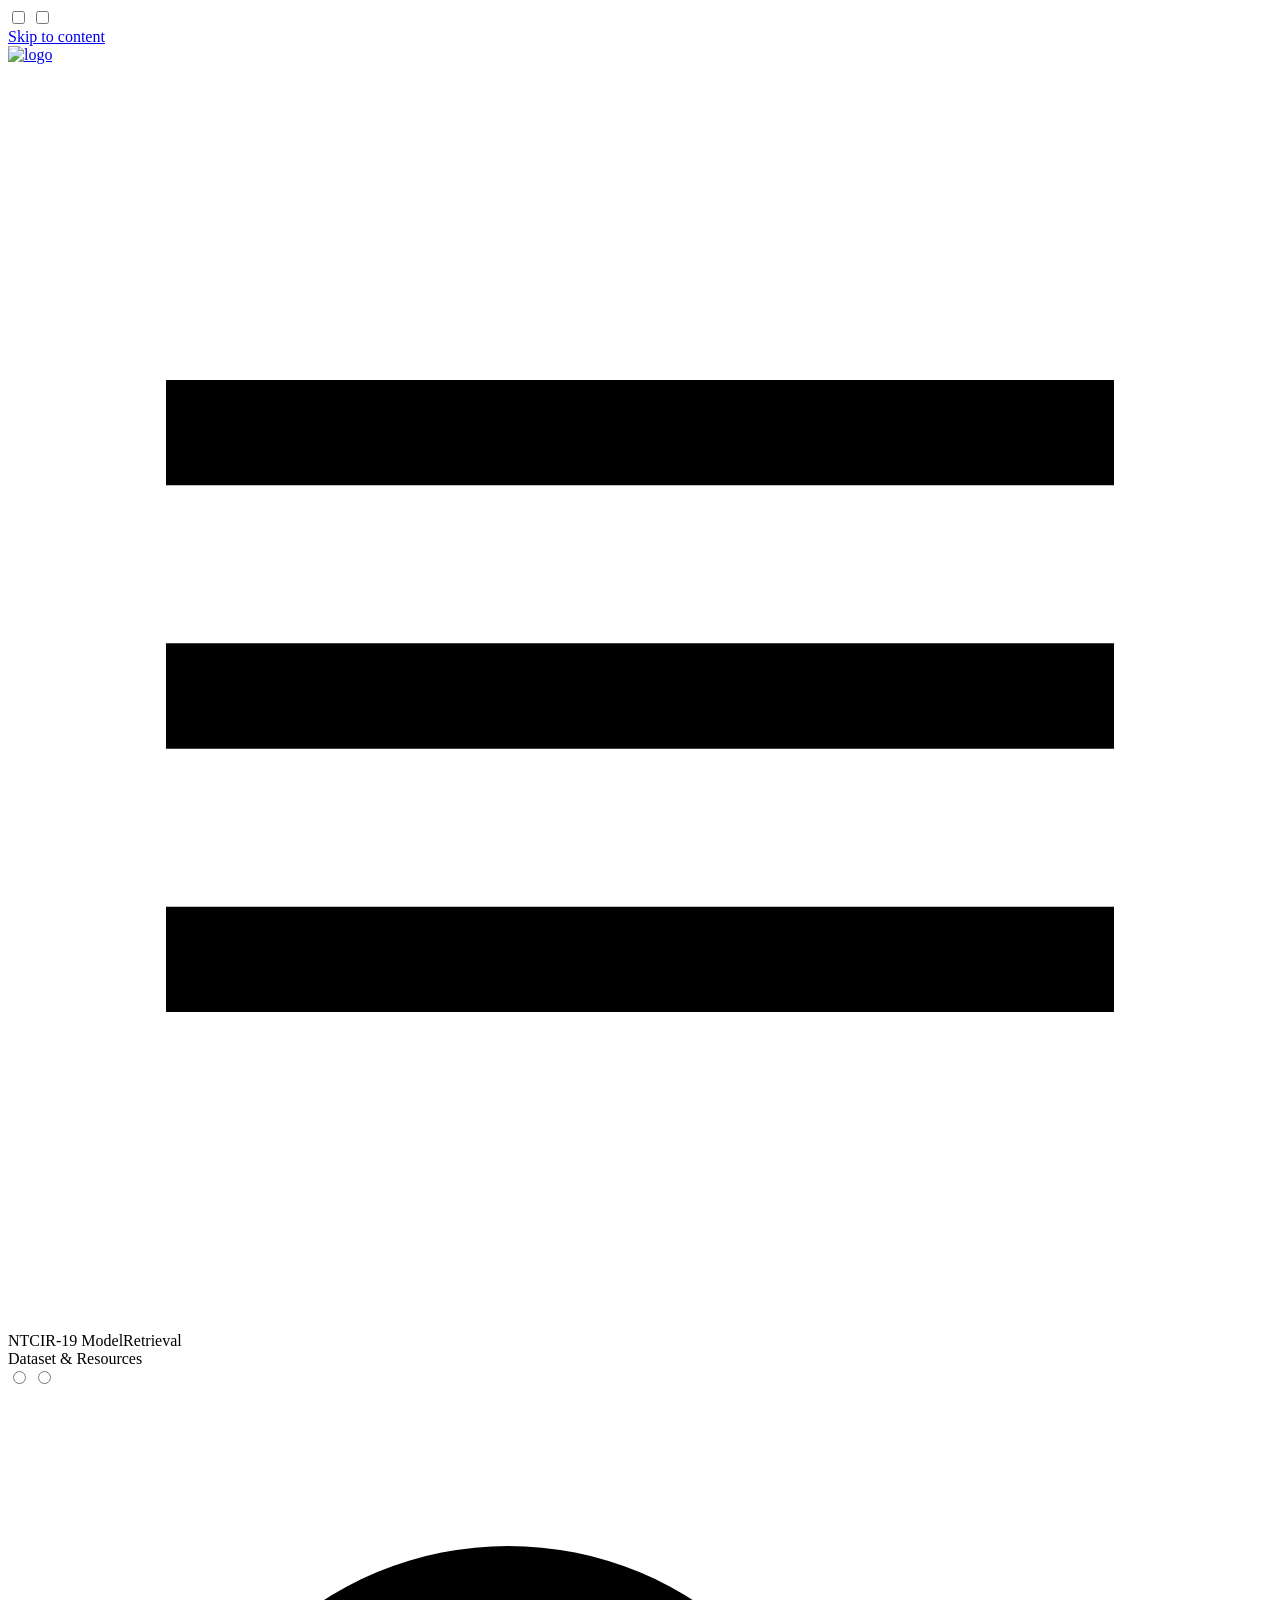
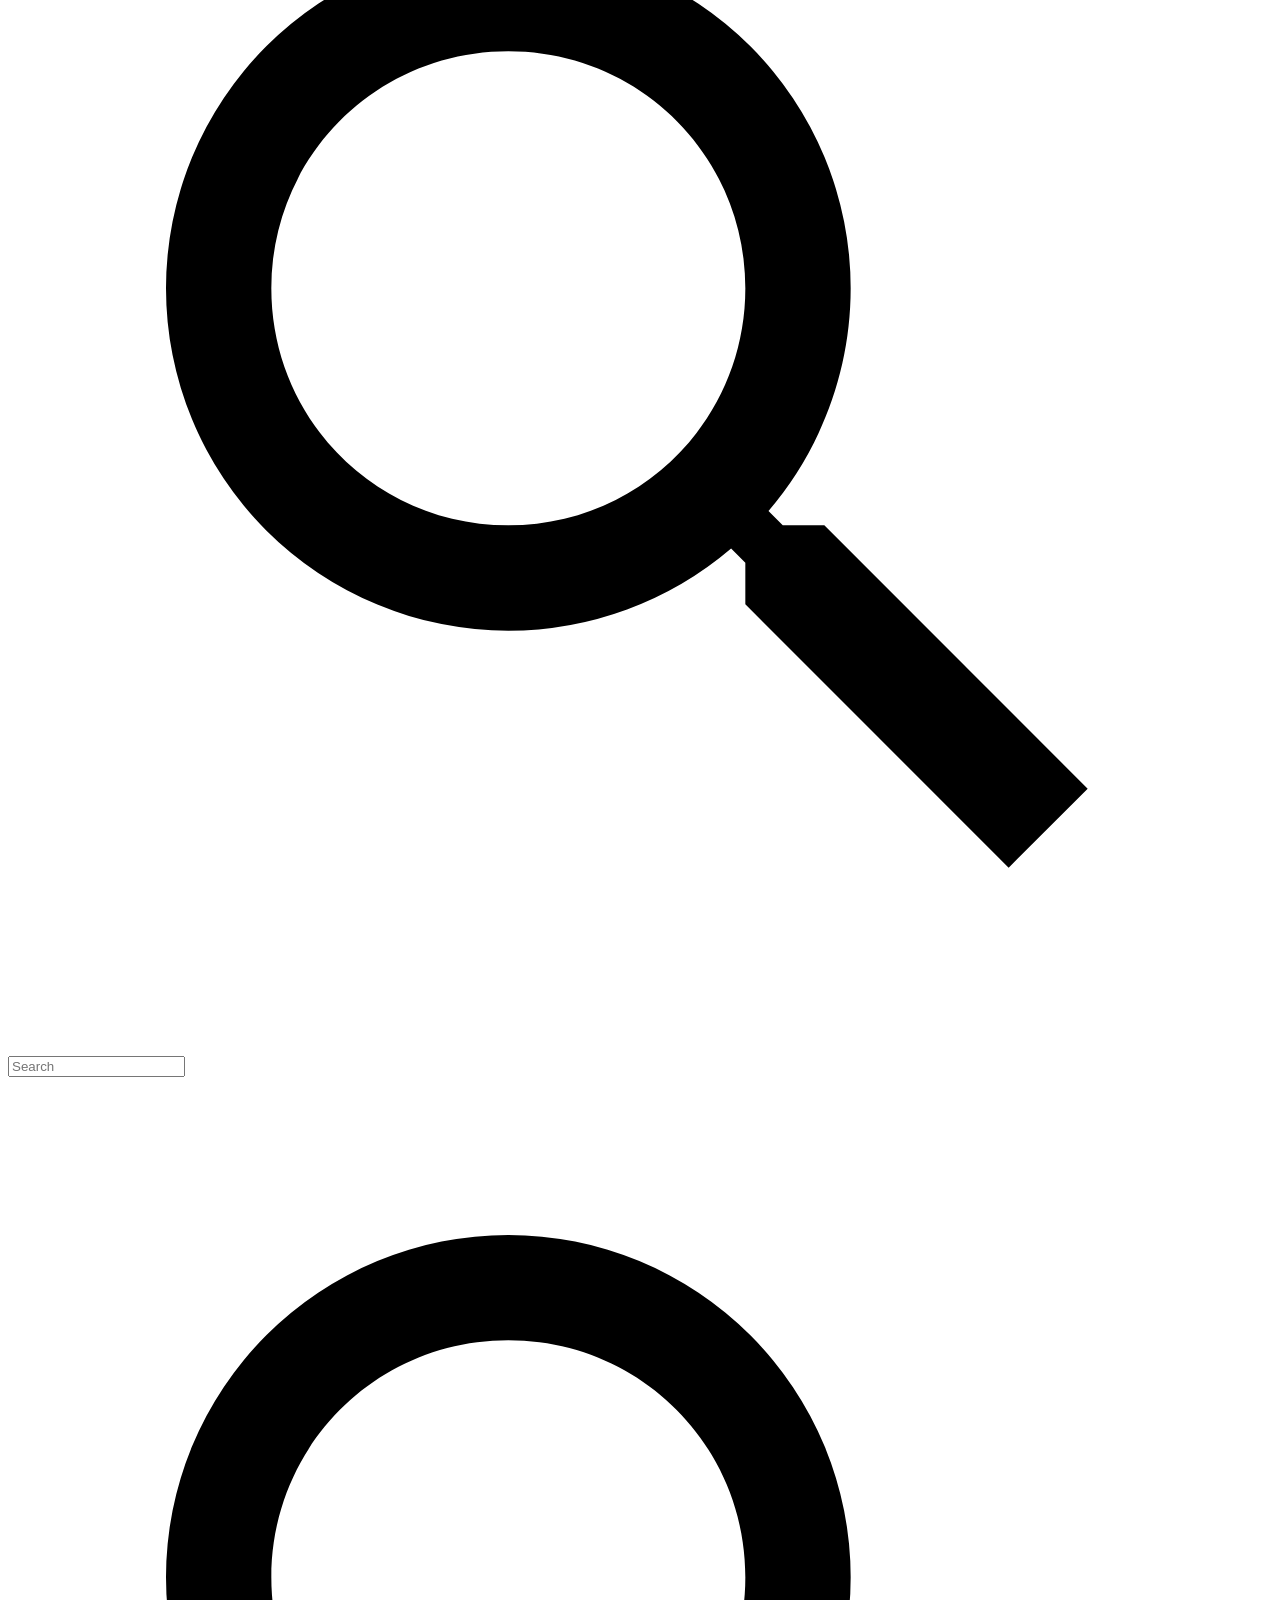
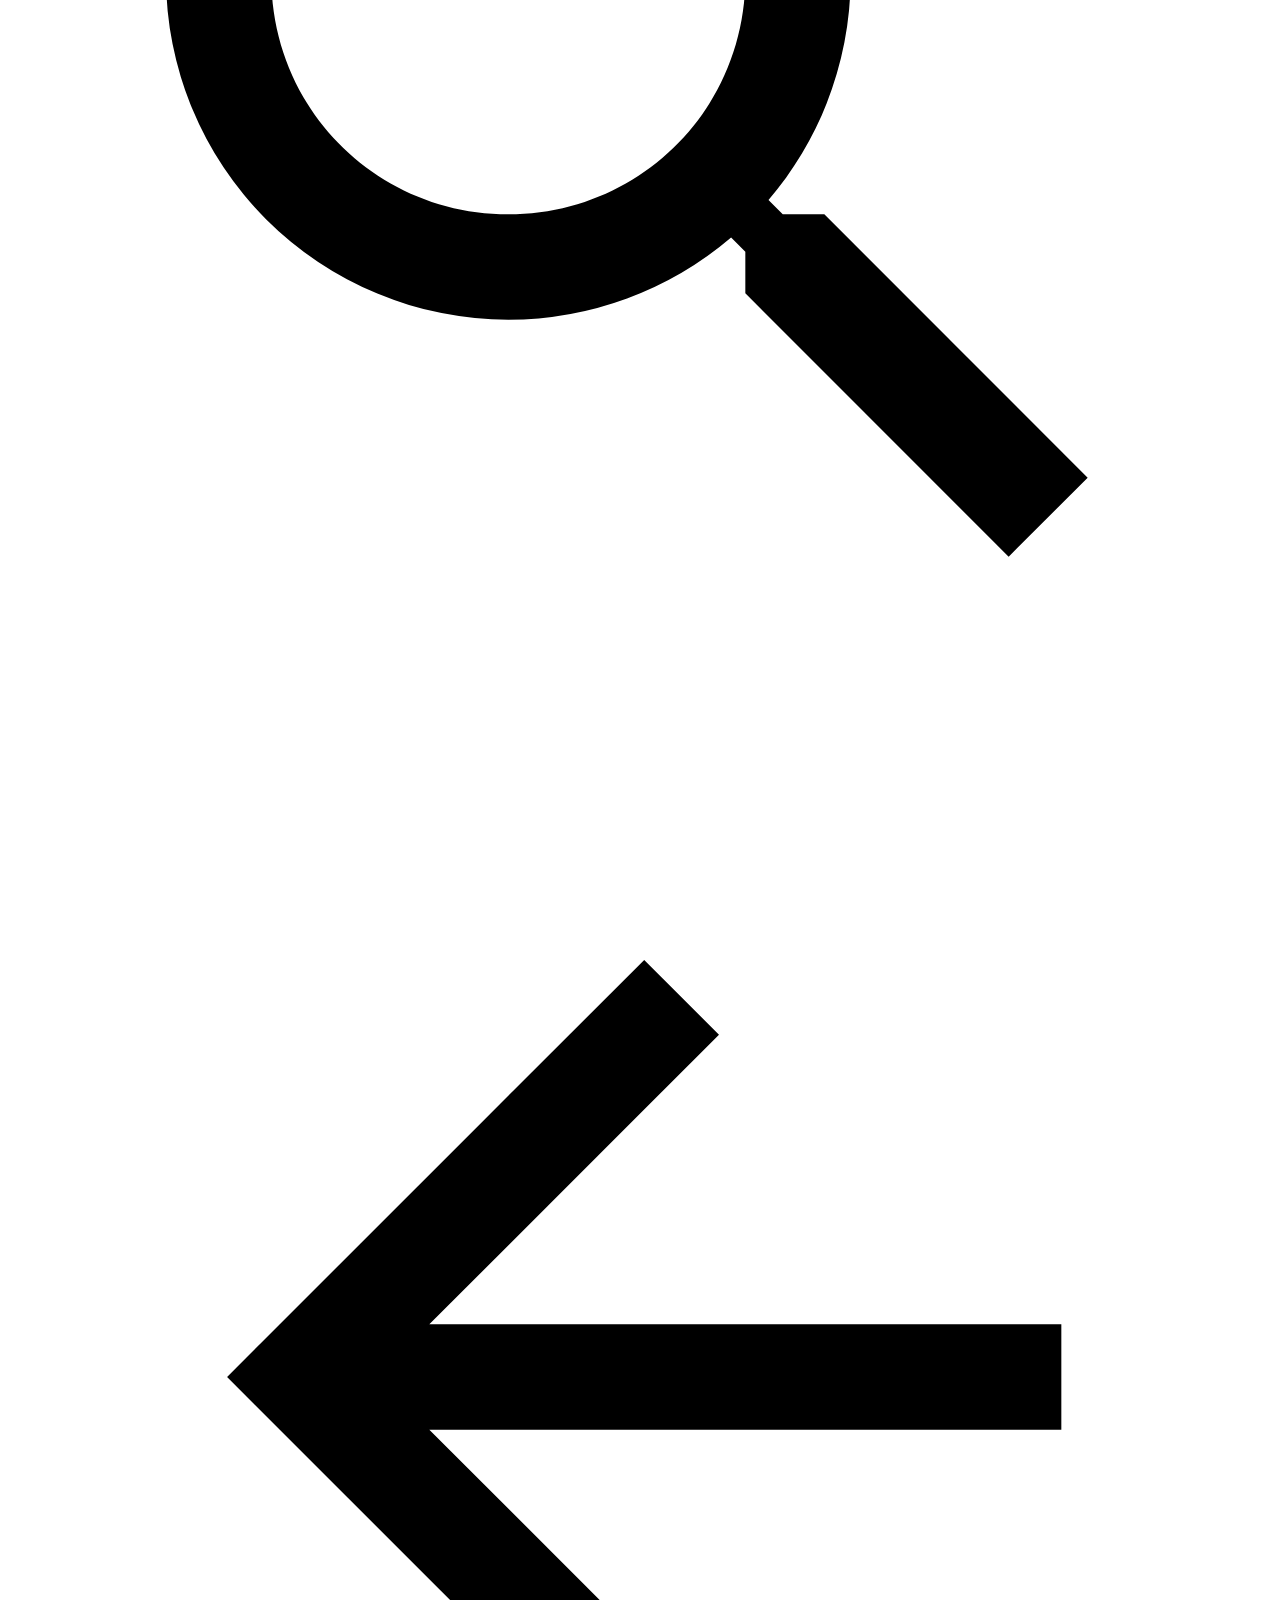
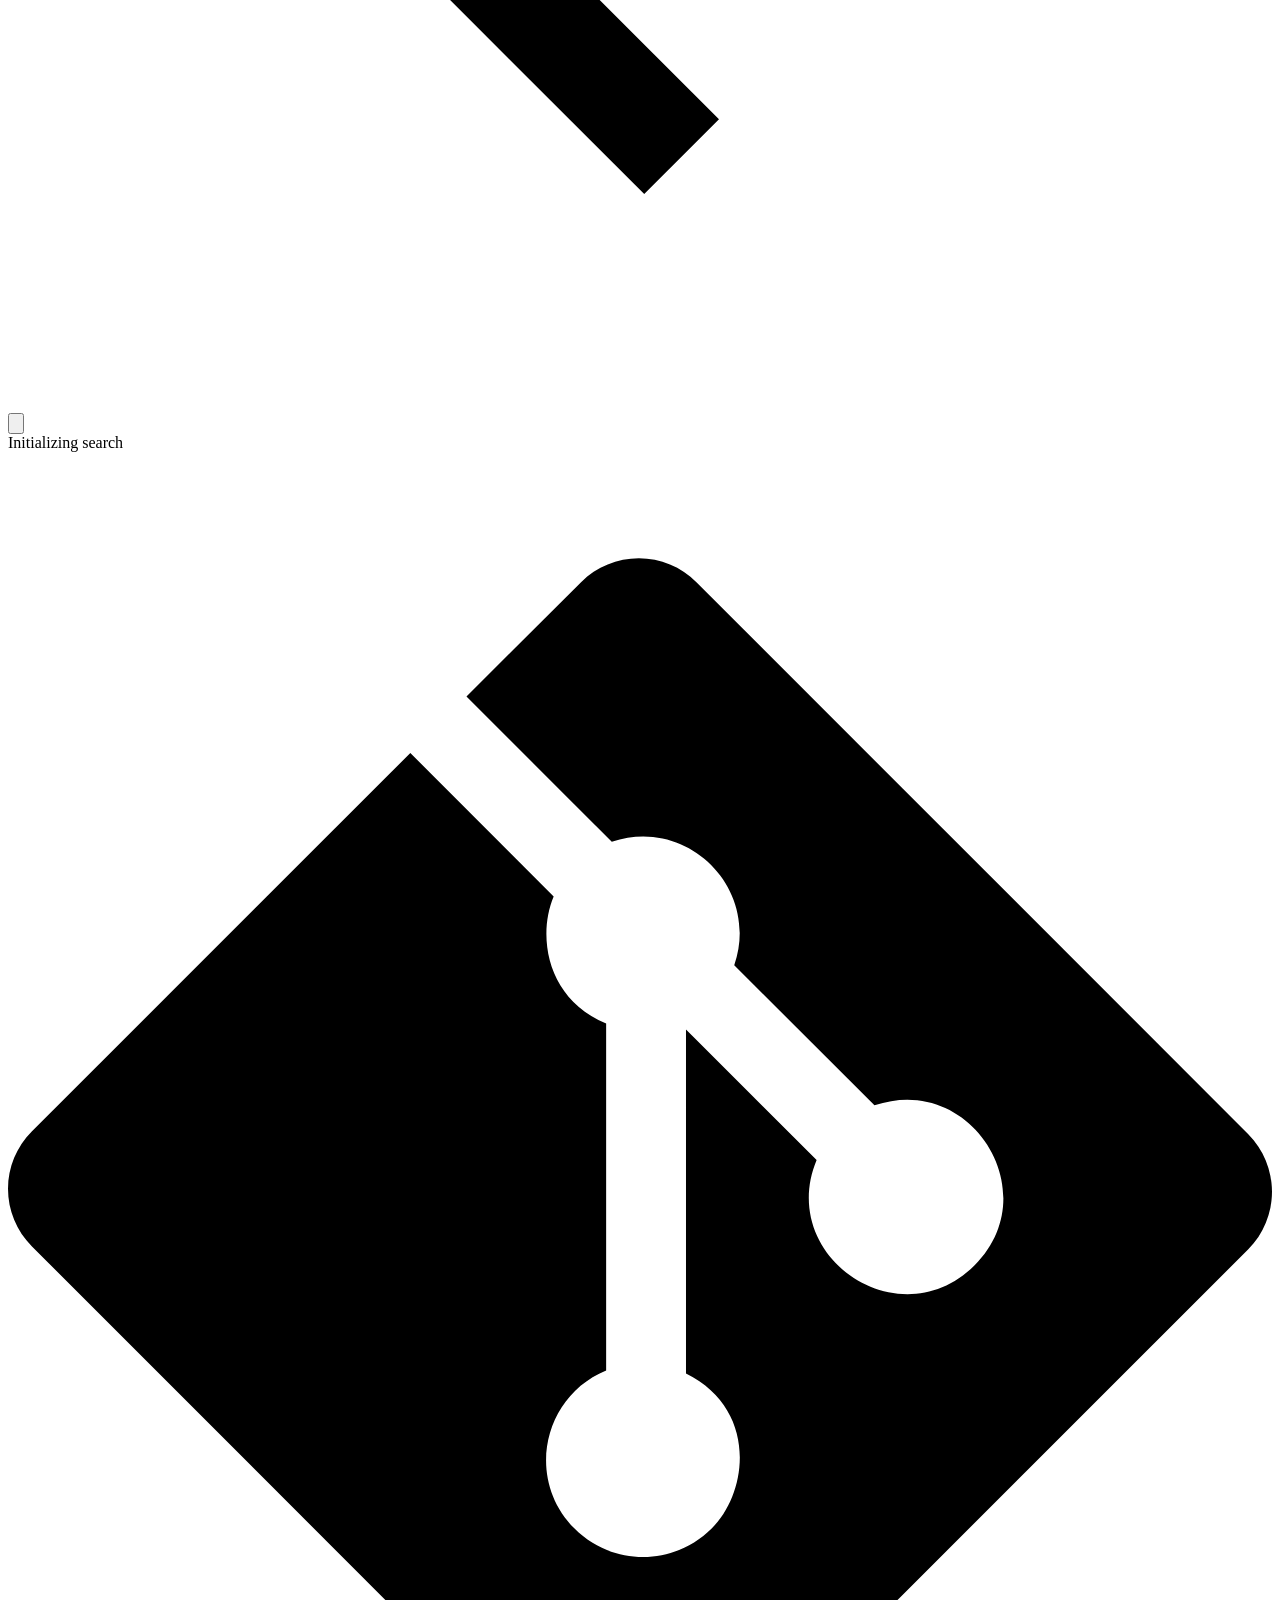
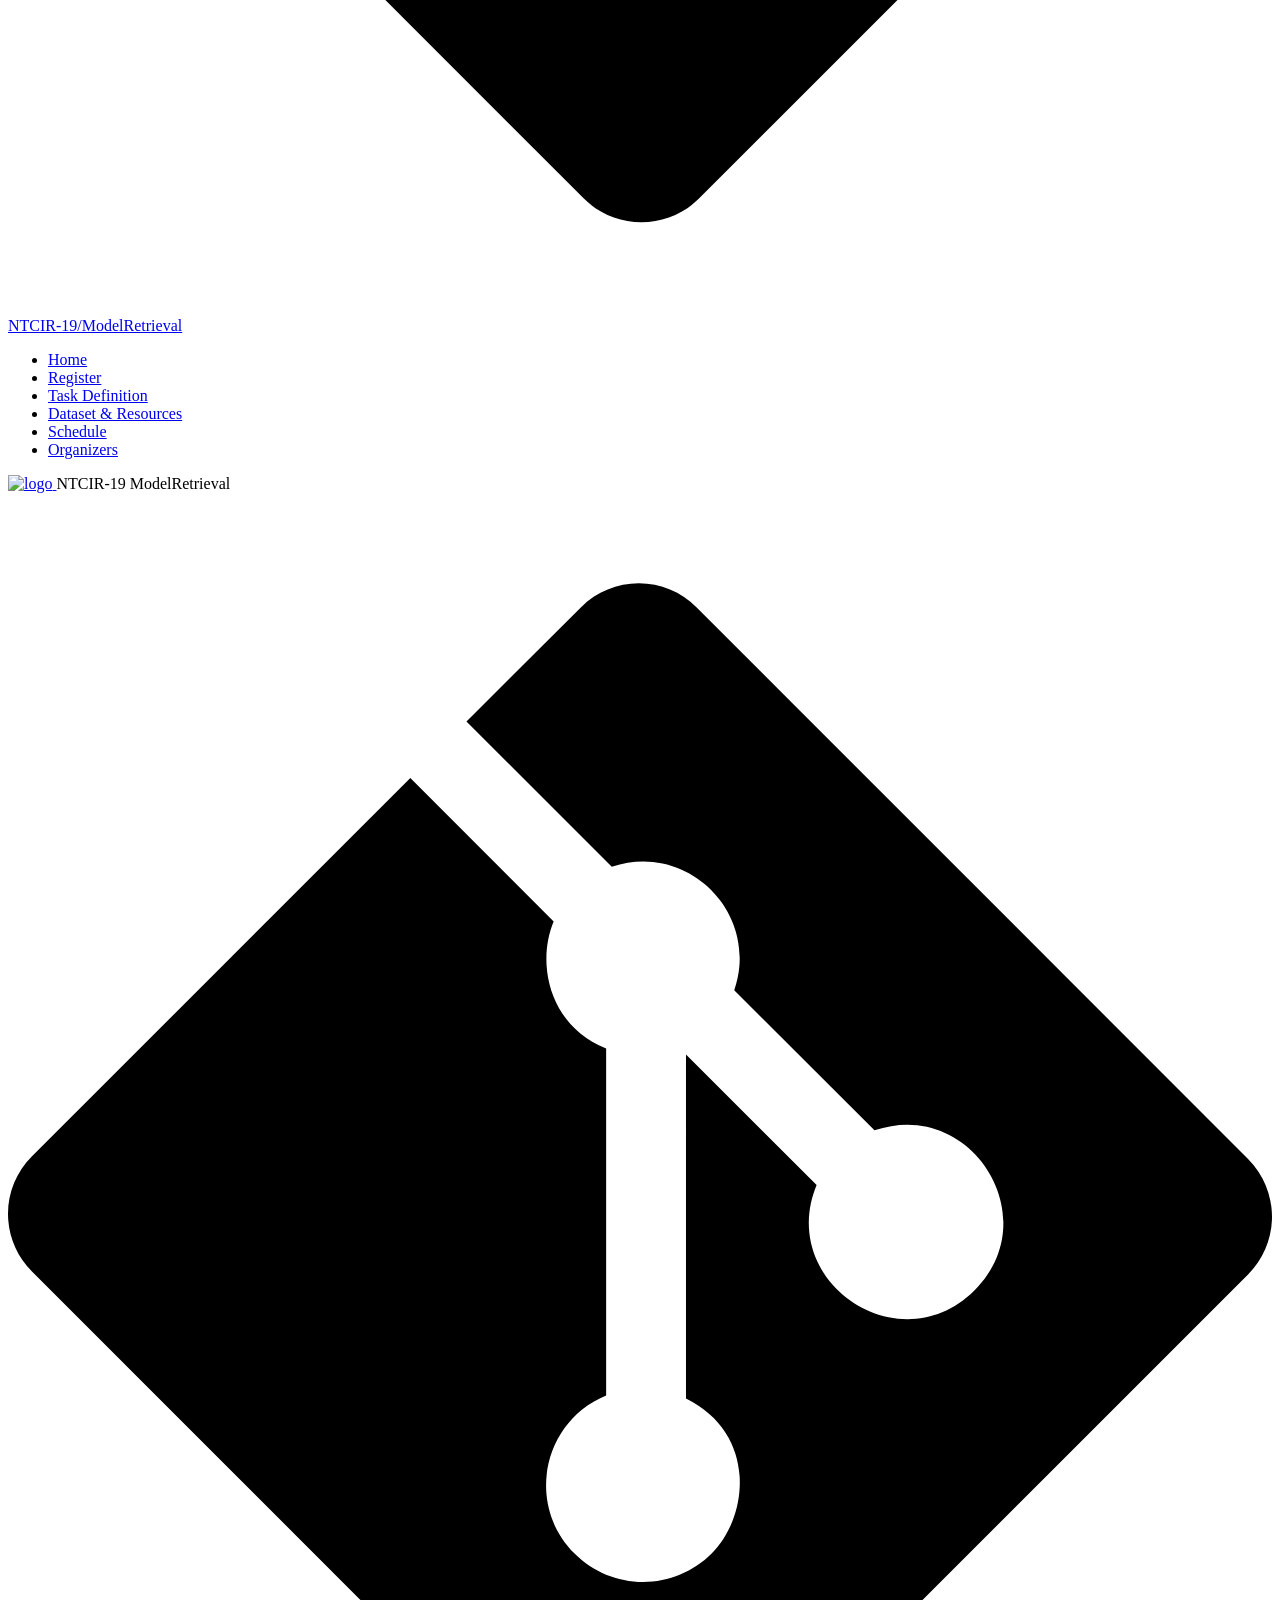
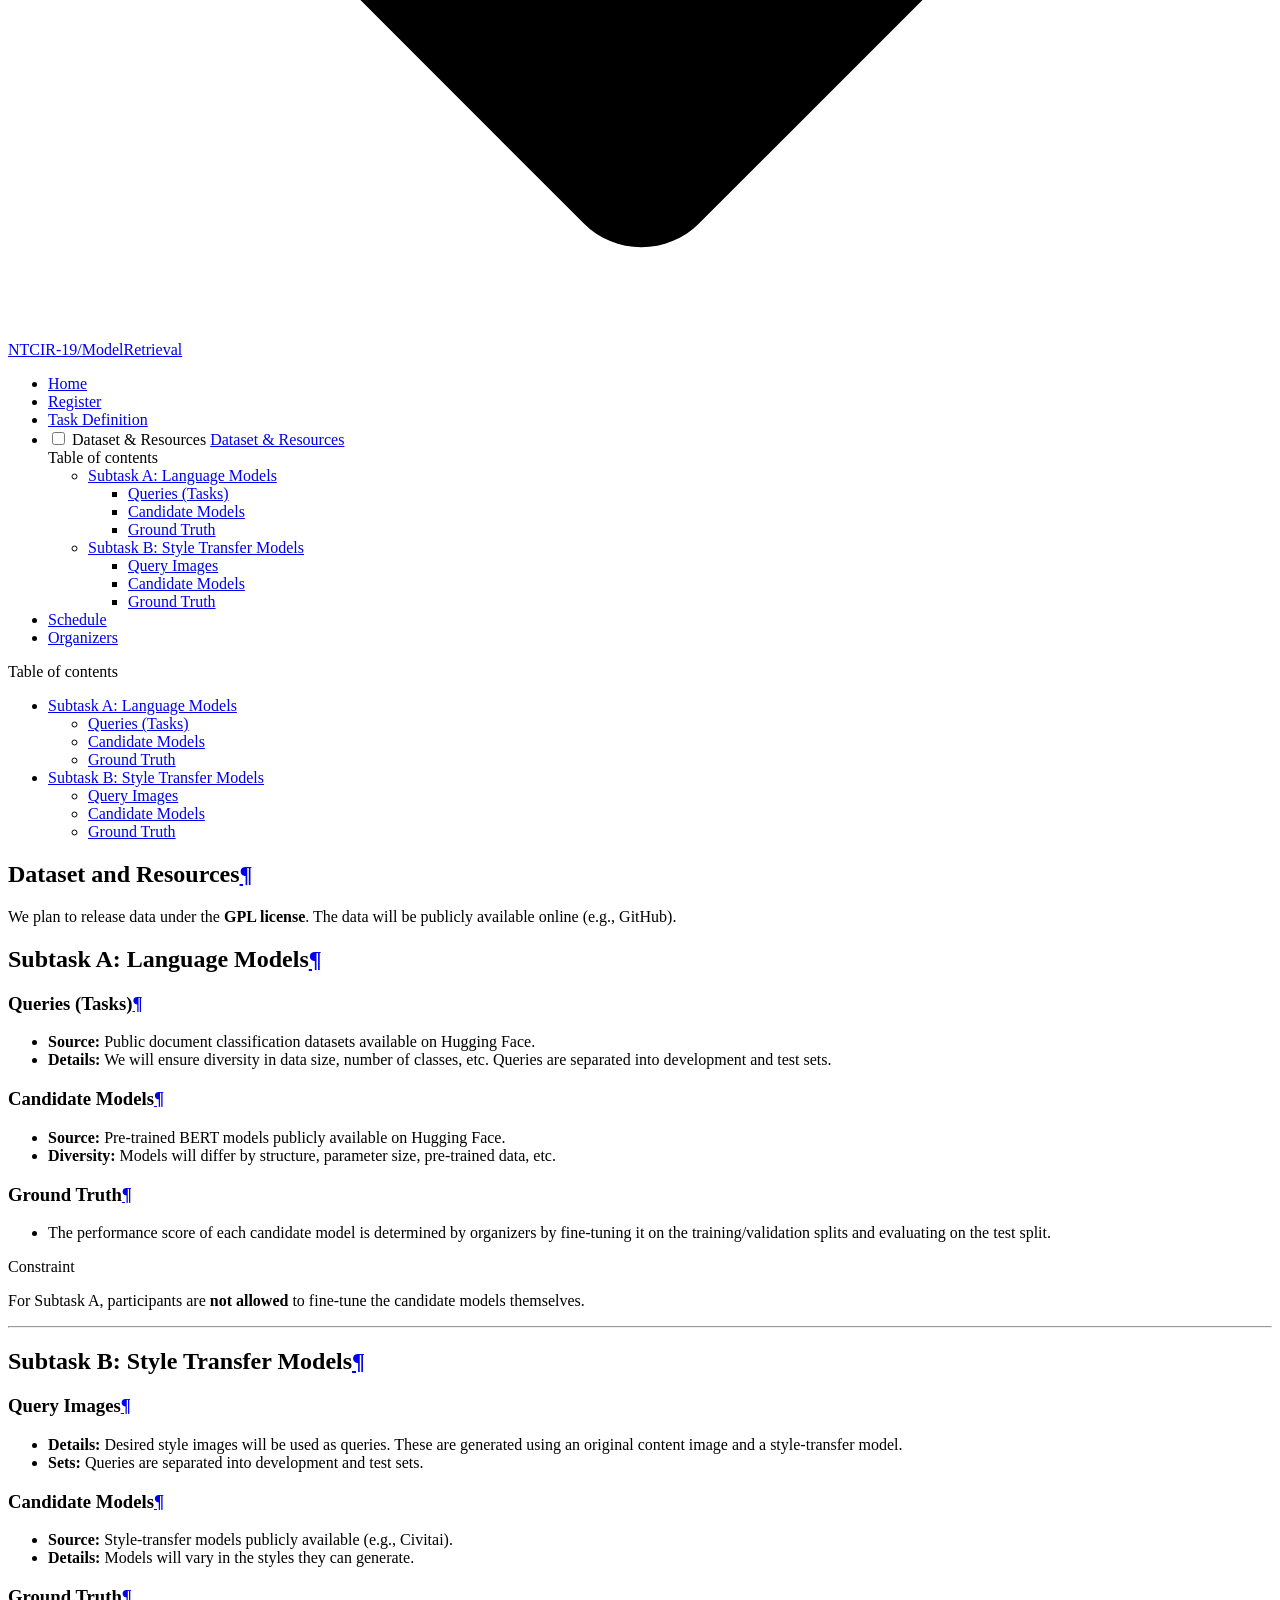
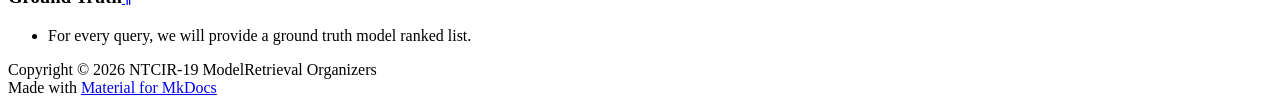
==== data/index.html @ 2cbc550e "deploy: 9612a3912453dc35750fc54db03a1aaf9abdf04e" ====
<!doctype html>
<html lang="en" class="no-js">
  <head>
    
      <meta charset="utf-8">
      <meta name="viewport" content="width=device-width,initial-scale=1">
      
        <meta name="description" content="NTCIR-19 Pre-trained Model Retrieval Task">
      
      
        <meta name="author" content="NTCIR-19 Organizers">
      
      
        <link rel="canonical" href="https://username.github.io/ntcir19-model-retrieval/data/">
      
      
        <link rel="prev" href="../tasks/">
      
      
        <link rel="next" href="../schedule/">
      
      
        
      
      
      <link rel="icon" href="../assets/images/favicon.png">
      <meta name="generator" content="mkdocs-1.6.1, mkdocs-material-9.7.0">
    
    
      
        <title>Dataset & Resources - NTCIR-19 ModelRetrieval</title>
      
    
    
      <link rel="stylesheet" href="../assets/stylesheets/main.618322db.min.css">
      
        
        <link rel="stylesheet" href="../assets/stylesheets/palette.ab4e12ef.min.css">
      
      


    
    
      
    
    
      
        
        
        <link rel="preconnect" href="https://fonts.gstatic.com" crossorigin>
        <link rel="stylesheet" href="https://fonts.googleapis.com/css?family=Roboto:300,300i,400,400i,700,700i%7CRoboto+Mono:400,400i,700,700i&display=fallback">
        <style>:root{--md-text-font:"Roboto";--md-code-font:"Roboto Mono"}</style>
      
    
    
      <link rel="stylesheet" href="../stylesheets/extra.css">
    
    <script>__md_scope=new URL("..",location),__md_hash=e=>[...e].reduce(((e,_)=>(e<<5)-e+_.charCodeAt(0)),0),__md_get=(e,_=localStorage,t=__md_scope)=>JSON.parse(_.getItem(t.pathname+"."+e)),__md_set=(e,_,t=localStorage,a=__md_scope)=>{try{t.setItem(a.pathname+"."+e,JSON.stringify(_))}catch(e){}}</script>
    
      

    
    
  </head>
  
  
    
    
      
    
    
    
    
    <body dir="ltr" data-md-color-scheme="default" data-md-color-primary="indigo" data-md-color-accent="indigo">
  
    
    <input class="md-toggle" data-md-toggle="drawer" type="checkbox" id="__drawer" autocomplete="off">
    <input class="md-toggle" data-md-toggle="search" type="checkbox" id="__search" autocomplete="off">
    <label class="md-overlay" for="__drawer"></label>
    <div data-md-component="skip">
      
        
        <a href="#dataset-and-resources" class="md-skip">
          Skip to content
        </a>
      
    </div>
    <div data-md-component="announce">
      
    </div>
    
    
      

  

<header class="md-header md-header--shadow md-header--lifted" data-md-component="header">
  <nav class="md-header__inner md-grid" aria-label="Header">
    <a href=".." title="NTCIR-19 ModelRetrieval" class="md-header__button md-logo" aria-label="NTCIR-19 ModelRetrieval" data-md-component="logo">
      
  <img src="../assets/images/favicon.png" alt="logo">

    </a>
    <label class="md-header__button md-icon" for="__drawer">
      
      <svg xmlns="http://www.w3.org/2000/svg" viewBox="0 0 24 24"><path d="M3 6h18v2H3zm0 5h18v2H3zm0 5h18v2H3z"/></svg>
    </label>
    <div class="md-header__title" data-md-component="header-title">
      <div class="md-header__ellipsis">
        <div class="md-header__topic">
          <span class="md-ellipsis">
            NTCIR-19 ModelRetrieval
          </span>
        </div>
        <div class="md-header__topic" data-md-component="header-topic">
          <span class="md-ellipsis">
            
              Dataset & Resources
            
          </span>
        </div>
      </div>
    </div>
    
      
        <form class="md-header__option" data-md-component="palette">
  
    
    
    
    <input class="md-option" data-md-color-media="" data-md-color-scheme="default" data-md-color-primary="indigo" data-md-color-accent="indigo"  aria-label="Switch to dark mode"  type="radio" name="__palette" id="__palette_0">
    
      <label class="md-header__button md-icon" title="Switch to dark mode" for="__palette_1" hidden>
        <svg xmlns="http://www.w3.org/2000/svg" viewBox="0 0 24 24"><path d="M17 6H7c-3.31 0-6 2.69-6 6s2.69 6 6 6h10c3.31 0 6-2.69 6-6s-2.69-6-6-6m0 10H7c-2.21 0-4-1.79-4-4s1.79-4 4-4h10c2.21 0 4 1.79 4 4s-1.79 4-4 4M7 9c-1.66 0-3 1.34-3 3s1.34 3 3 3 3-1.34 3-3-1.34-3-3-3"/></svg>
      </label>
    
  
    
    
    
    <input class="md-option" data-md-color-media="" data-md-color-scheme="slate" data-md-color-primary="indigo" data-md-color-accent="indigo"  aria-label="Switch to light mode"  type="radio" name="__palette" id="__palette_1">
    
      <label class="md-header__button md-icon" title="Switch to light mode" for="__palette_0" hidden>
        <svg xmlns="http://www.w3.org/2000/svg" viewBox="0 0 24 24"><path d="M17 7H7a5 5 0 0 0-5 5 5 5 0 0 0 5 5h10a5 5 0 0 0 5-5 5 5 0 0 0-5-5m0 8a3 3 0 0 1-3-3 3 3 0 0 1 3-3 3 3 0 0 1 3 3 3 3 0 0 1-3 3"/></svg>
      </label>
    
  
</form>
      
    
    
      <script>var palette=__md_get("__palette");if(palette&&palette.color){if("(prefers-color-scheme)"===palette.color.media){var media=matchMedia("(prefers-color-scheme: light)"),input=document.querySelector(media.matches?"[data-md-color-media='(prefers-color-scheme: light)']":"[data-md-color-media='(prefers-color-scheme: dark)']");palette.color.media=input.getAttribute("data-md-color-media"),palette.color.scheme=input.getAttribute("data-md-color-scheme"),palette.color.primary=input.getAttribute("data-md-color-primary"),palette.color.accent=input.getAttribute("data-md-color-accent")}for(var[key,value]of Object.entries(palette.color))document.body.setAttribute("data-md-color-"+key,value)}</script>
    
    
    
      
      
        <label class="md-header__button md-icon" for="__search">
          
          <svg xmlns="http://www.w3.org/2000/svg" viewBox="0 0 24 24"><path d="M9.5 3A6.5 6.5 0 0 1 16 9.5c0 1.61-.59 3.09-1.56 4.23l.27.27h.79l5 5-1.5 1.5-5-5v-.79l-.27-.27A6.52 6.52 0 0 1 9.5 16 6.5 6.5 0 0 1 3 9.5 6.5 6.5 0 0 1 9.5 3m0 2C7 5 5 7 5 9.5S7 14 9.5 14 14 12 14 9.5 12 5 9.5 5"/></svg>
        </label>
        <div class="md-search" data-md-component="search" role="dialog">
  <label class="md-search__overlay" for="__search"></label>
  <div class="md-search__inner" role="search">
    <form class="md-search__form" name="search">
      <input type="text" class="md-search__input" name="query" aria-label="Search" placeholder="Search" autocapitalize="off" autocorrect="off" autocomplete="off" spellcheck="false" data-md-component="search-query" required>
      <label class="md-search__icon md-icon" for="__search">
        
        <svg xmlns="http://www.w3.org/2000/svg" viewBox="0 0 24 24"><path d="M9.5 3A6.5 6.5 0 0 1 16 9.5c0 1.61-.59 3.09-1.56 4.23l.27.27h.79l5 5-1.5 1.5-5-5v-.79l-.27-.27A6.52 6.52 0 0 1 9.5 16 6.5 6.5 0 0 1 3 9.5 6.5 6.5 0 0 1 9.5 3m0 2C7 5 5 7 5 9.5S7 14 9.5 14 14 12 14 9.5 12 5 9.5 5"/></svg>
        
        <svg xmlns="http://www.w3.org/2000/svg" viewBox="0 0 24 24"><path d="M20 11v2H8l5.5 5.5-1.42 1.42L4.16 12l7.92-7.92L13.5 5.5 8 11z"/></svg>
      </label>
      <nav class="md-search__options" aria-label="Search">
        
        <button type="reset" class="md-search__icon md-icon" title="Clear" aria-label="Clear" tabindex="-1">
          
          <svg xmlns="http://www.w3.org/2000/svg" viewBox="0 0 24 24"><path d="M19 6.41 17.59 5 12 10.59 6.41 5 5 6.41 10.59 12 5 17.59 6.41 19 12 13.41 17.59 19 19 17.59 13.41 12z"/></svg>
        </button>
      </nav>
      
        <div class="md-search__suggest" data-md-component="search-suggest"></div>
      
    </form>
    <div class="md-search__output">
      <div class="md-search__scrollwrap" tabindex="0" data-md-scrollfix>
        <div class="md-search-result" data-md-component="search-result">
          <div class="md-search-result__meta">
            Initializing search
          </div>
          <ol class="md-search-result__list" role="presentation"></ol>
        </div>
      </div>
    </div>
  </div>
</div>
      
    
    
      <div class="md-header__source">
        <a href="https://github.com/username/ntcir19-model-retrieval" title="Go to repository" class="md-source" data-md-component="source">
  <div class="md-source__icon md-icon">
    
    <svg xmlns="http://www.w3.org/2000/svg" viewBox="0 0 448 512"><!--! Font Awesome Free 7.1.0 by @fontawesome - https://fontawesome.com License - https://fontawesome.com/license/free (Icons: CC BY 4.0, Fonts: SIL OFL 1.1, Code: MIT License) Copyright 2025 Fonticons, Inc.--><path d="M439.6 236.1 244 40.5c-5.4-5.5-12.8-8.5-20.4-8.5s-15 3-20.4 8.4L162.5 81l51.5 51.5c27.1-9.1 52.7 16.8 43.4 43.7l49.7 49.7c34.2-11.8 61.2 31 35.5 56.7-26.5 26.5-70.2-2.9-56-37.3L240.3 199v121.9c25.3 12.5 22.3 41.8 9.1 55-6.4 6.4-15.2 10.1-24.3 10.1s-17.8-3.6-24.3-10.1c-17.6-17.6-11.1-46.9 11.2-56v-123c-20.8-8.5-24.6-30.7-18.6-45L142.6 101 8.5 235.1C3 240.6 0 247.9 0 255.5s3 15 8.5 20.4l195.6 195.7c5.4 5.4 12.7 8.4 20.4 8.4s15-3 20.4-8.4l194.7-194.7c5.4-5.4 8.4-12.8 8.4-20.4s-3-15-8.4-20.4"/></svg>
  </div>
  <div class="md-source__repository">
    NTCIR-19/ModelRetrieval
  </div>
</a>
      </div>
    
  </nav>
  
    
      
<nav class="md-tabs" aria-label="Tabs" data-md-component="tabs">
  <div class="md-grid">
    <ul class="md-tabs__list">
      
        
  
  
  
  
    <li class="md-tabs__item">
      <a href=".." class="md-tabs__link">
        
  
  
    
  
  Home

      </a>
    </li>
  

      
        
  
  
  
  
    <li class="md-tabs__item">
      <a href="https://research.nii.ac.jp/ntcir/ntcir-19/howto.html" class="md-tabs__link">
        
  
  
    
  
  Register

      </a>
    </li>
  

      
        
  
  
  
  
    <li class="md-tabs__item">
      <a href="../tasks/" class="md-tabs__link">
        
  
  
    
  
  Task Definition

      </a>
    </li>
  

      
        
  
  
  
    
  
  
    <li class="md-tabs__item md-tabs__item--active">
      <a href="./" class="md-tabs__link">
        
  
  
    
  
  Dataset & Resources

      </a>
    </li>
  

      
        
  
  
  
  
    <li class="md-tabs__item">
      <a href="../schedule/" class="md-tabs__link">
        
  
  
    
  
  Schedule

      </a>
    </li>
  

      
        
  
  
  
  
    <li class="md-tabs__item">
      <a href="../organizers/" class="md-tabs__link">
        
  
  
    
  
  Organizers

      </a>
    </li>
  

      
    </ul>
  </div>
</nav>
    
  
</header>
    
    <div class="md-container" data-md-component="container">
      
      
        
      
      <main class="md-main" data-md-component="main">
        <div class="md-main__inner md-grid">
          
            
              
              <div class="md-sidebar md-sidebar--primary" data-md-component="sidebar" data-md-type="navigation" >
                <div class="md-sidebar__scrollwrap">
                  <div class="md-sidebar__inner">
                    


  


<nav class="md-nav md-nav--primary md-nav--lifted" aria-label="Navigation" data-md-level="0">
  <label class="md-nav__title" for="__drawer">
    <a href=".." title="NTCIR-19 ModelRetrieval" class="md-nav__button md-logo" aria-label="NTCIR-19 ModelRetrieval" data-md-component="logo">
      
  <img src="../assets/images/favicon.png" alt="logo">

    </a>
    NTCIR-19 ModelRetrieval
  </label>
  
    <div class="md-nav__source">
      <a href="https://github.com/username/ntcir19-model-retrieval" title="Go to repository" class="md-source" data-md-component="source">
  <div class="md-source__icon md-icon">
    
    <svg xmlns="http://www.w3.org/2000/svg" viewBox="0 0 448 512"><!--! Font Awesome Free 7.1.0 by @fontawesome - https://fontawesome.com License - https://fontawesome.com/license/free (Icons: CC BY 4.0, Fonts: SIL OFL 1.1, Code: MIT License) Copyright 2025 Fonticons, Inc.--><path d="M439.6 236.1 244 40.5c-5.4-5.5-12.8-8.5-20.4-8.5s-15 3-20.4 8.4L162.5 81l51.5 51.5c27.1-9.1 52.7 16.8 43.4 43.7l49.7 49.7c34.2-11.8 61.2 31 35.5 56.7-26.5 26.5-70.2-2.9-56-37.3L240.3 199v121.9c25.3 12.5 22.3 41.8 9.1 55-6.4 6.4-15.2 10.1-24.3 10.1s-17.8-3.6-24.3-10.1c-17.6-17.6-11.1-46.9 11.2-56v-123c-20.8-8.5-24.6-30.7-18.6-45L142.6 101 8.5 235.1C3 240.6 0 247.9 0 255.5s3 15 8.5 20.4l195.6 195.7c5.4 5.4 12.7 8.4 20.4 8.4s15-3 20.4-8.4l194.7-194.7c5.4-5.4 8.4-12.8 8.4-20.4s-3-15-8.4-20.4"/></svg>
  </div>
  <div class="md-source__repository">
    NTCIR-19/ModelRetrieval
  </div>
</a>
    </div>
  
  <ul class="md-nav__list" data-md-scrollfix>
    
      
      
  
  
  
  
    <li class="md-nav__item">
      <a href=".." class="md-nav__link">
        
  
  
  <span class="md-ellipsis">
    
  
    Home
  

    
  </span>
  
  

      </a>
    </li>
  

    
      
      
  
  
  
  
    <li class="md-nav__item">
      <a href="https://research.nii.ac.jp/ntcir/ntcir-19/howto.html" class="md-nav__link">
        
  
  
  <span class="md-ellipsis">
    
  
    Register
  

    
  </span>
  
  

      </a>
    </li>
  

    
      
      
  
  
  
  
    <li class="md-nav__item">
      <a href="../tasks/" class="md-nav__link">
        
  
  
  <span class="md-ellipsis">
    
  
    Task Definition
  

    
  </span>
  
  

      </a>
    </li>
  

    
      
      
  
  
    
  
  
  
    <li class="md-nav__item md-nav__item--active">
      
      <input class="md-nav__toggle md-toggle" type="checkbox" id="__toc">
      
      
        
      
      
        <label class="md-nav__link md-nav__link--active" for="__toc">
          
  
  
  <span class="md-ellipsis">
    
  
    Dataset & Resources
  

    
  </span>
  
  

          <span class="md-nav__icon md-icon"></span>
        </label>
      
      <a href="./" class="md-nav__link md-nav__link--active">
        
  
  
  <span class="md-ellipsis">
    
  
    Dataset & Resources
  

    
  </span>
  
  

      </a>
      
        

<nav class="md-nav md-nav--secondary" aria-label="Table of contents">
  
  
  
    
  
  
    <label class="md-nav__title" for="__toc">
      <span class="md-nav__icon md-icon"></span>
      Table of contents
    </label>
    <ul class="md-nav__list" data-md-component="toc" data-md-scrollfix>
      
        <li class="md-nav__item">
  <a href="#subtask-a-language-models" class="md-nav__link">
    <span class="md-ellipsis">
      
        Subtask A: Language Models
      
    </span>
  </a>
  
    <nav class="md-nav" aria-label="Subtask A: Language Models">
      <ul class="md-nav__list">
        
          <li class="md-nav__item">
  <a href="#queries-tasks" class="md-nav__link">
    <span class="md-ellipsis">
      
        Queries (Tasks)
      
    </span>
  </a>
  
</li>
        
          <li class="md-nav__item">
  <a href="#candidate-models" class="md-nav__link">
    <span class="md-ellipsis">
      
        Candidate Models
      
    </span>
  </a>
  
</li>
        
          <li class="md-nav__item">
  <a href="#ground-truth" class="md-nav__link">
    <span class="md-ellipsis">
      
        Ground Truth
      
    </span>
  </a>
  
</li>
        
      </ul>
    </nav>
  
</li>
      
        <li class="md-nav__item">
  <a href="#subtask-b-style-transfer-models" class="md-nav__link">
    <span class="md-ellipsis">
      
        Subtask B: Style Transfer Models
      
    </span>
  </a>
  
    <nav class="md-nav" aria-label="Subtask B: Style Transfer Models">
      <ul class="md-nav__list">
        
          <li class="md-nav__item">
  <a href="#query-images" class="md-nav__link">
    <span class="md-ellipsis">
      
        Query Images
      
    </span>
  </a>
  
</li>
        
          <li class="md-nav__item">
  <a href="#candidate-models_1" class="md-nav__link">
    <span class="md-ellipsis">
      
        Candidate Models
      
    </span>
  </a>
  
</li>
        
          <li class="md-nav__item">
  <a href="#ground-truth_1" class="md-nav__link">
    <span class="md-ellipsis">
      
        Ground Truth
      
    </span>
  </a>
  
</li>
        
      </ul>
    </nav>
  
</li>
      
    </ul>
  
</nav>
      
    </li>
  

    
      
      
  
  
  
  
    <li class="md-nav__item">
      <a href="../schedule/" class="md-nav__link">
        
  
  
  <span class="md-ellipsis">
    
  
    Schedule
  

    
  </span>
  
  

      </a>
    </li>
  

    
      
      
  
  
  
  
    <li class="md-nav__item">
      <a href="../organizers/" class="md-nav__link">
        
  
  
  <span class="md-ellipsis">
    
  
    Organizers
  

    
  </span>
  
  

      </a>
    </li>
  

    
  </ul>
</nav>
                  </div>
                </div>
              </div>
            
            
              
              <div class="md-sidebar md-sidebar--secondary" data-md-component="sidebar" data-md-type="toc" >
                <div class="md-sidebar__scrollwrap">
                  <div class="md-sidebar__inner">
                    

<nav class="md-nav md-nav--secondary" aria-label="Table of contents">
  
  
  
    
  
  
    <label class="md-nav__title" for="__toc">
      <span class="md-nav__icon md-icon"></span>
      Table of contents
    </label>
    <ul class="md-nav__list" data-md-component="toc" data-md-scrollfix>
      
        <li class="md-nav__item">
  <a href="#subtask-a-language-models" class="md-nav__link">
    <span class="md-ellipsis">
      
        Subtask A: Language Models
      
    </span>
  </a>
  
    <nav class="md-nav" aria-label="Subtask A: Language Models">
      <ul class="md-nav__list">
        
          <li class="md-nav__item">
  <a href="#queries-tasks" class="md-nav__link">
    <span class="md-ellipsis">
      
        Queries (Tasks)
      
    </span>
  </a>
  
</li>
        
          <li class="md-nav__item">
  <a href="#candidate-models" class="md-nav__link">
    <span class="md-ellipsis">
      
        Candidate Models
      
    </span>
  </a>
  
</li>
        
          <li class="md-nav__item">
  <a href="#ground-truth" class="md-nav__link">
    <span class="md-ellipsis">
      
        Ground Truth
      
    </span>
  </a>
  
</li>
        
      </ul>
    </nav>
  
</li>
      
        <li class="md-nav__item">
  <a href="#subtask-b-style-transfer-models" class="md-nav__link">
    <span class="md-ellipsis">
      
        Subtask B: Style Transfer Models
      
    </span>
  </a>
  
    <nav class="md-nav" aria-label="Subtask B: Style Transfer Models">
      <ul class="md-nav__list">
        
          <li class="md-nav__item">
  <a href="#query-images" class="md-nav__link">
    <span class="md-ellipsis">
      
        Query Images
      
    </span>
  </a>
  
</li>
        
          <li class="md-nav__item">
  <a href="#candidate-models_1" class="md-nav__link">
    <span class="md-ellipsis">
      
        Candidate Models
      
    </span>
  </a>
  
</li>
        
          <li class="md-nav__item">
  <a href="#ground-truth_1" class="md-nav__link">
    <span class="md-ellipsis">
      
        Ground Truth
      
    </span>
  </a>
  
</li>
        
      </ul>
    </nav>
  
</li>
      
    </ul>
  
</nav>
                  </div>
                </div>
              </div>
            
          
          
            <div class="md-content" data-md-component="content">
              
              <article class="md-content__inner md-typeset">
                
                  


  
  


<h1 id="dataset-and-resources">Dataset and Resources<a class="headerlink" href="#dataset-and-resources" title="Permanent link">&para;</a></h1>
<p>We plan to release data under the <strong>GPL license</strong>. The data will be publicly available online (e.g., GitHub).</p>
<h2 id="subtask-a-language-models">Subtask A: Language Models<a class="headerlink" href="#subtask-a-language-models" title="Permanent link">&para;</a></h2>
<h3 id="queries-tasks">Queries (Tasks)<a class="headerlink" href="#queries-tasks" title="Permanent link">&para;</a></h3>
<ul>
<li><strong>Source:</strong> Public document classification datasets available on Hugging Face.</li>
<li><strong>Details:</strong> We will ensure diversity in data size, number of classes, etc. Queries are separated into development and test sets.</li>
</ul>
<h3 id="candidate-models">Candidate Models<a class="headerlink" href="#candidate-models" title="Permanent link">&para;</a></h3>
<ul>
<li><strong>Source:</strong> Pre-trained BERT models publicly available on Hugging Face.</li>
<li><strong>Diversity:</strong> Models will differ by structure, parameter size, pre-trained data, etc.</li>
</ul>
<h3 id="ground-truth">Ground Truth<a class="headerlink" href="#ground-truth" title="Permanent link">&para;</a></h3>
<ul>
<li>The performance score of each candidate model is determined by organizers by fine-tuning it on the training/validation splits and evaluating on the test split.</li>
</ul>
<div class="admonition warning">
<p class="admonition-title">Constraint</p>
</div>
<p>For Subtask A, participants are <strong>not allowed</strong> to fine-tune the candidate models themselves.</p>
<hr />
<h2 id="subtask-b-style-transfer-models">Subtask B: Style Transfer Models<a class="headerlink" href="#subtask-b-style-transfer-models" title="Permanent link">&para;</a></h2>
<h3 id="query-images">Query Images<a class="headerlink" href="#query-images" title="Permanent link">&para;</a></h3>
<ul>
<li><strong>Details:</strong> Desired style images will be used as queries. These are generated using an original content image and a style-transfer model.</li>
<li><strong>Sets:</strong> Queries are separated into development and test sets.</li>
</ul>
<h3 id="candidate-models_1">Candidate Models<a class="headerlink" href="#candidate-models_1" title="Permanent link">&para;</a></h3>
<ul>
<li><strong>Source:</strong> Style-transfer models publicly available (e.g., Civitai).</li>
<li><strong>Details:</strong> Models will vary in the styles they can generate.</li>
</ul>
<h3 id="ground-truth_1">Ground Truth<a class="headerlink" href="#ground-truth_1" title="Permanent link">&para;</a></h3>
<ul>
<li>For every query, we will provide a ground truth model ranked list.</li>
</ul>












                
              </article>
            </div>
          
          
  <script>var tabs=__md_get("__tabs");if(Array.isArray(tabs))e:for(var set of document.querySelectorAll(".tabbed-set")){var labels=set.querySelector(".tabbed-labels");for(var tab of tabs)for(var label of labels.getElementsByTagName("label"))if(label.innerText.trim()===tab){var input=document.getElementById(label.htmlFor);input.checked=!0;continue e}}</script>

<script>var target=document.getElementById(location.hash.slice(1));target&&target.name&&(target.checked=target.name.startsWith("__tabbed_"))</script>
        </div>
        
          <button type="button" class="md-top md-icon" data-md-component="top" hidden>
  
  <svg xmlns="http://www.w3.org/2000/svg" viewBox="0 0 24 24"><path d="M13 20h-2V8l-5.5 5.5-1.42-1.42L12 4.16l7.92 7.92-1.42 1.42L13 8z"/></svg>
  Back to top
</button>
        
      </main>
      
        <footer class="md-footer">
  
  <div class="md-footer-meta md-typeset">
    <div class="md-footer-meta__inner md-grid">
      <div class="md-copyright">
  
    <div class="md-copyright__highlight">
      Copyright &copy; 2026 NTCIR-19 ModelRetrieval Organizers
    </div>
  
  
    Made with
    <a href="https://squidfunk.github.io/mkdocs-material/" target="_blank" rel="noopener">
      Material for MkDocs
    </a>
  
</div>
      
    </div>
  </div>
</footer>
      
    </div>
    <div class="md-dialog" data-md-component="dialog">
      <div class="md-dialog__inner md-typeset"></div>
    </div>
    
    
    
      
      
      <script id="__config" type="application/json">{"annotate": null, "base": "..", "features": ["navigation.tabs", "navigation.tabs.sticky", "navigation.sections", "navigation.top", "search.suggest", "search.highlight", "content.code.copy", "content.tabs.link"], "search": "../assets/javascripts/workers/search.7a47a382.min.js", "tags": null, "translations": {"clipboard.copied": "Copied to clipboard", "clipboard.copy": "Copy to clipboard", "search.result.more.one": "1 more on this page", "search.result.more.other": "# more on this page", "search.result.none": "No matching documents", "search.result.one": "1 matching document", "search.result.other": "# matching documents", "search.result.placeholder": "Type to start searching", "search.result.term.missing": "Missing", "select.version": "Select version"}, "version": null}</script>
    
    
      <script src="../assets/javascripts/bundle.e71a0d61.min.js"></script>
      
        <script src="../javascripts/mathjax.js"></script>
      
        <script src="https://polyfill.io/v3/polyfill.min.js?features=es6"></script>
      
        <script src="https://cdn.jsdelivr.net/npm/mathjax@3/es5/tex-mml-chtml.js"></script>
      
    
  </body>
</html>
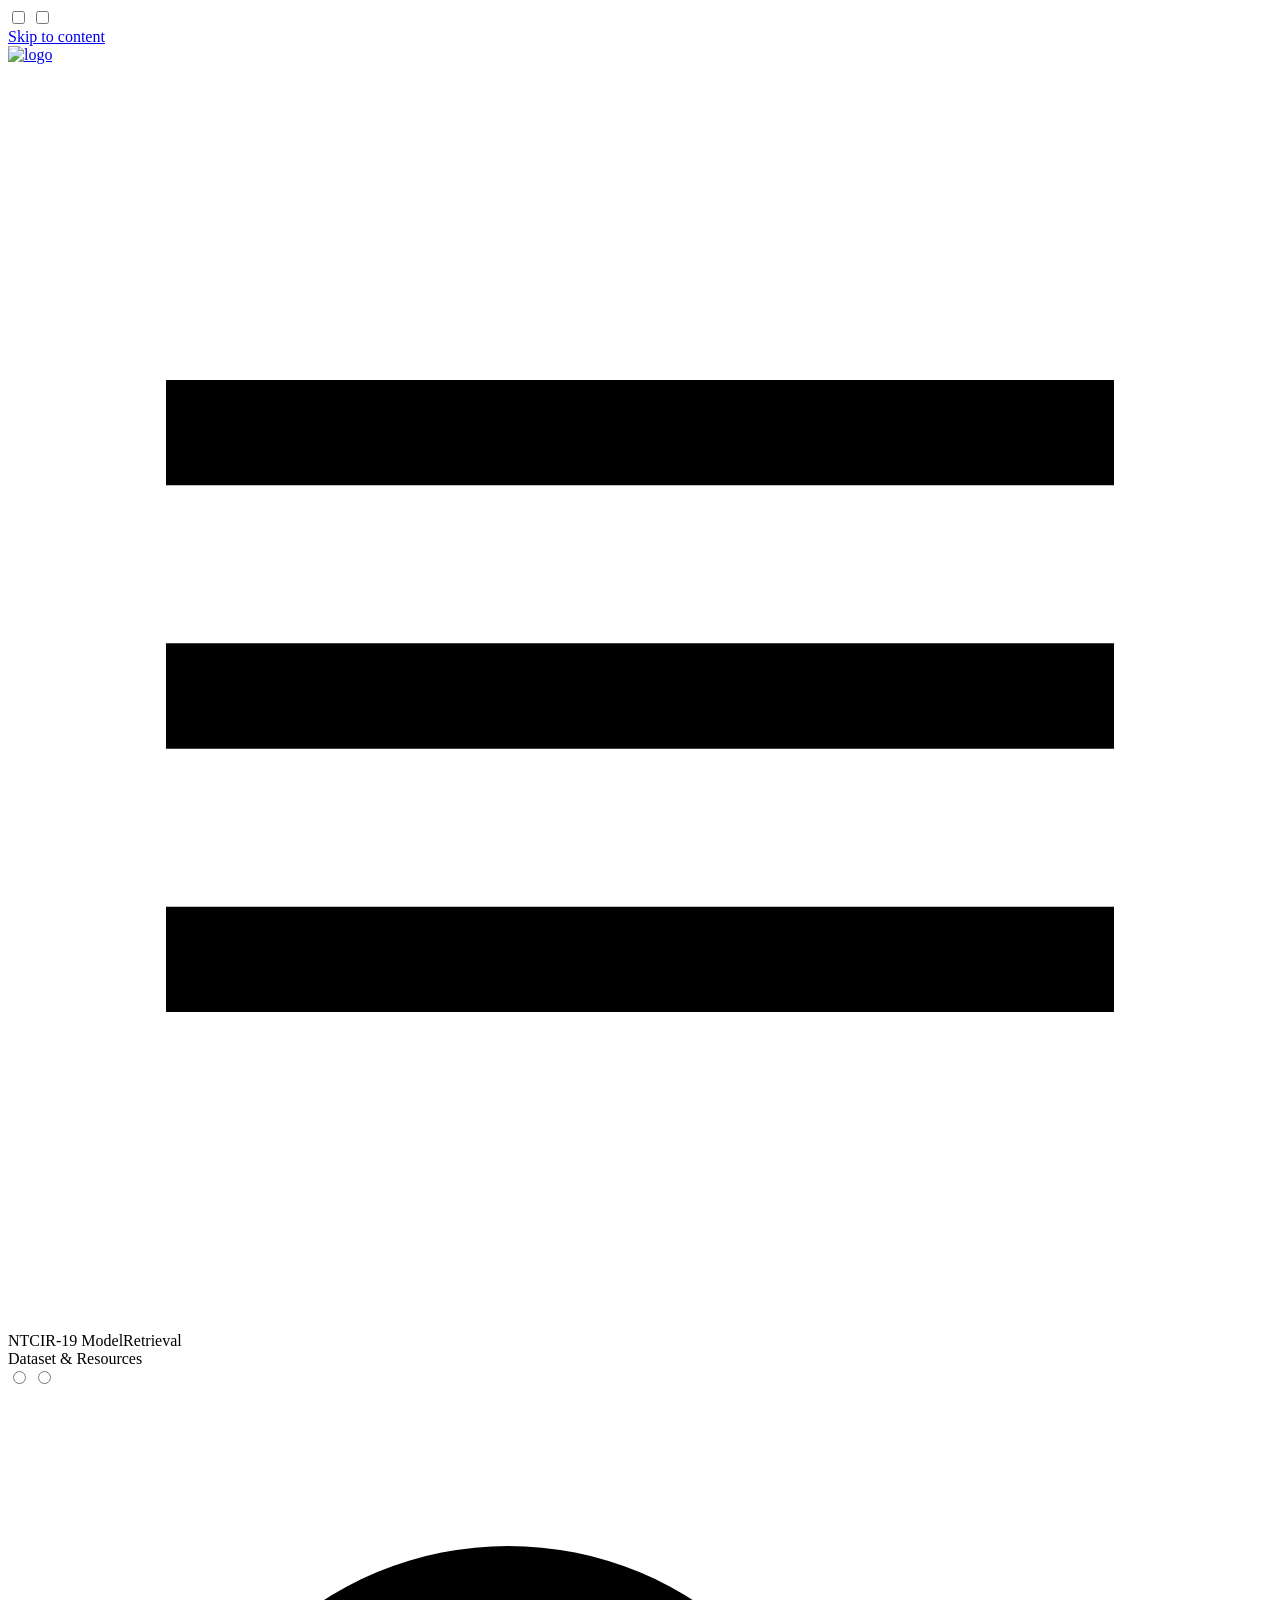
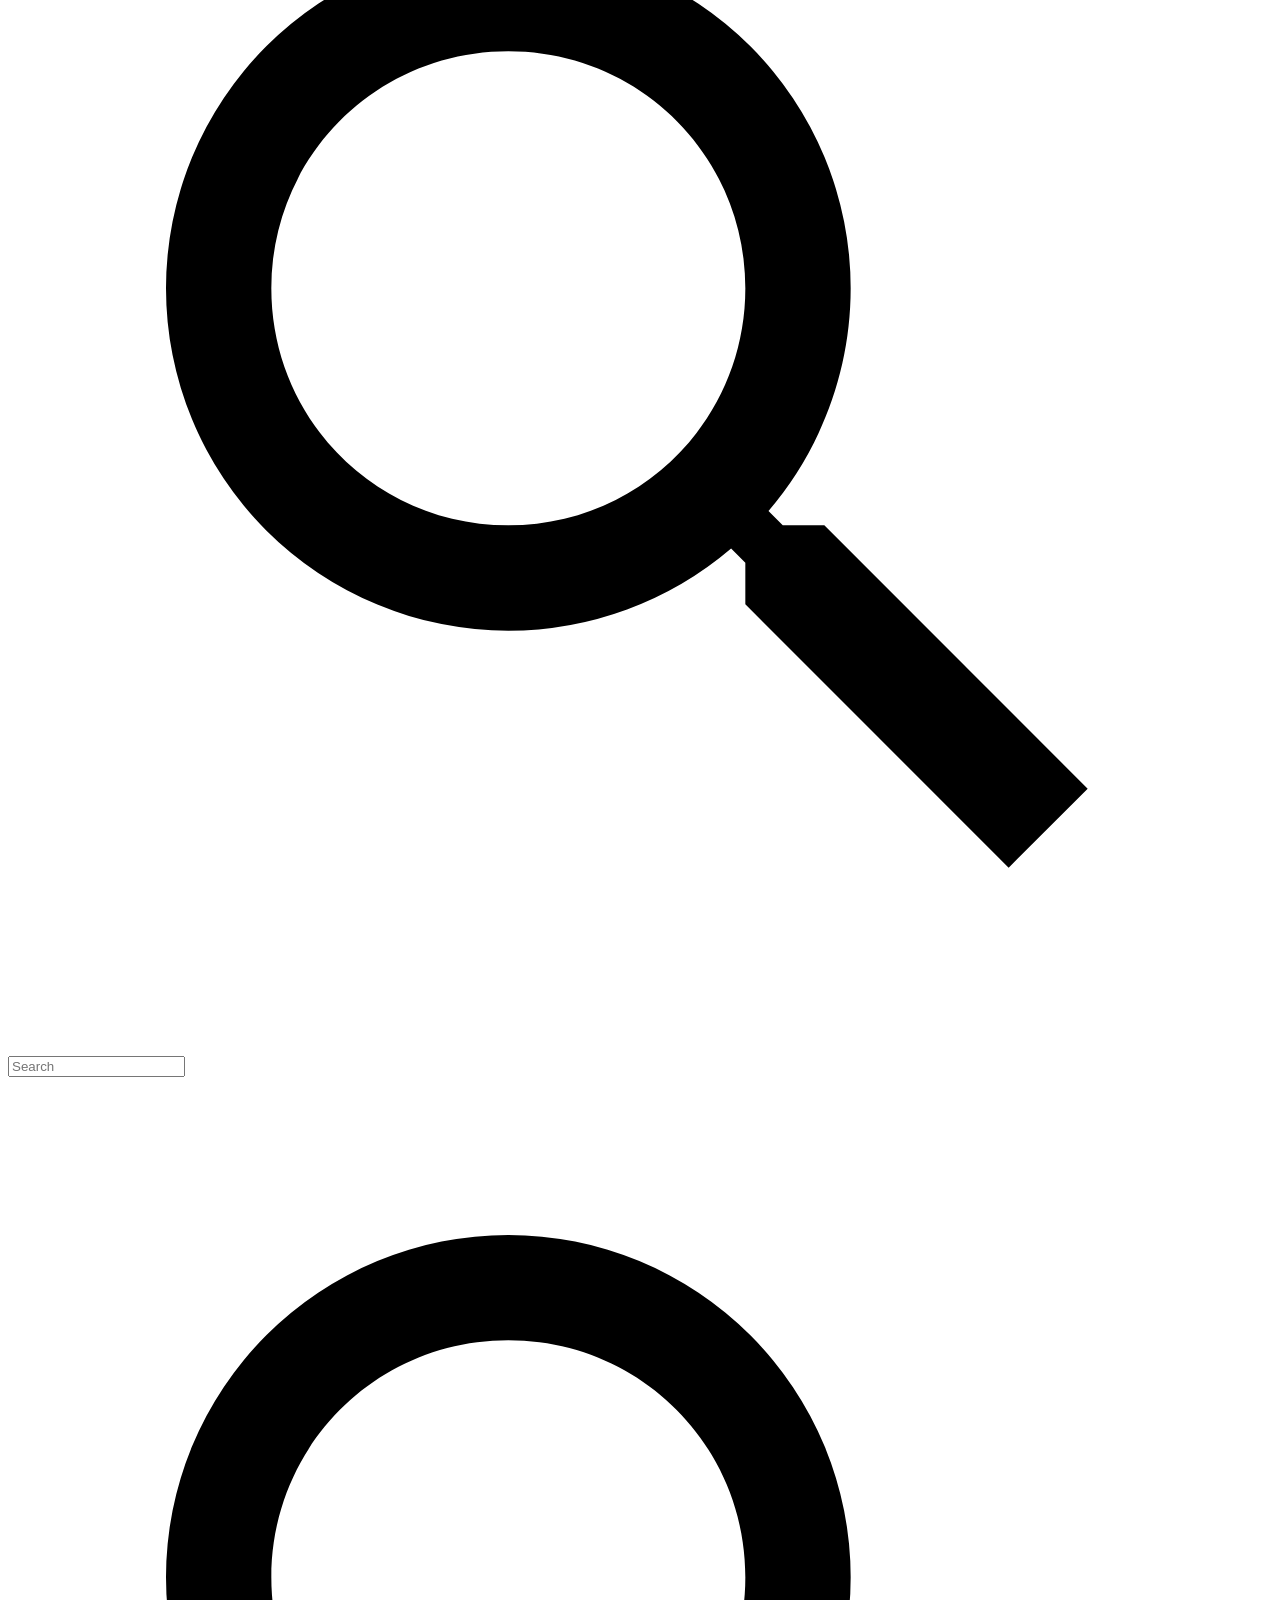
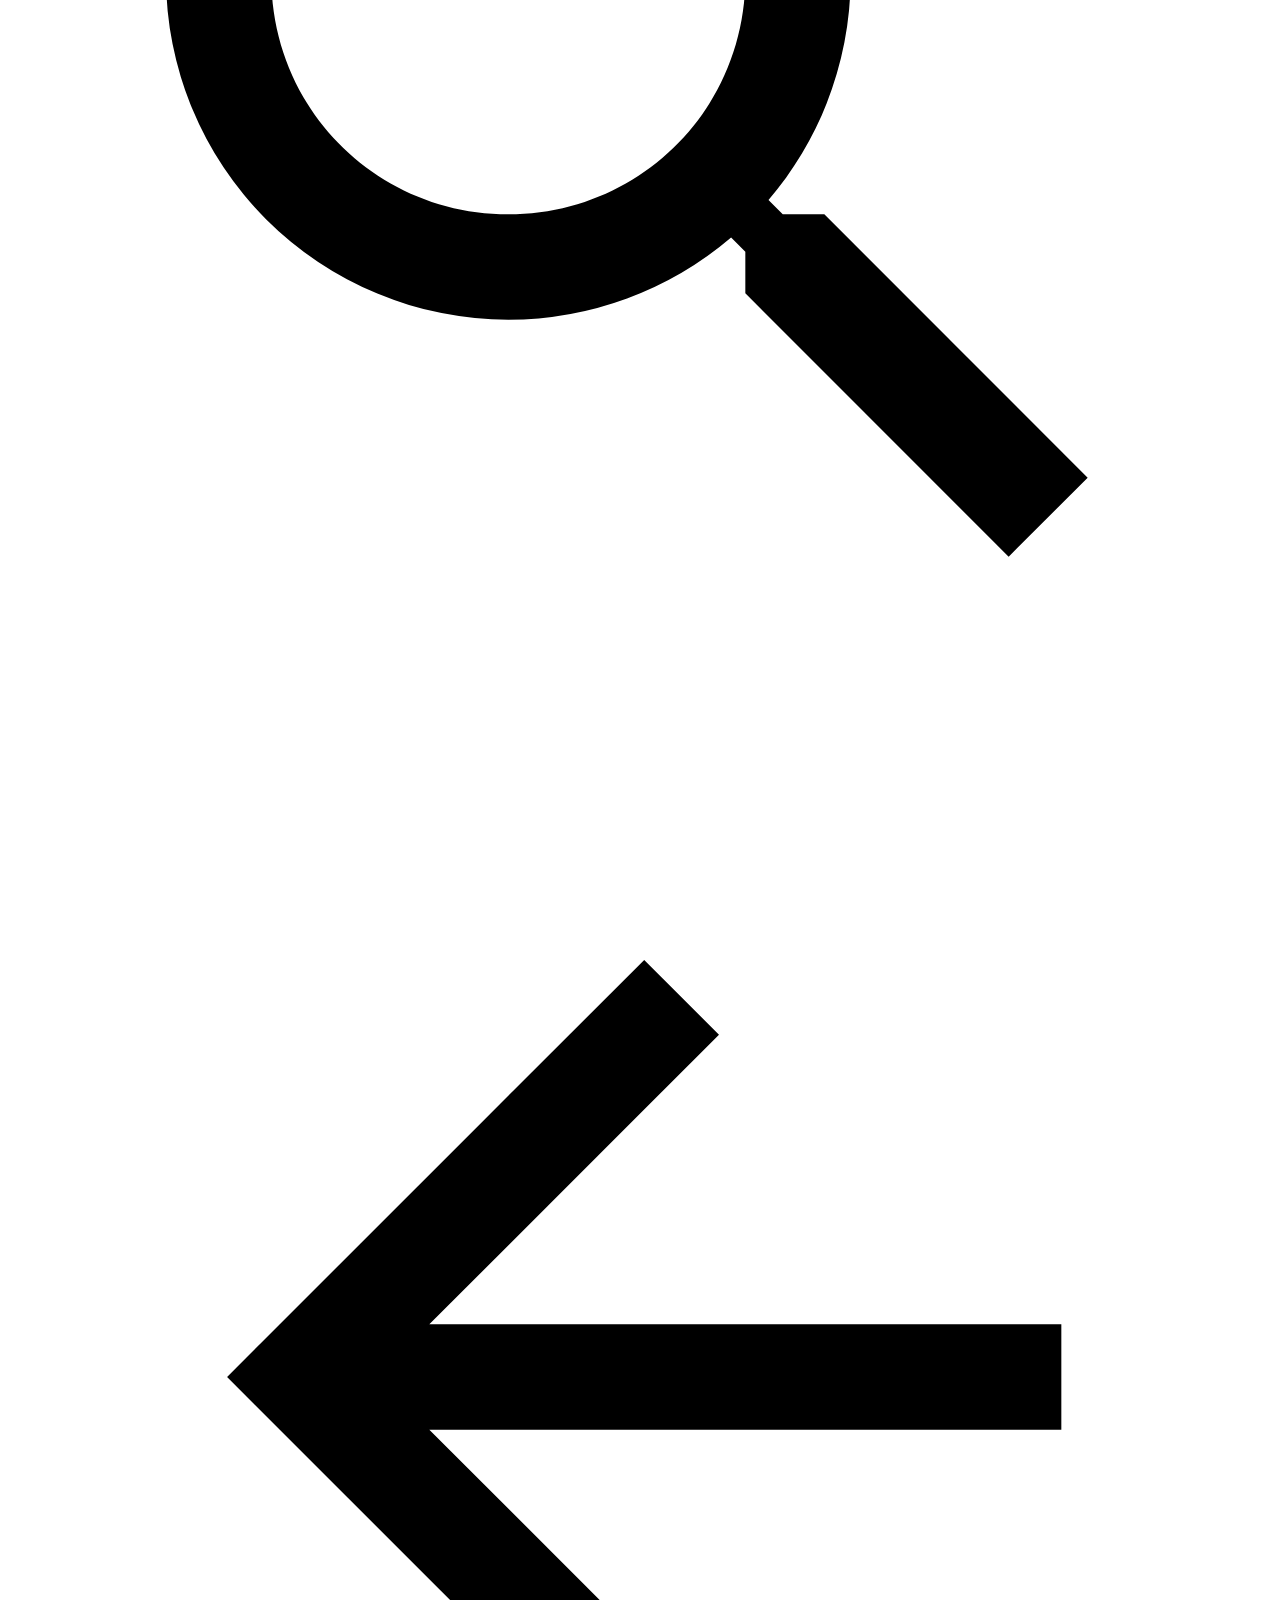
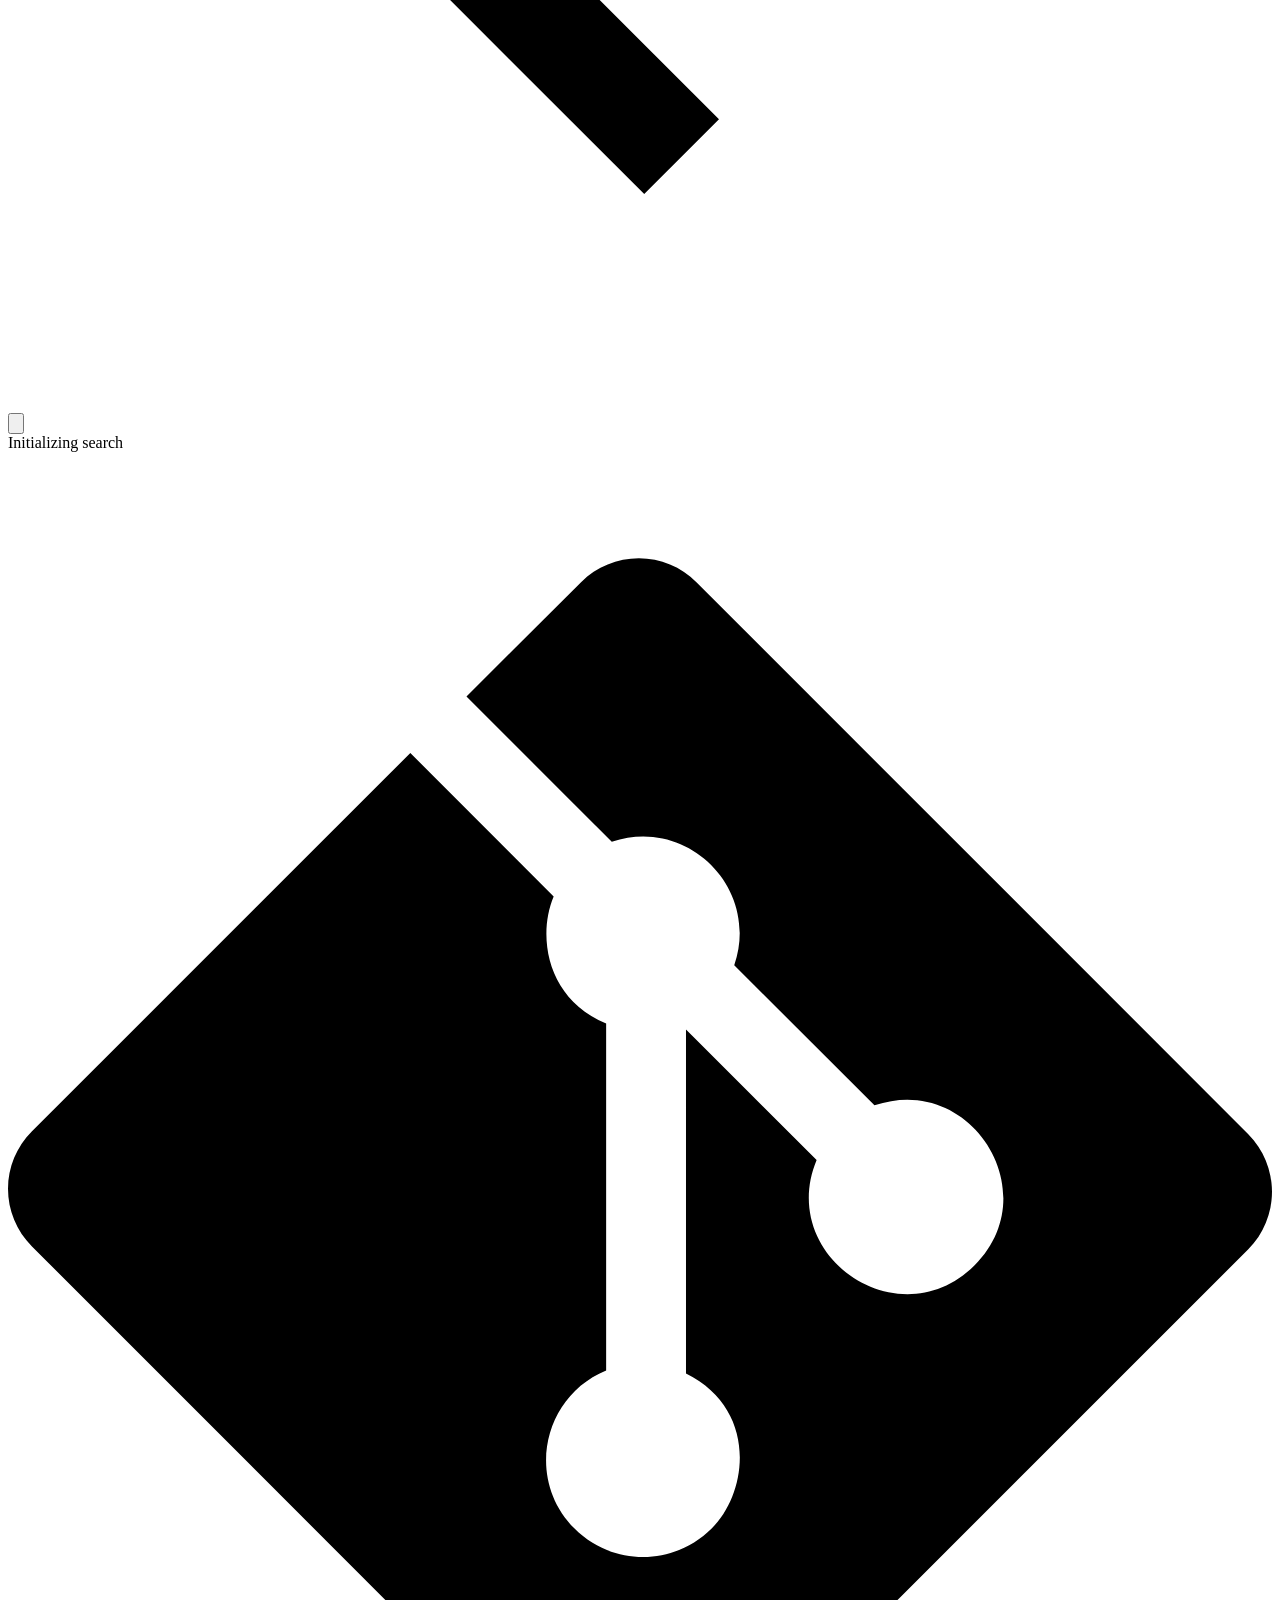
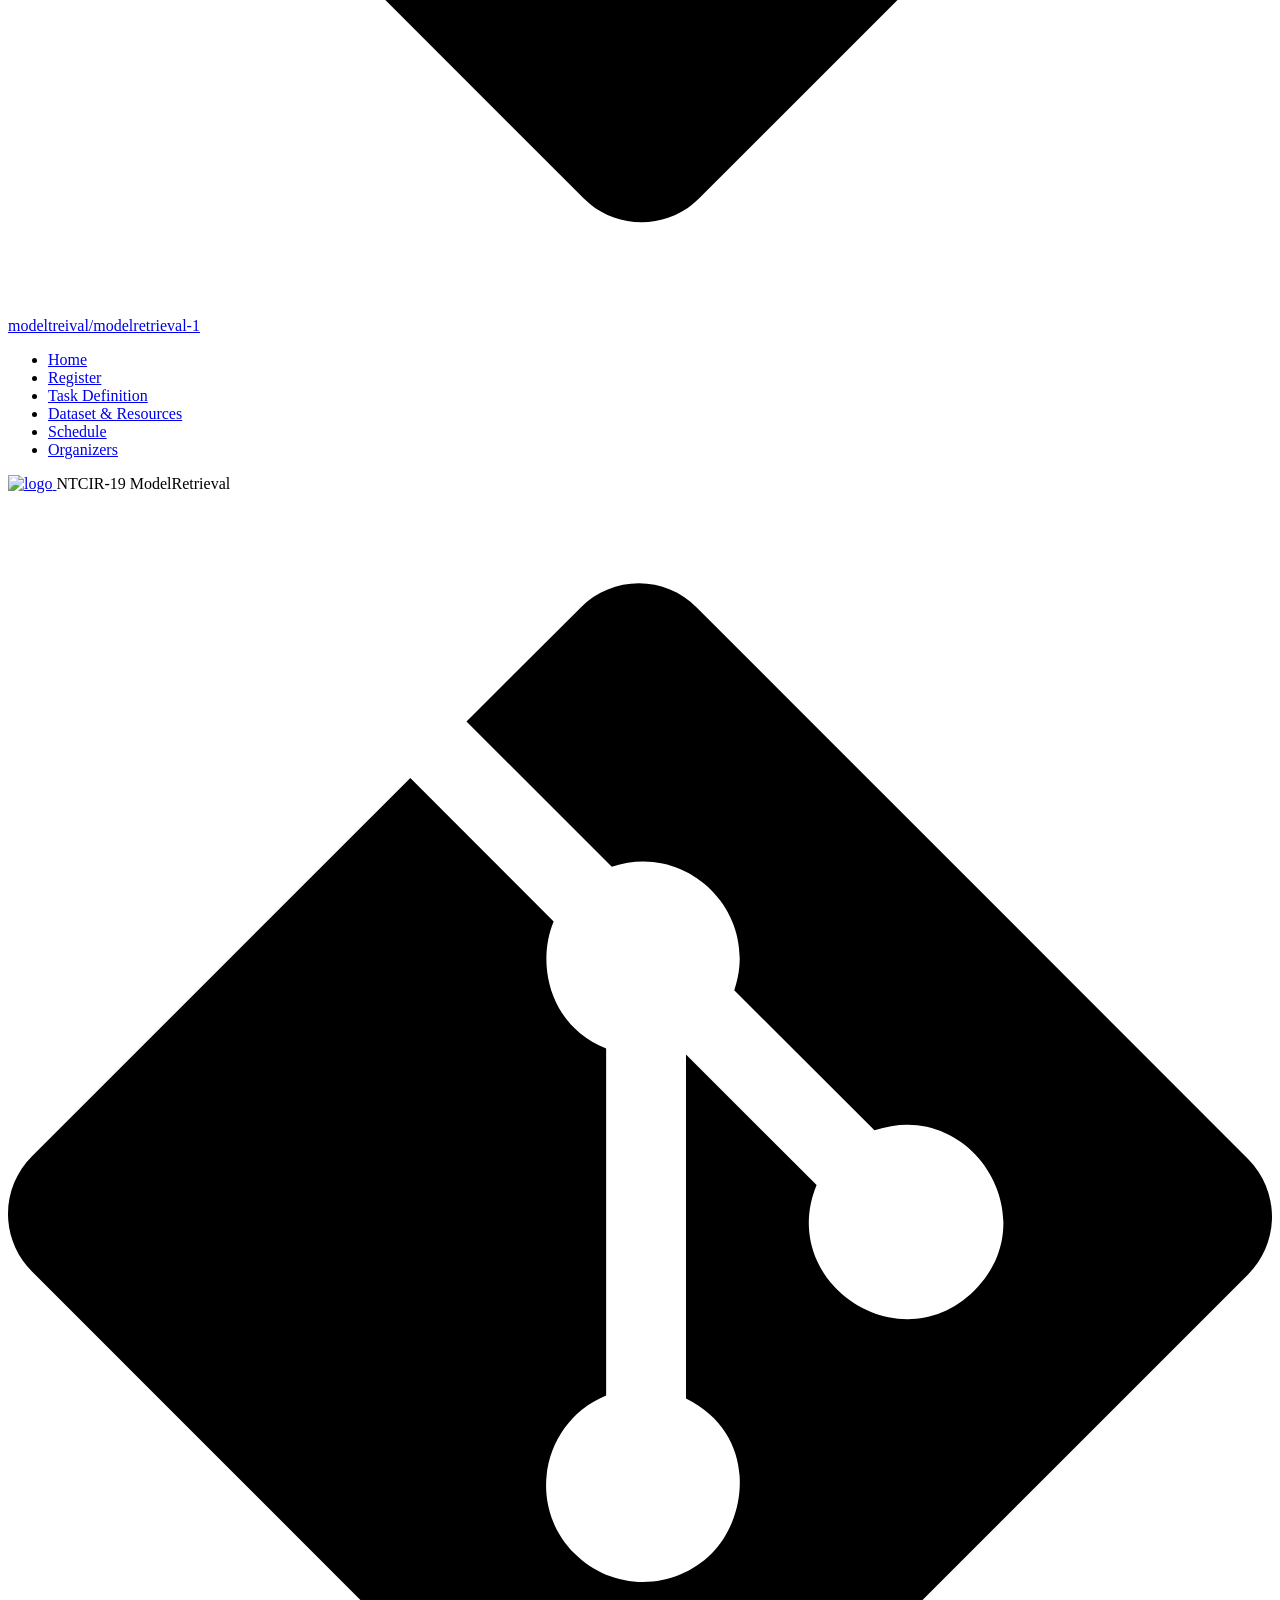
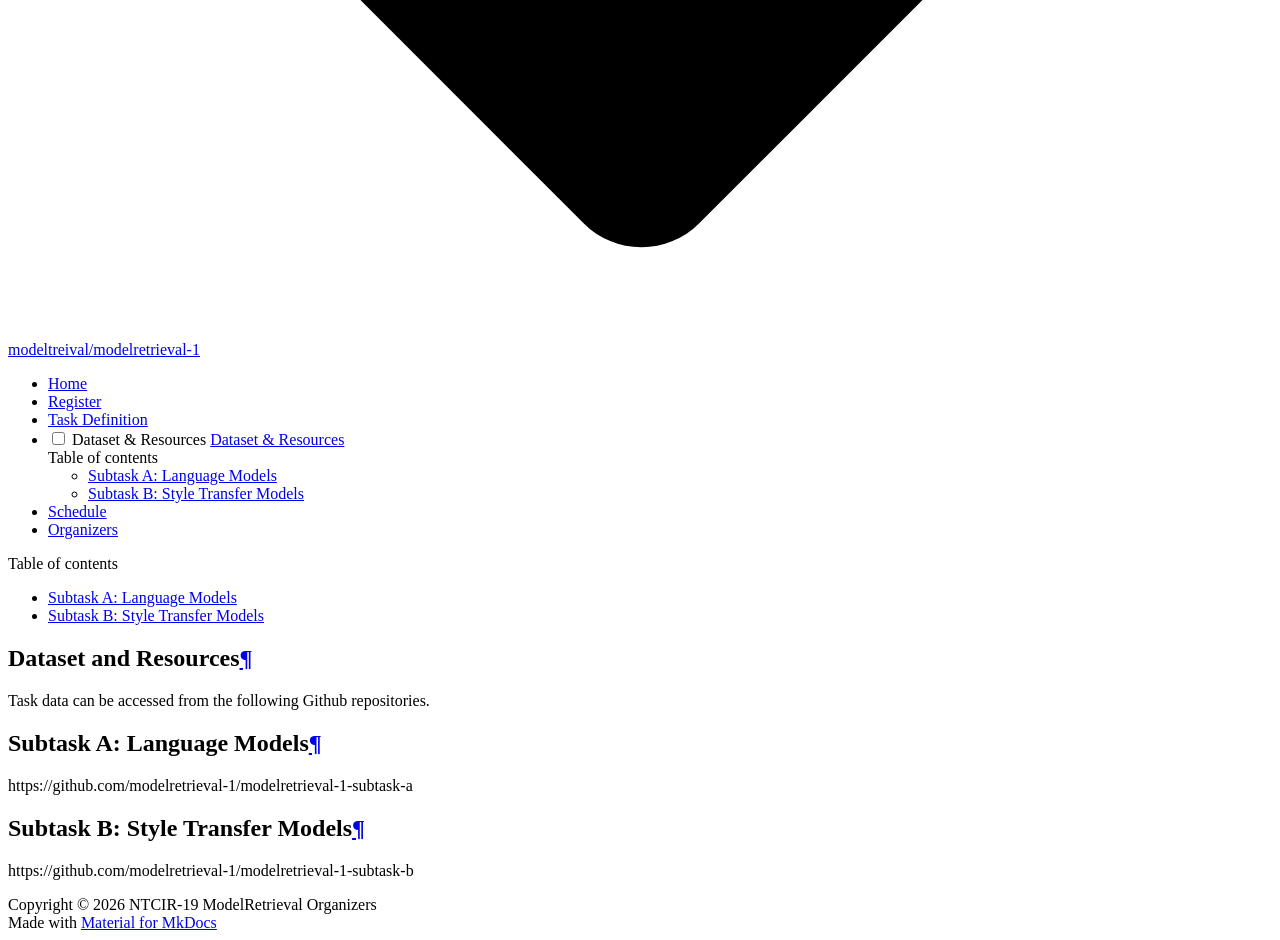
==== commit f69f66ee: "deploy: 17ab7d399f82da0a4861fdcf185252782f73903d" ====
--- a/data/index.html
+++ b/data/index.html
@@ -12,7 +12,7 @@
         <meta name="author" content="NTCIR-19 Organizers">
       
       
-        <link rel="canonical" href="https://username.github.io/ntcir19-model-retrieval/data/">
+        <link rel="canonical" href="https://modeltreival.github.io/modelretrieval-1/data/">
       
       
         <link rel="prev" href="../tasks/">
@@ -199,13 +199,13 @@
     
     
       <div class="md-header__source">
-        <a href="https://github.com/username/ntcir19-model-retrieval" title="Go to repository" class="md-source" data-md-component="source">
+        <a href="https://github.com/modeltreival/modelretrieval-1" title="Go to repository" class="md-source" data-md-component="source">
   <div class="md-source__icon md-icon">
     
     <svg xmlns="http://www.w3.org/2000/svg" viewBox="0 0 448 512"><!--! Font Awesome Free 7.1.0 by @fontawesome - https://fontawesome.com License - https://fontawesome.com/license/free (Icons: CC BY 4.0, Fonts: SIL OFL 1.1, Code: MIT License) Copyright 2025 Fonticons, Inc.--><path d="M439.6 236.1 244 40.5c-5.4-5.5-12.8-8.5-20.4-8.5s-15 3-20.4 8.4L162.5 81l51.5 51.5c27.1-9.1 52.7 16.8 43.4 43.7l49.7 49.7c34.2-11.8 61.2 31 35.5 56.7-26.5 26.5-70.2-2.9-56-37.3L240.3 199v121.9c25.3 12.5 22.3 41.8 9.1 55-6.4 6.4-15.2 10.1-24.3 10.1s-17.8-3.6-24.3-10.1c-17.6-17.6-11.1-46.9 11.2-56v-123c-20.8-8.5-24.6-30.7-18.6-45L142.6 101 8.5 235.1C3 240.6 0 247.9 0 255.5s3 15 8.5 20.4l195.6 195.7c5.4 5.4 12.7 8.4 20.4 8.4s15-3 20.4-8.4l194.7-194.7c5.4-5.4 8.4-12.8 8.4-20.4s-3-15-8.4-20.4"/></svg>
   </div>
   <div class="md-source__repository">
-    NTCIR-19/ModelRetrieval
+    modeltreival/modelretrieval-1
   </div>
 </a>
       </div>
@@ -371,13 +371,13 @@
   </label>
   
     <div class="md-nav__source">
-      <a href="https://github.com/username/ntcir19-model-retrieval" title="Go to repository" class="md-source" data-md-component="source">
+      <a href="https://github.com/modeltreival/modelretrieval-1" title="Go to repository" class="md-source" data-md-component="source">
   <div class="md-source__icon md-icon">
     
     <svg xmlns="http://www.w3.org/2000/svg" viewBox="0 0 448 512"><!--! Font Awesome Free 7.1.0 by @fontawesome - https://fontawesome.com License - https://fontawesome.com/license/free (Icons: CC BY 4.0, Fonts: SIL OFL 1.1, Code: MIT License) Copyright 2025 Fonticons, Inc.--><path d="M439.6 236.1 244 40.5c-5.4-5.5-12.8-8.5-20.4-8.5s-15 3-20.4 8.4L162.5 81l51.5 51.5c27.1-9.1 52.7 16.8 43.4 43.7l49.7 49.7c34.2-11.8 61.2 31 35.5 56.7-26.5 26.5-70.2-2.9-56-37.3L240.3 199v121.9c25.3 12.5 22.3 41.8 9.1 55-6.4 6.4-15.2 10.1-24.3 10.1s-17.8-3.6-24.3-10.1c-17.6-17.6-11.1-46.9 11.2-56v-123c-20.8-8.5-24.6-30.7-18.6-45L142.6 101 8.5 235.1C3 240.6 0 247.9 0 255.5s3 15 8.5 20.4l195.6 195.7c5.4 5.4 12.7 8.4 20.4 8.4s15-3 20.4-8.4l194.7-194.7c5.4-5.4 8.4-12.8 8.4-20.4s-3-15-8.4-20.4"/></svg>
   </div>
   <div class="md-source__repository">
-    NTCIR-19/ModelRetrieval
+    modeltreival/modelretrieval-1
   </div>
 </a>
     </div>
@@ -540,45 +540,6 @@
     </span>
   </a>
   
-    <nav class="md-nav" aria-label="Subtask A: Language Models">
-      <ul class="md-nav__list">
-        
-          <li class="md-nav__item">
-  <a href="#queries-tasks" class="md-nav__link">
-    <span class="md-ellipsis">
-      
-        Queries (Tasks)
-      
-    </span>
-  </a>
-  
-</li>
-        
-          <li class="md-nav__item">
-  <a href="#candidate-models" class="md-nav__link">
-    <span class="md-ellipsis">
-      
-        Candidate Models
-      
-    </span>
-  </a>
-  
-</li>
-        
-          <li class="md-nav__item">
-  <a href="#ground-truth" class="md-nav__link">
-    <span class="md-ellipsis">
-      
-        Ground Truth
-      
-    </span>
-  </a>
-  
-</li>
-        
-      </ul>
-    </nav>
-  
 </li>
       
         <li class="md-nav__item">
@@ -589,45 +550,6 @@
       
     </span>
   </a>
-  
-    <nav class="md-nav" aria-label="Subtask B: Style Transfer Models">
-      <ul class="md-nav__list">
-        
-          <li class="md-nav__item">
-  <a href="#query-images" class="md-nav__link">
-    <span class="md-ellipsis">
-      
-        Query Images
-      
-    </span>
-  </a>
-  
-</li>
-        
-          <li class="md-nav__item">
-  <a href="#candidate-models_1" class="md-nav__link">
-    <span class="md-ellipsis">
-      
-        Candidate Models
-      
-    </span>
-  </a>
-  
-</li>
-        
-          <li class="md-nav__item">
-  <a href="#ground-truth_1" class="md-nav__link">
-    <span class="md-ellipsis">
-      
-        Ground Truth
-      
-    </span>
-  </a>
-  
-</li>
-        
-      </ul>
-    </nav>
   
 </li>
       
@@ -728,45 +650,6 @@
     </span>
   </a>
   
-    <nav class="md-nav" aria-label="Subtask A: Language Models">
-      <ul class="md-nav__list">
-        
-          <li class="md-nav__item">
-  <a href="#queries-tasks" class="md-nav__link">
-    <span class="md-ellipsis">
-      
-        Queries (Tasks)
-      
-    </span>
-  </a>
-  
-</li>
-        
-          <li class="md-nav__item">
-  <a href="#candidate-models" class="md-nav__link">
-    <span class="md-ellipsis">
-      
-        Candidate Models
-      
-    </span>
-  </a>
-  
-</li>
-        
-          <li class="md-nav__item">
-  <a href="#ground-truth" class="md-nav__link">
-    <span class="md-ellipsis">
-      
-        Ground Truth
-      
-    </span>
-  </a>
-  
-</li>
-        
-      </ul>
-    </nav>
-  
 </li>
       
         <li class="md-nav__item">
@@ -777,45 +660,6 @@
       
     </span>
   </a>
-  
-    <nav class="md-nav" aria-label="Subtask B: Style Transfer Models">
-      <ul class="md-nav__list">
-        
-          <li class="md-nav__item">
-  <a href="#query-images" class="md-nav__link">
-    <span class="md-ellipsis">
-      
-        Query Images
-      
-    </span>
-  </a>
-  
-</li>
-        
-          <li class="md-nav__item">
-  <a href="#candidate-models_1" class="md-nav__link">
-    <span class="md-ellipsis">
-      
-        Candidate Models
-      
-    </span>
-  </a>
-  
-</li>
-        
-          <li class="md-nav__item">
-  <a href="#ground-truth_1" class="md-nav__link">
-    <span class="md-ellipsis">
-      
-        Ground Truth
-      
-    </span>
-  </a>
-  
-</li>
-        
-      </ul>
-    </nav>
   
 </li>
       
@@ -840,42 +684,11 @@
 
 
 <h1 id="dataset-and-resources">Dataset and Resources<a class="headerlink" href="#dataset-and-resources" title="Permanent link">&para;</a></h1>
-<p>We plan to release data under the <strong>GPL license</strong>. The data will be publicly available online (e.g., GitHub).</p>
+<p>Task data can be accessed from the following Github repositories.</p>
 <h2 id="subtask-a-language-models">Subtask A: Language Models<a class="headerlink" href="#subtask-a-language-models" title="Permanent link">&para;</a></h2>
-<h3 id="queries-tasks">Queries (Tasks)<a class="headerlink" href="#queries-tasks" title="Permanent link">&para;</a></h3>
-<ul>
-<li><strong>Source:</strong> Public document classification datasets available on Hugging Face.</li>
-<li><strong>Details:</strong> We will ensure diversity in data size, number of classes, etc. Queries are separated into development and test sets.</li>
-</ul>
-<h3 id="candidate-models">Candidate Models<a class="headerlink" href="#candidate-models" title="Permanent link">&para;</a></h3>
-<ul>
-<li><strong>Source:</strong> Pre-trained BERT models publicly available on Hugging Face.</li>
-<li><strong>Diversity:</strong> Models will differ by structure, parameter size, pre-trained data, etc.</li>
-</ul>
-<h3 id="ground-truth">Ground Truth<a class="headerlink" href="#ground-truth" title="Permanent link">&para;</a></h3>
-<ul>
-<li>The performance score of each candidate model is determined by organizers by fine-tuning it on the training/validation splits and evaluating on the test split.</li>
-</ul>
-<div class="admonition warning">
-<p class="admonition-title">Constraint</p>
-</div>
-<p>For Subtask A, participants are <strong>not allowed</strong> to fine-tune the candidate models themselves.</p>
-<hr />
+<p>https://github.com/modelretrieval-1/modelretrieval-1-subtask-a</p>
 <h2 id="subtask-b-style-transfer-models">Subtask B: Style Transfer Models<a class="headerlink" href="#subtask-b-style-transfer-models" title="Permanent link">&para;</a></h2>
-<h3 id="query-images">Query Images<a class="headerlink" href="#query-images" title="Permanent link">&para;</a></h3>
-<ul>
-<li><strong>Details:</strong> Desired style images will be used as queries. These are generated using an original content image and a style-transfer model.</li>
-<li><strong>Sets:</strong> Queries are separated into development and test sets.</li>
-</ul>
-<h3 id="candidate-models_1">Candidate Models<a class="headerlink" href="#candidate-models_1" title="Permanent link">&para;</a></h3>
-<ul>
-<li><strong>Source:</strong> Style-transfer models publicly available (e.g., Civitai).</li>
-<li><strong>Details:</strong> Models will vary in the styles they can generate.</li>
-</ul>
-<h3 id="ground-truth_1">Ground Truth<a class="headerlink" href="#ground-truth_1" title="Permanent link">&para;</a></h3>
-<ul>
-<li>For every query, we will provide a ground truth model ranked list.</li>
-</ul>
+<p>https://github.com/modelretrieval-1/modelretrieval-1-subtask-b</p>
 
 
 
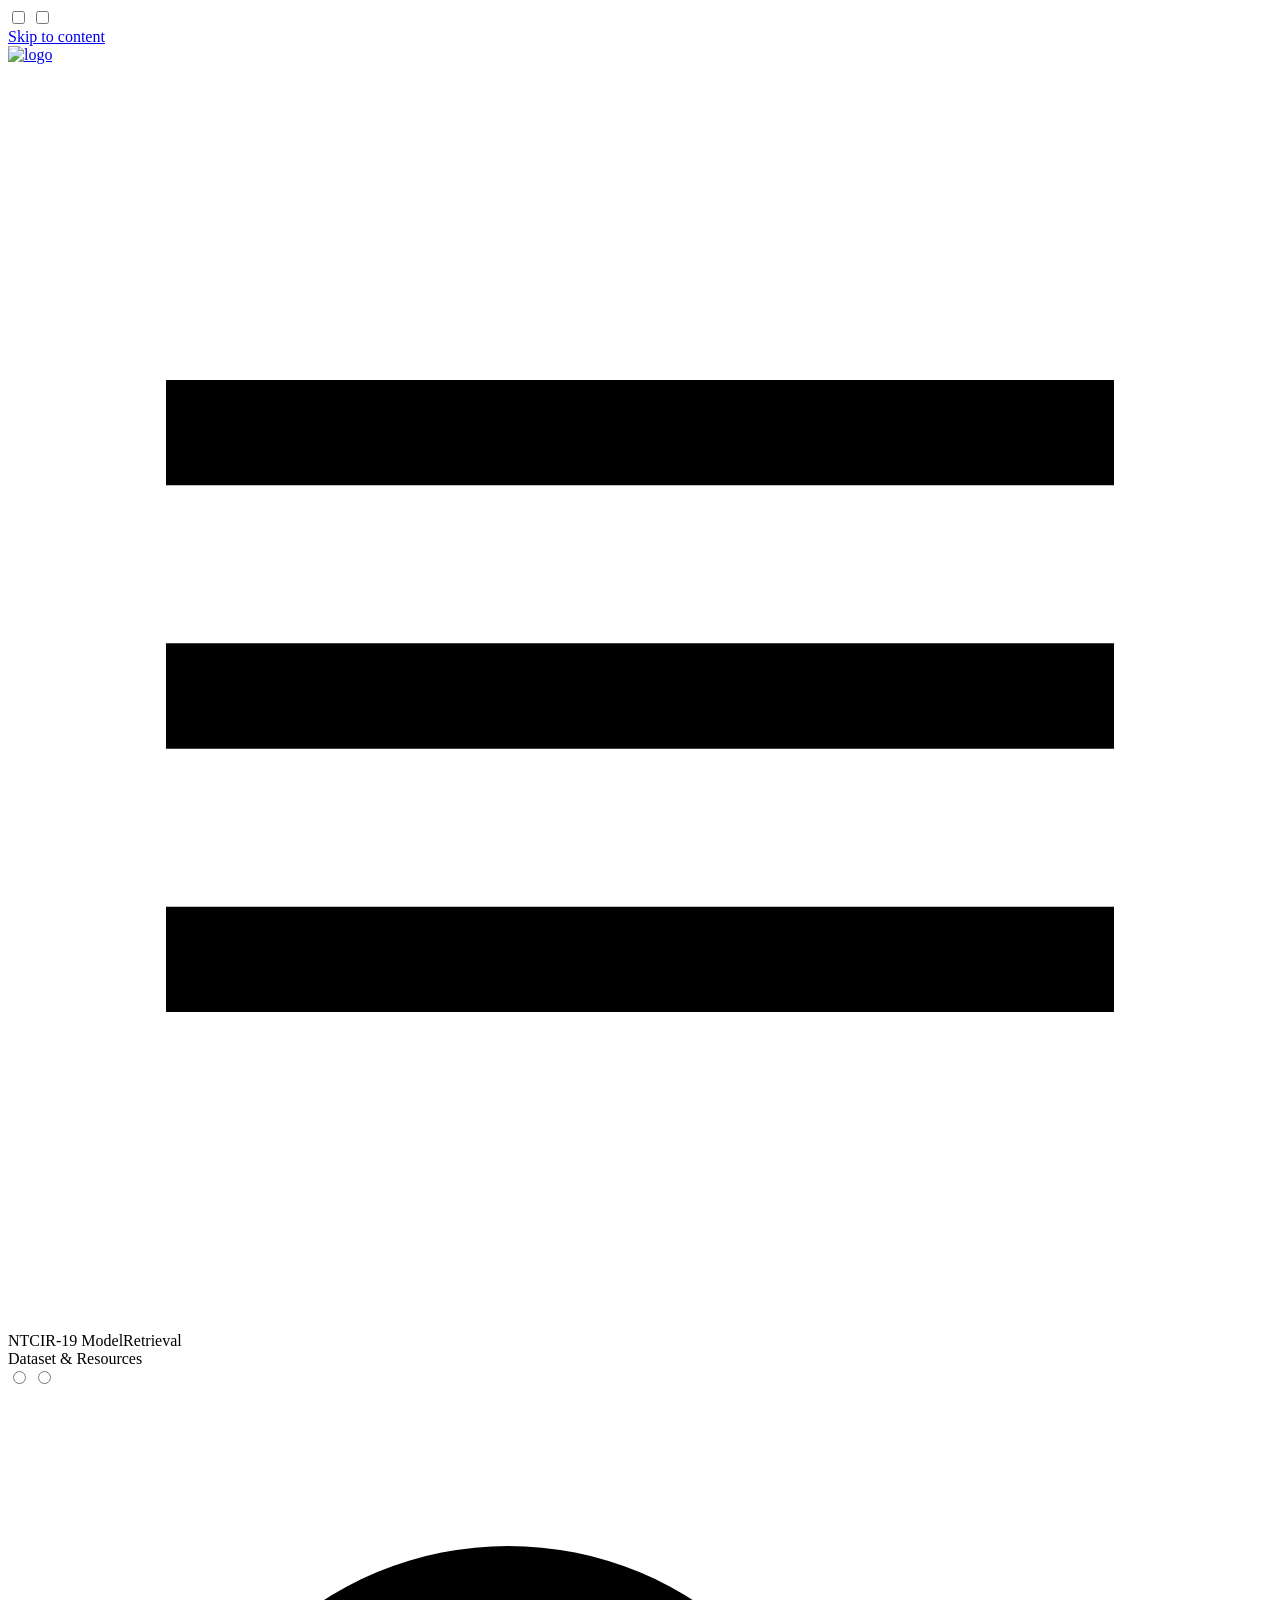
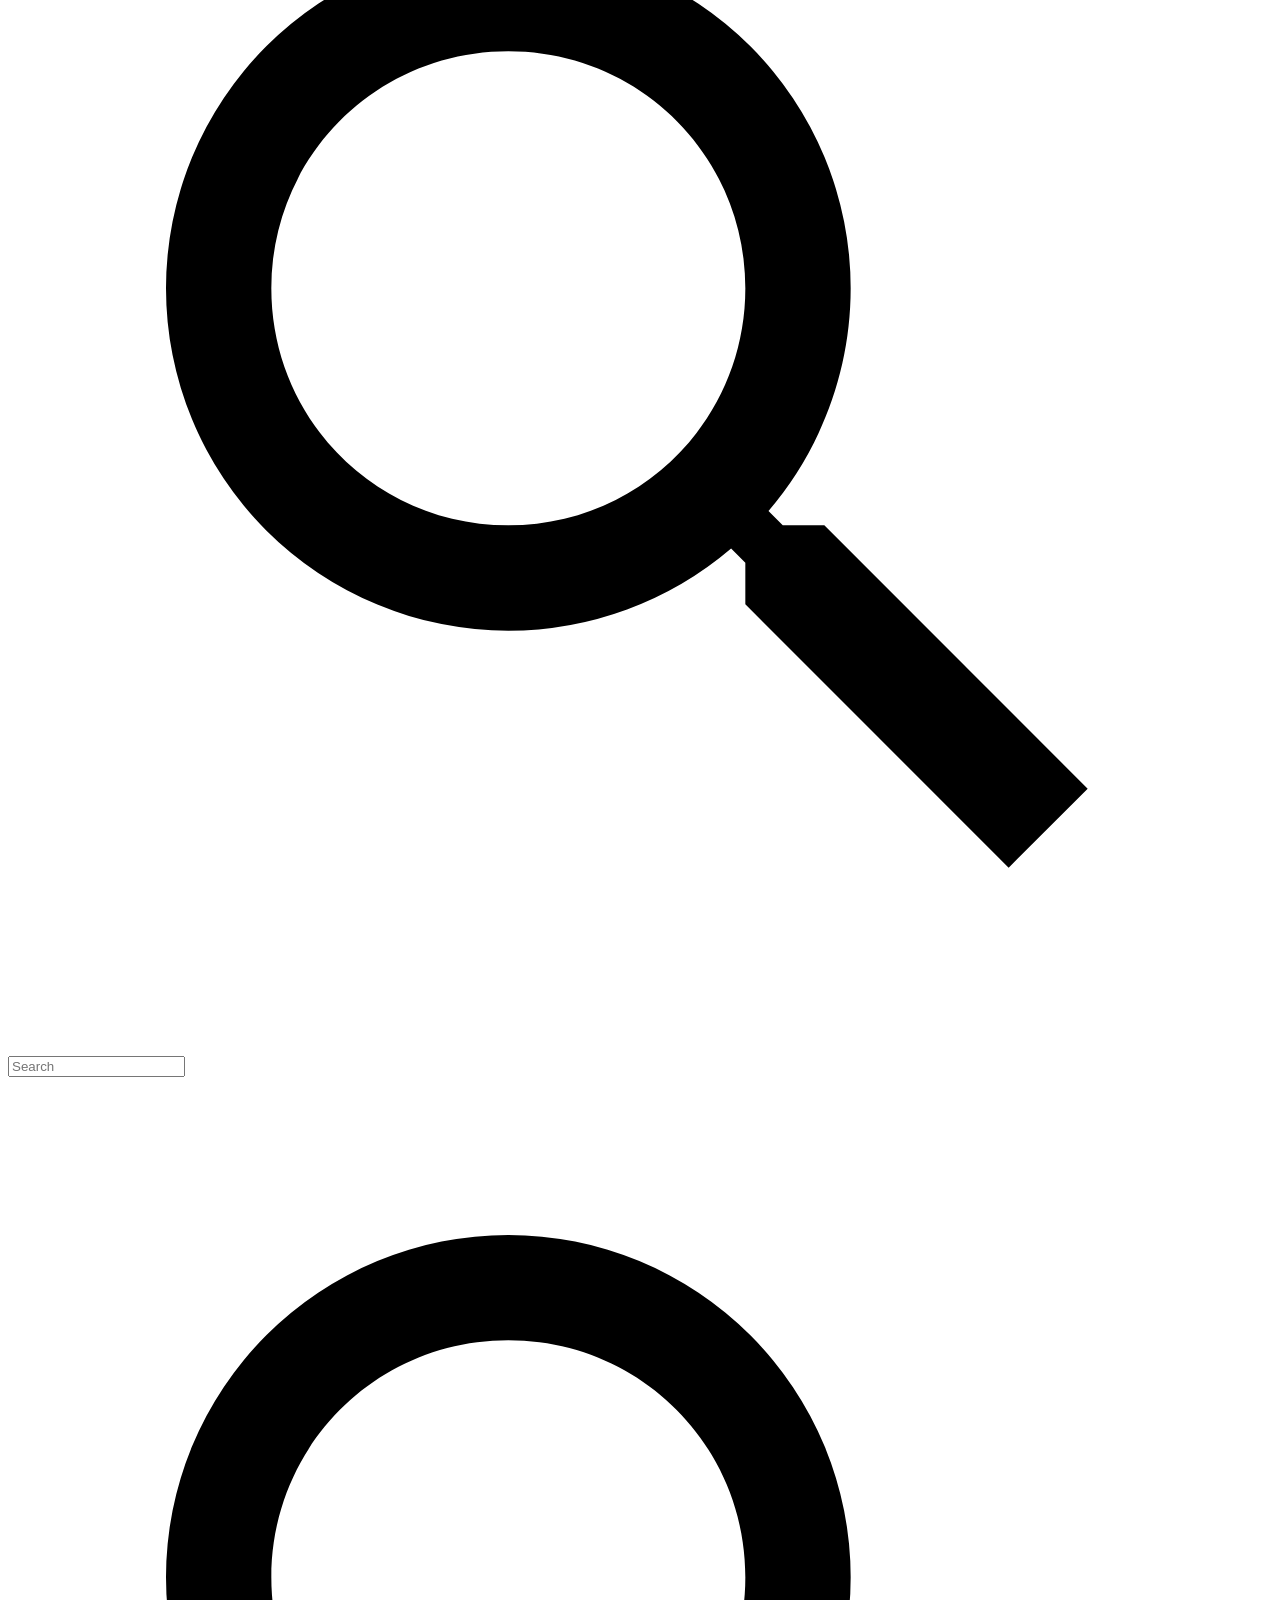
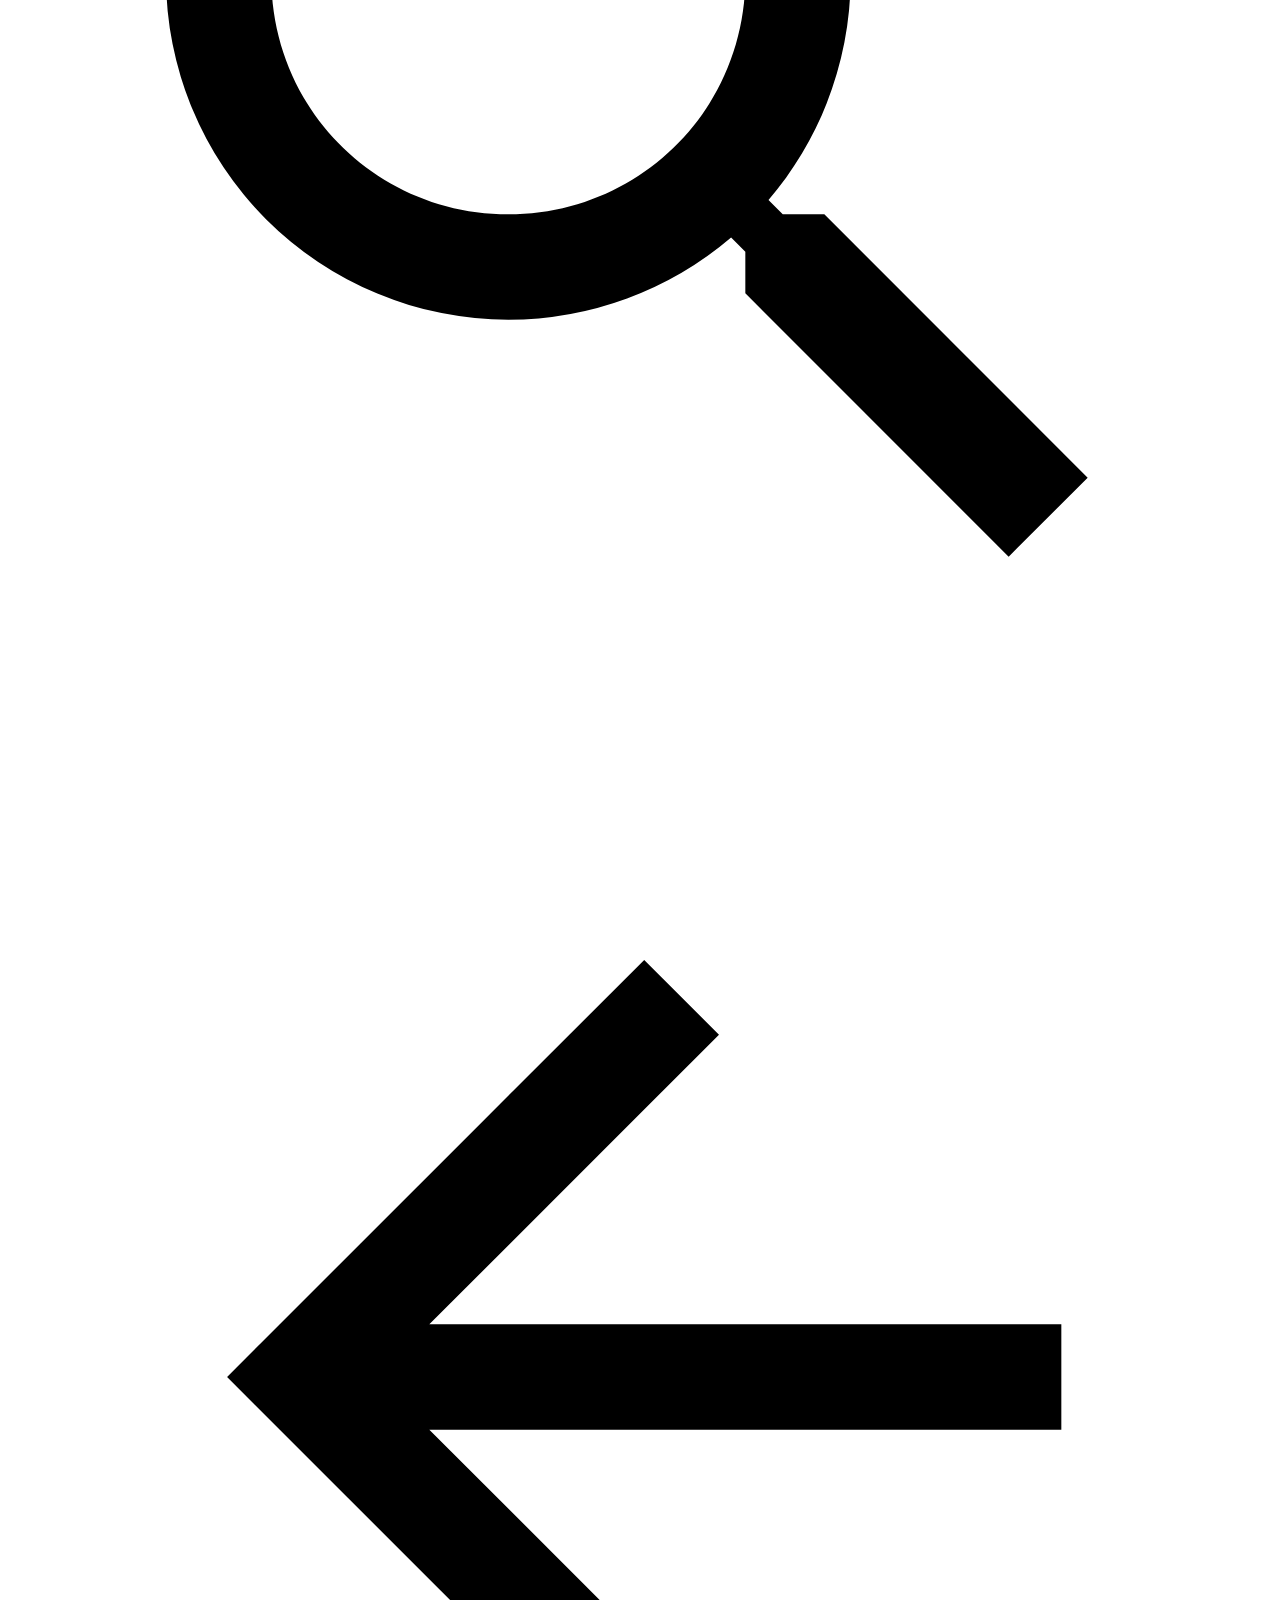
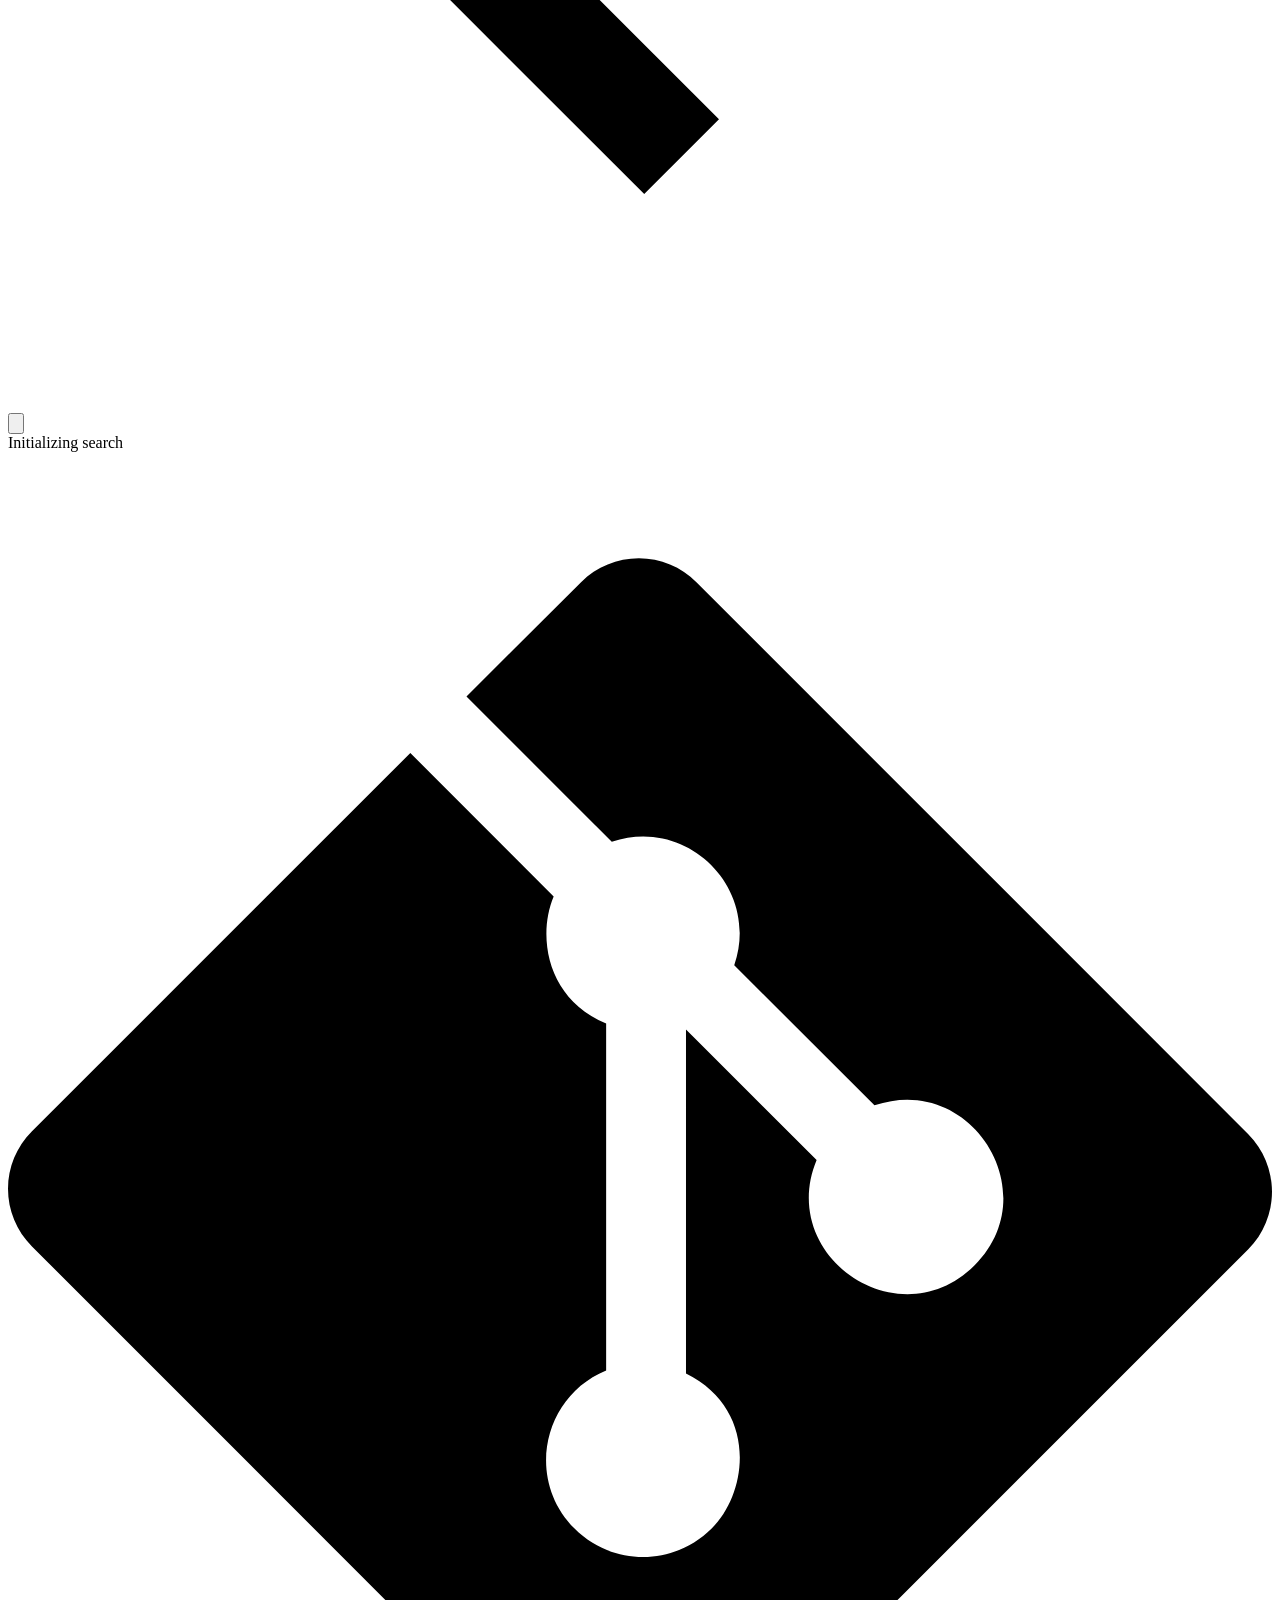
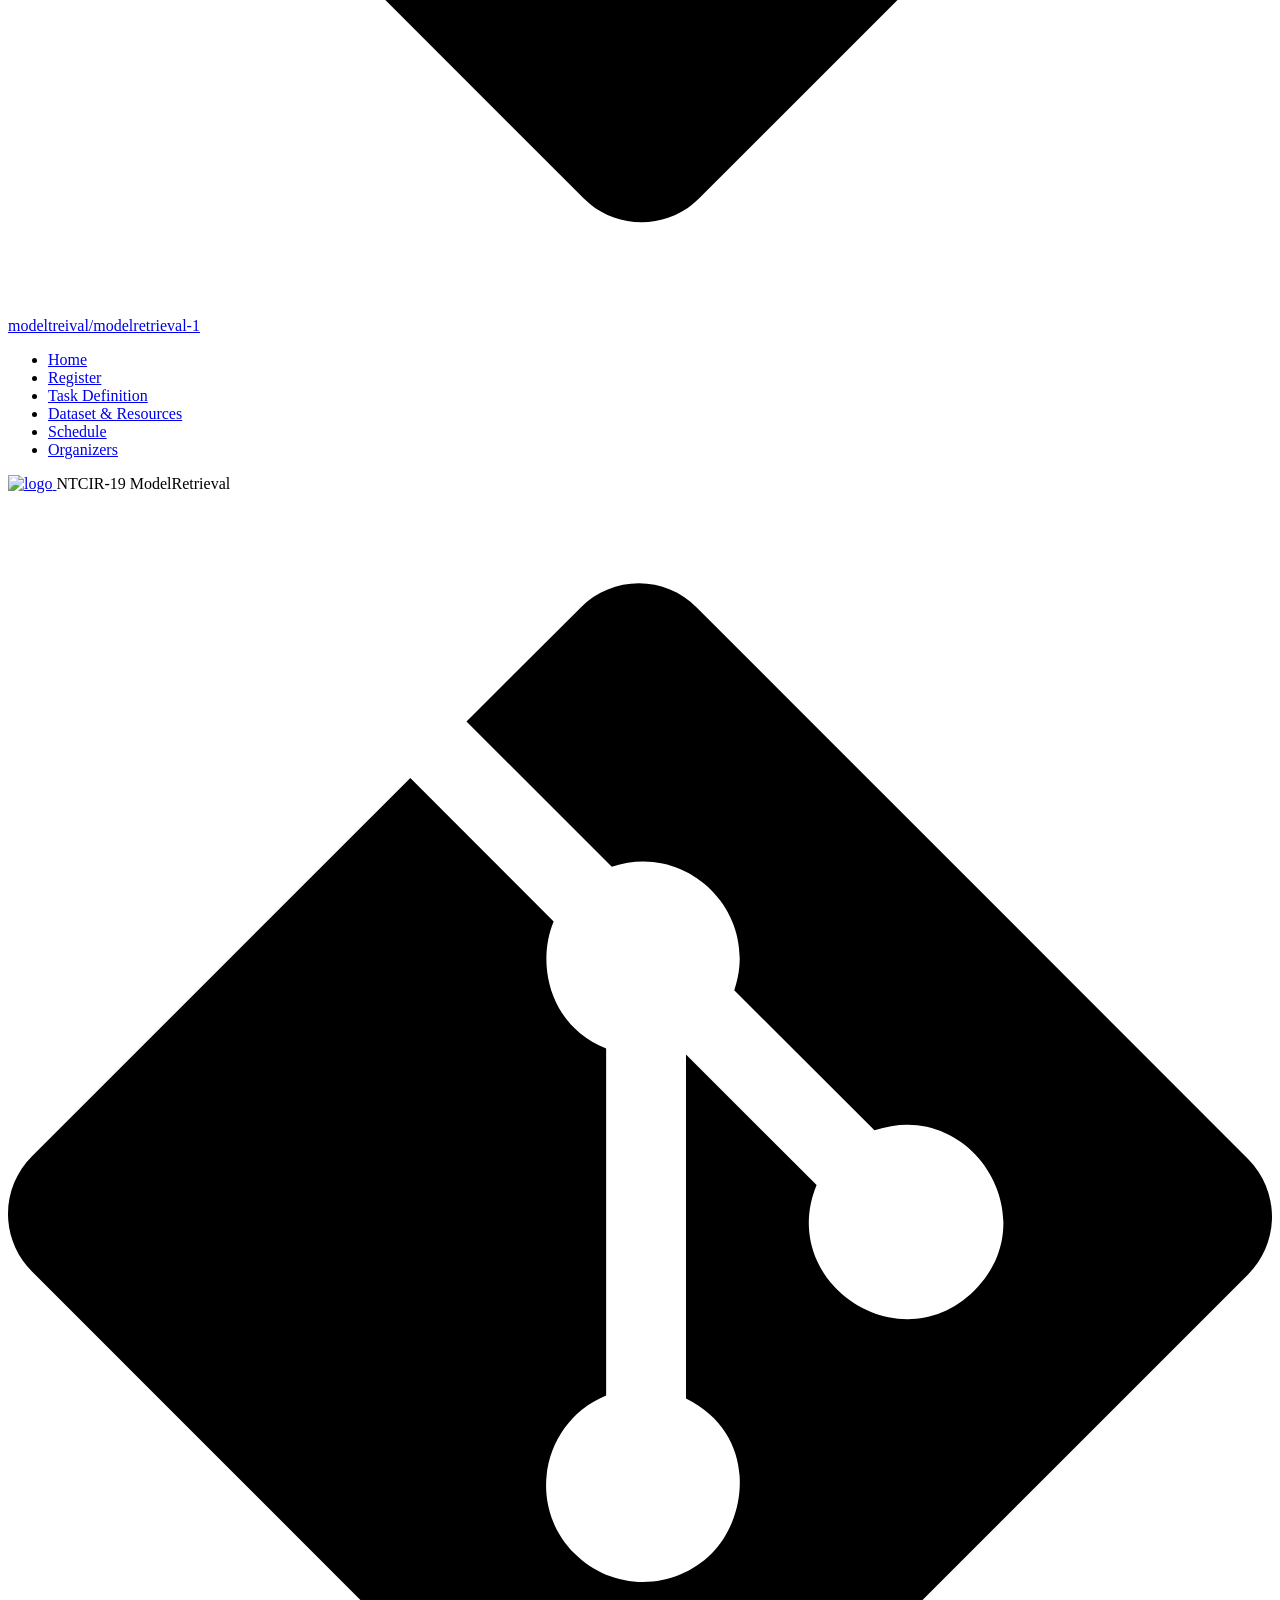
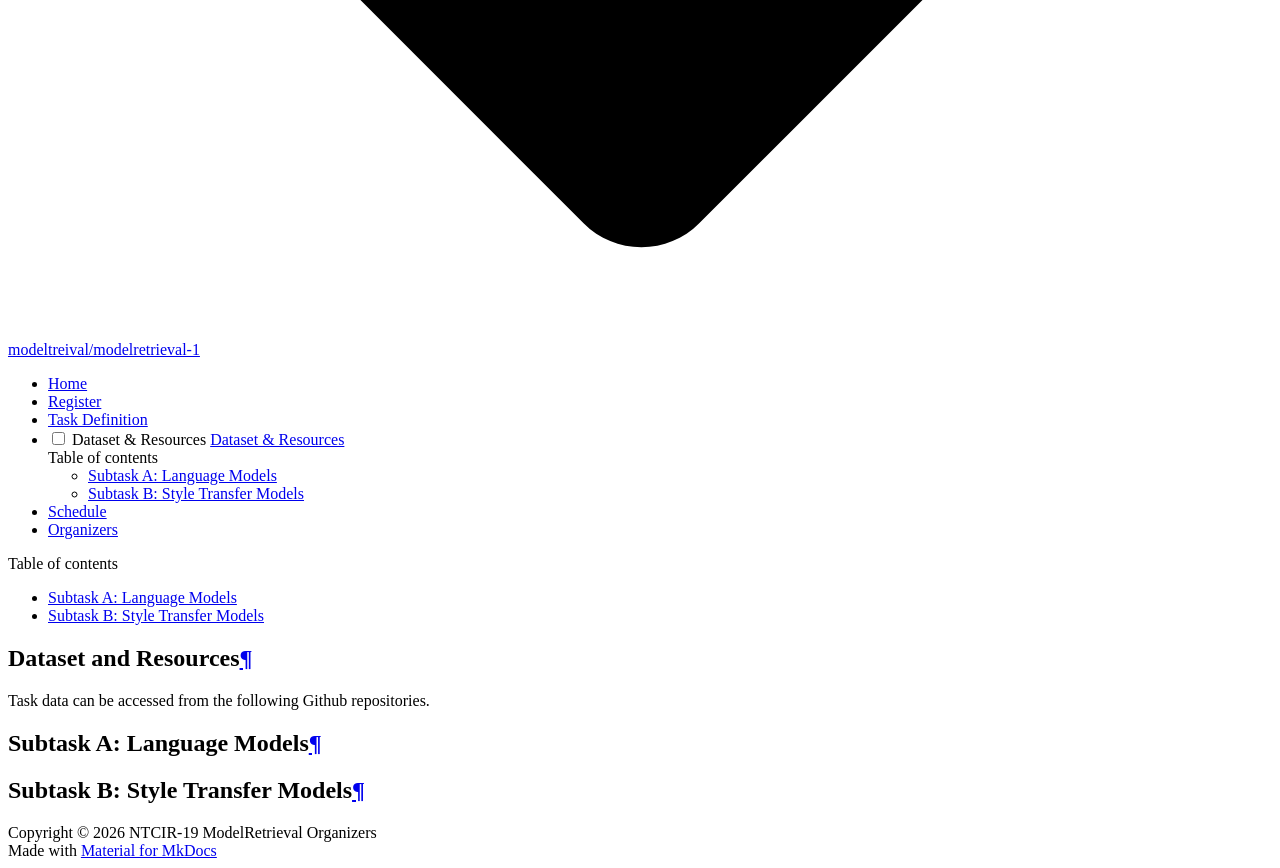
==== commit b1d009bb: "deploy: 4f87d45821cb03436c0f458fb4af75e12150ffce" ====
--- a/data/index.html
+++ b/data/index.html
@@ -686,9 +686,9 @@
 <h1 id="dataset-and-resources">Dataset and Resources<a class="headerlink" href="#dataset-and-resources" title="Permanent link">&para;</a></h1>
 <p>Task data can be accessed from the following Github repositories.</p>
 <h2 id="subtask-a-language-models">Subtask A: Language Models<a class="headerlink" href="#subtask-a-language-models" title="Permanent link">&para;</a></h2>
-<p>https://github.com/modelretrieval-1/modelretrieval-1-subtask-a</p>
+<p><a href="https://github.com/modelretrieval-1/modelretrieval-1-subtask-a"></a></p>
 <h2 id="subtask-b-style-transfer-models">Subtask B: Style Transfer Models<a class="headerlink" href="#subtask-b-style-transfer-models" title="Permanent link">&para;</a></h2>
-<p>https://github.com/modelretrieval-1/modelretrieval-1-subtask-b</p>
+<p><a href="https://github.com/modelretrieval-1/modelretrieval-1-subtask-b"></a></p>
 
 
 
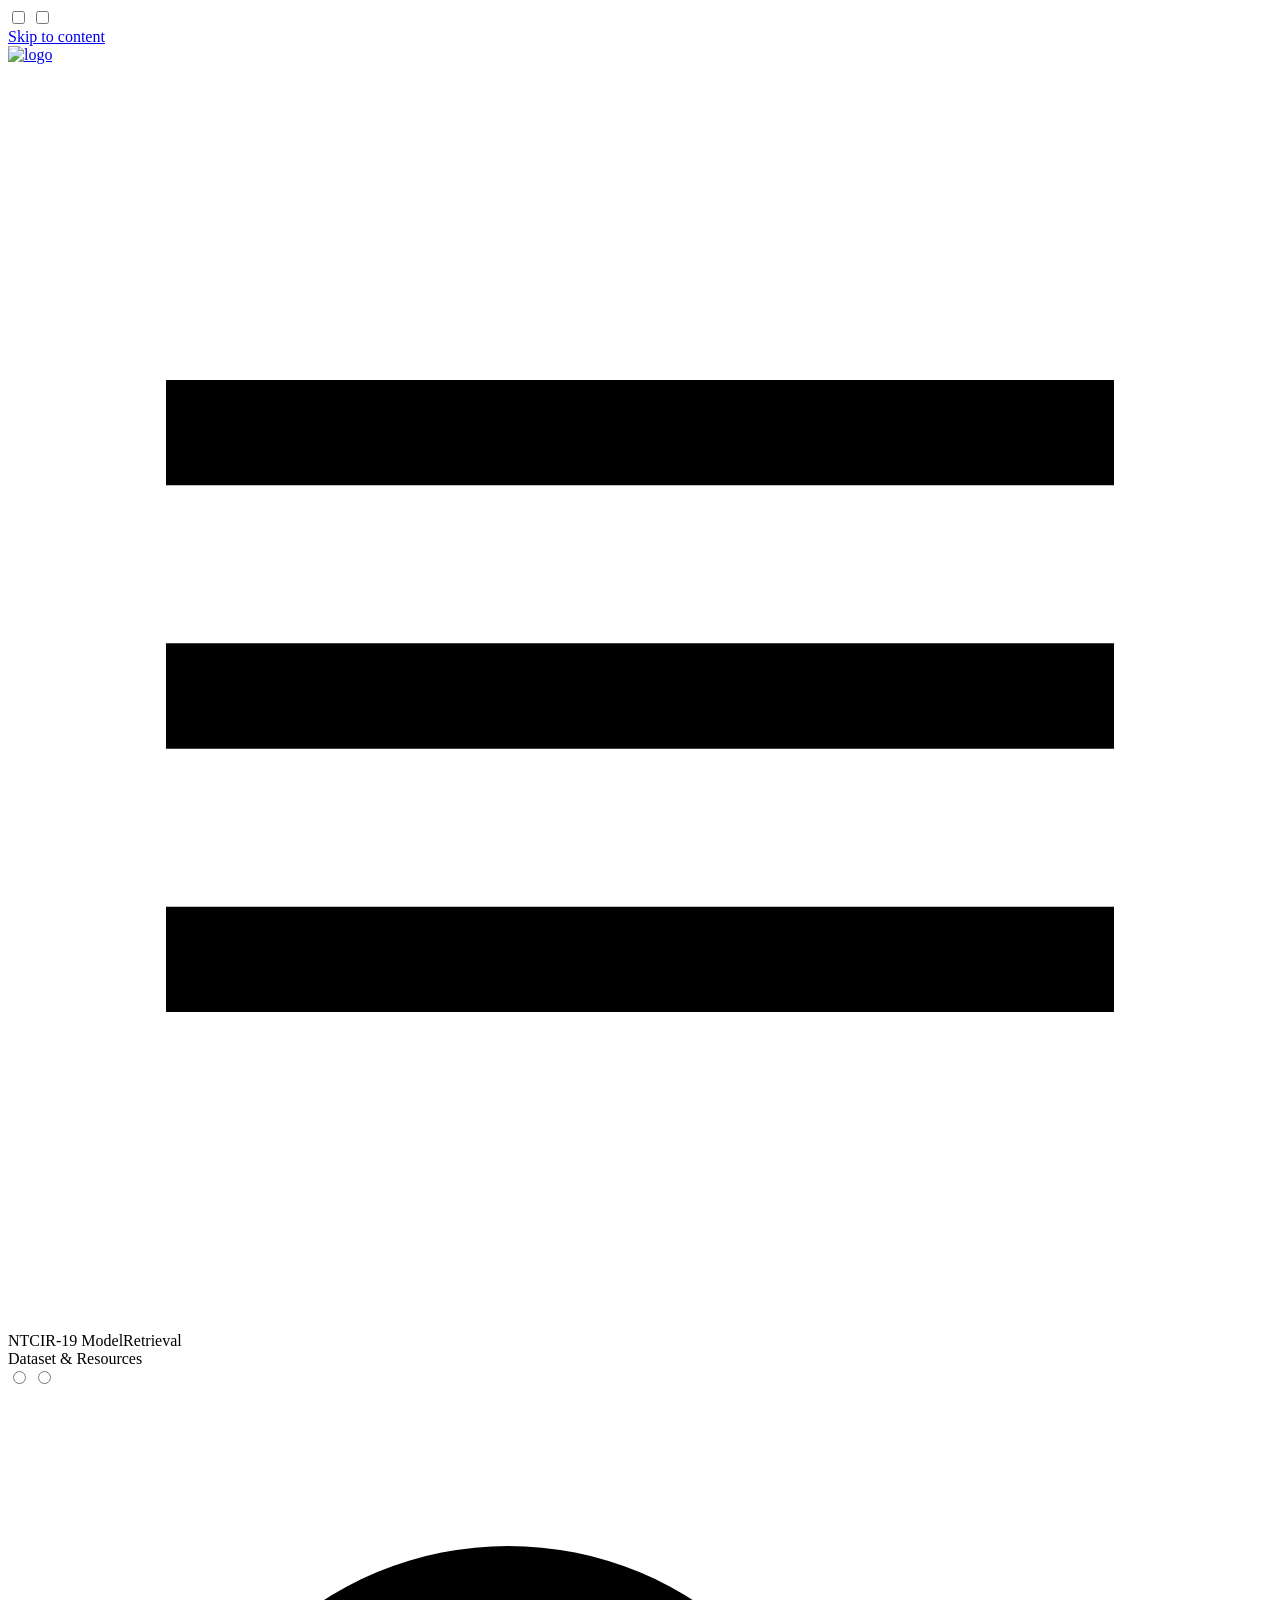
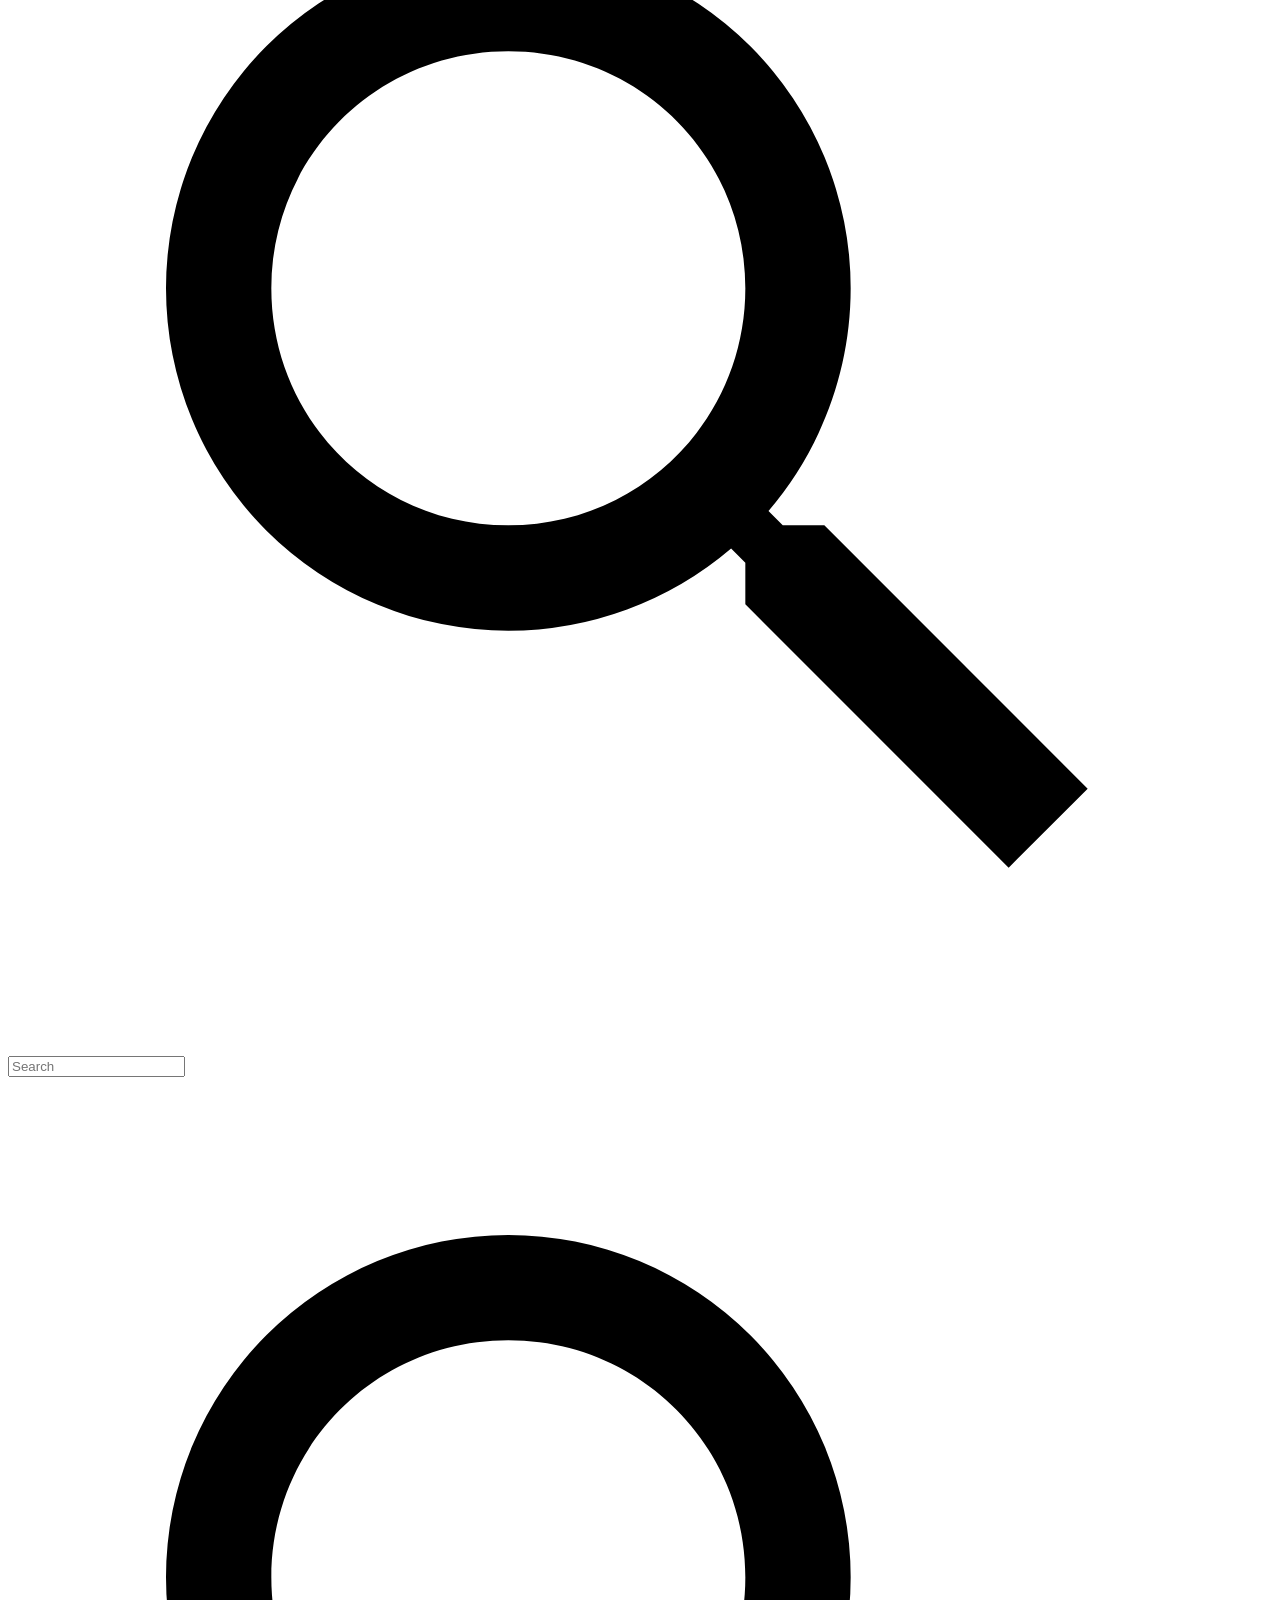
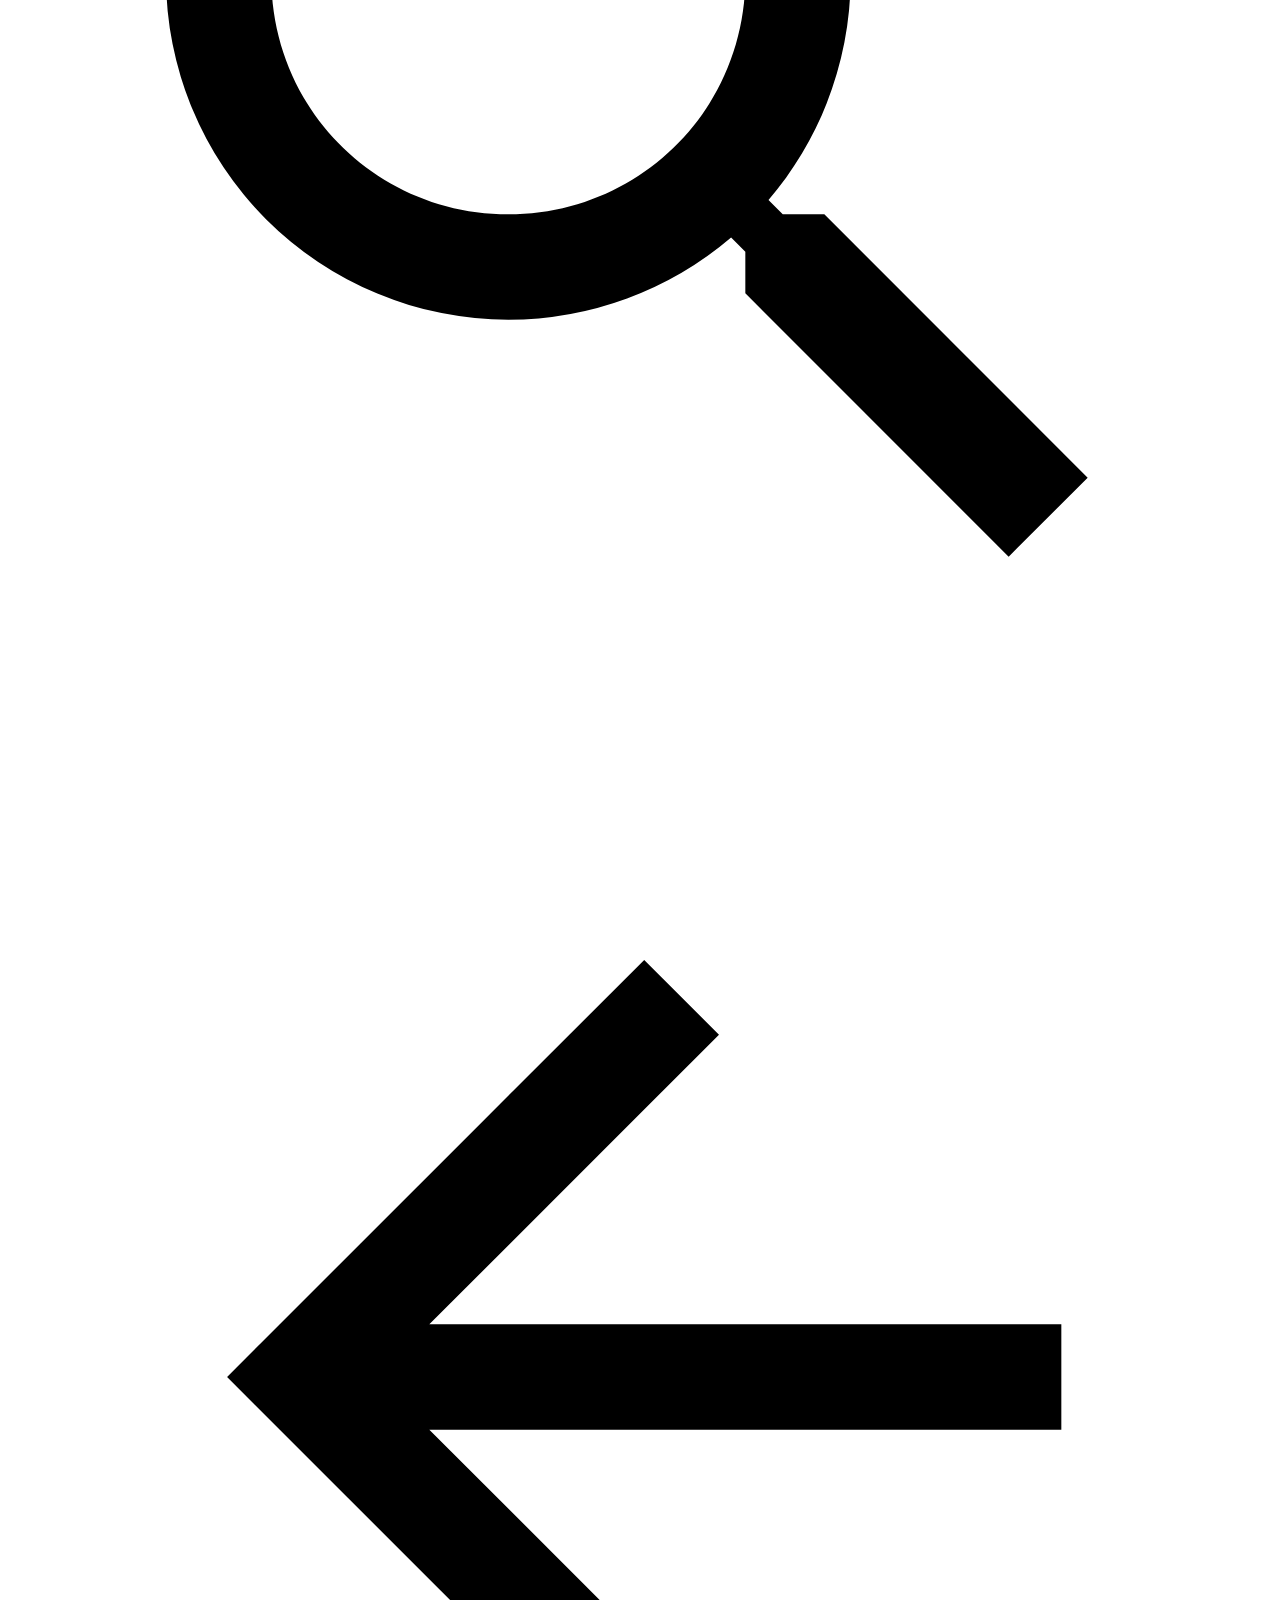
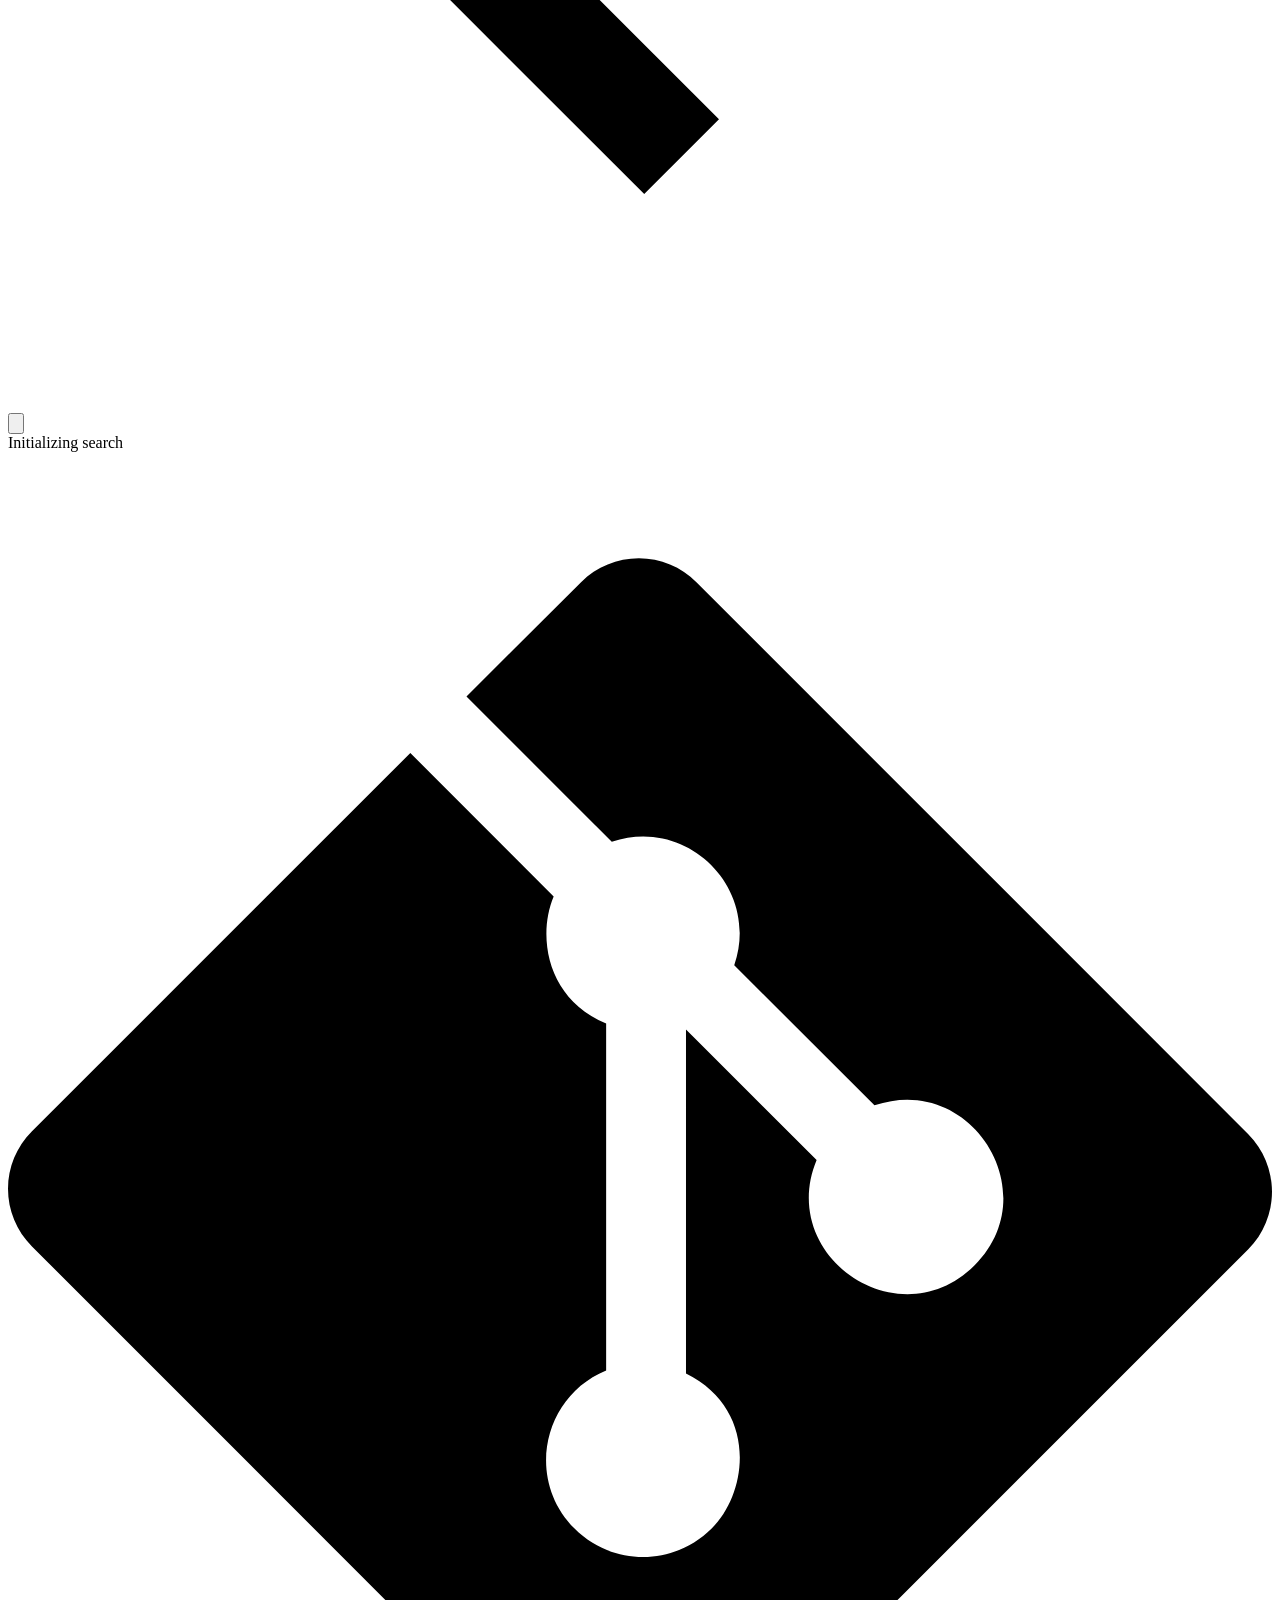
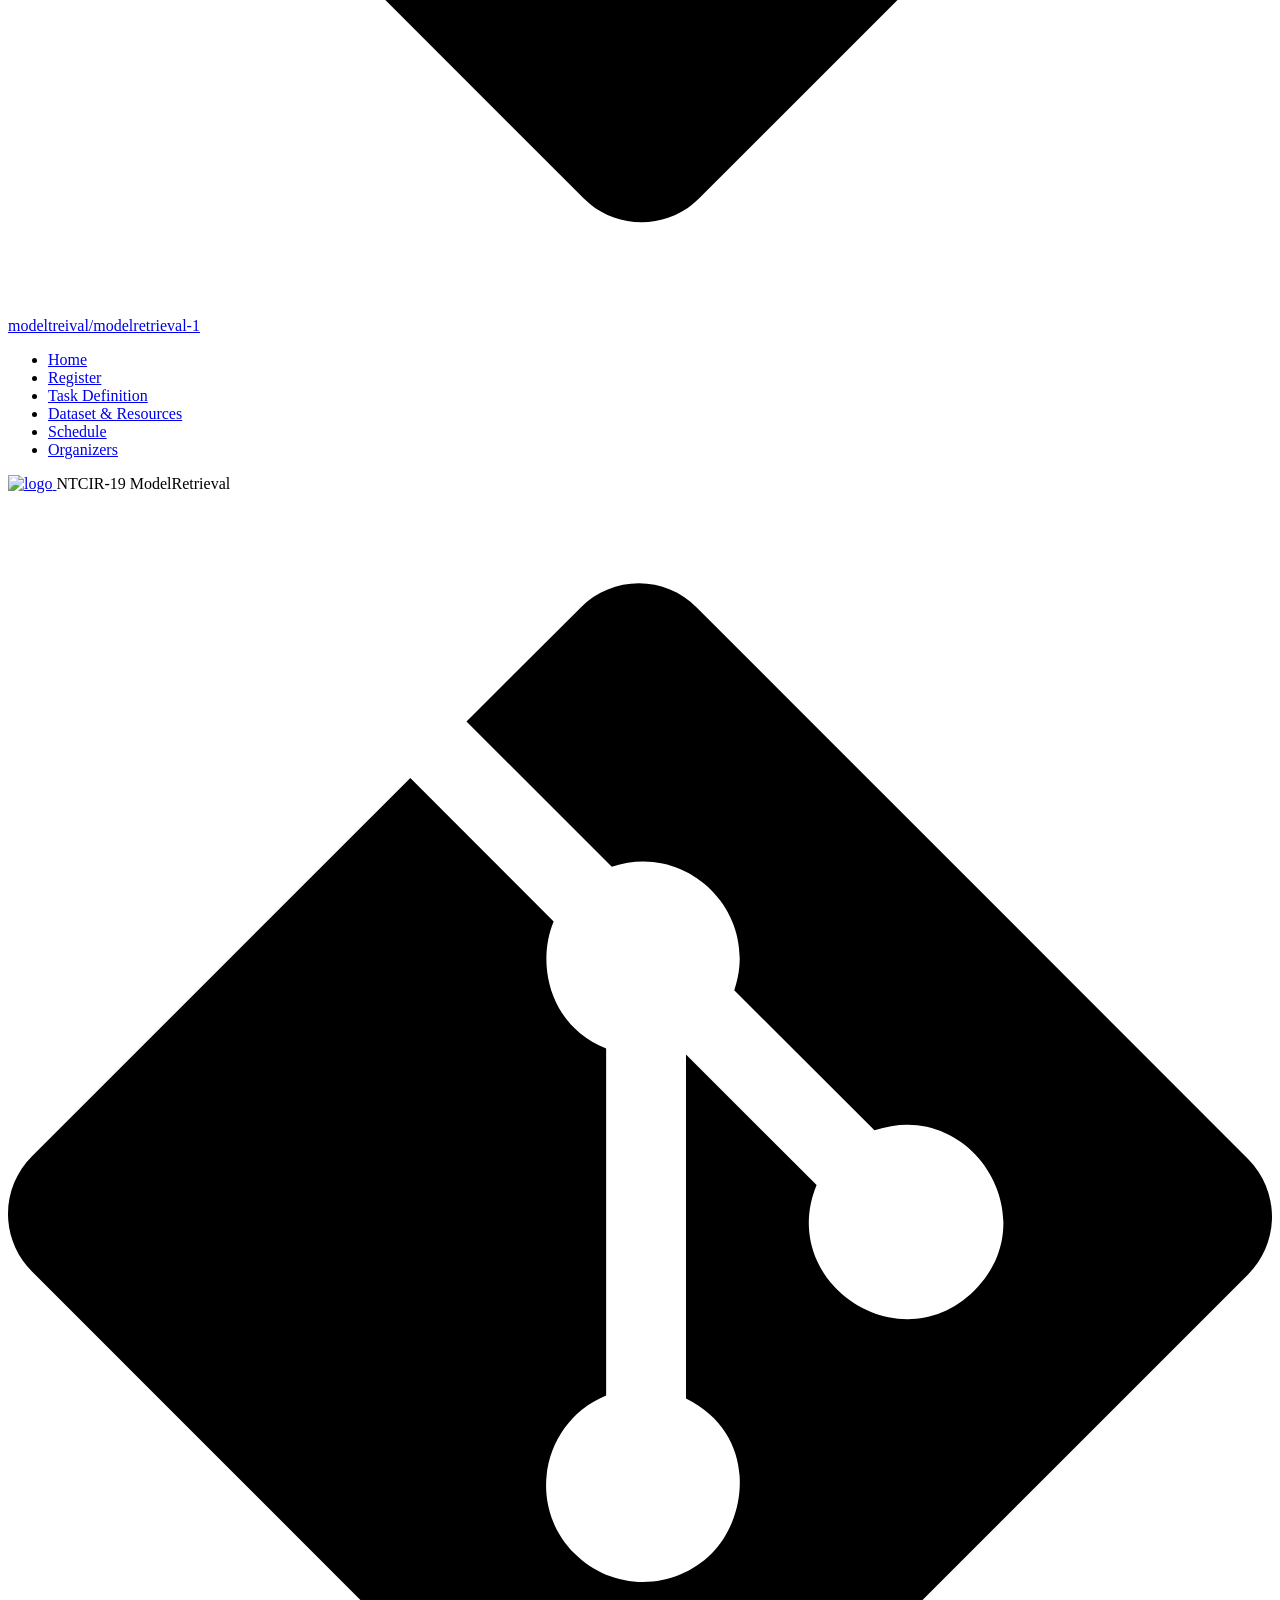
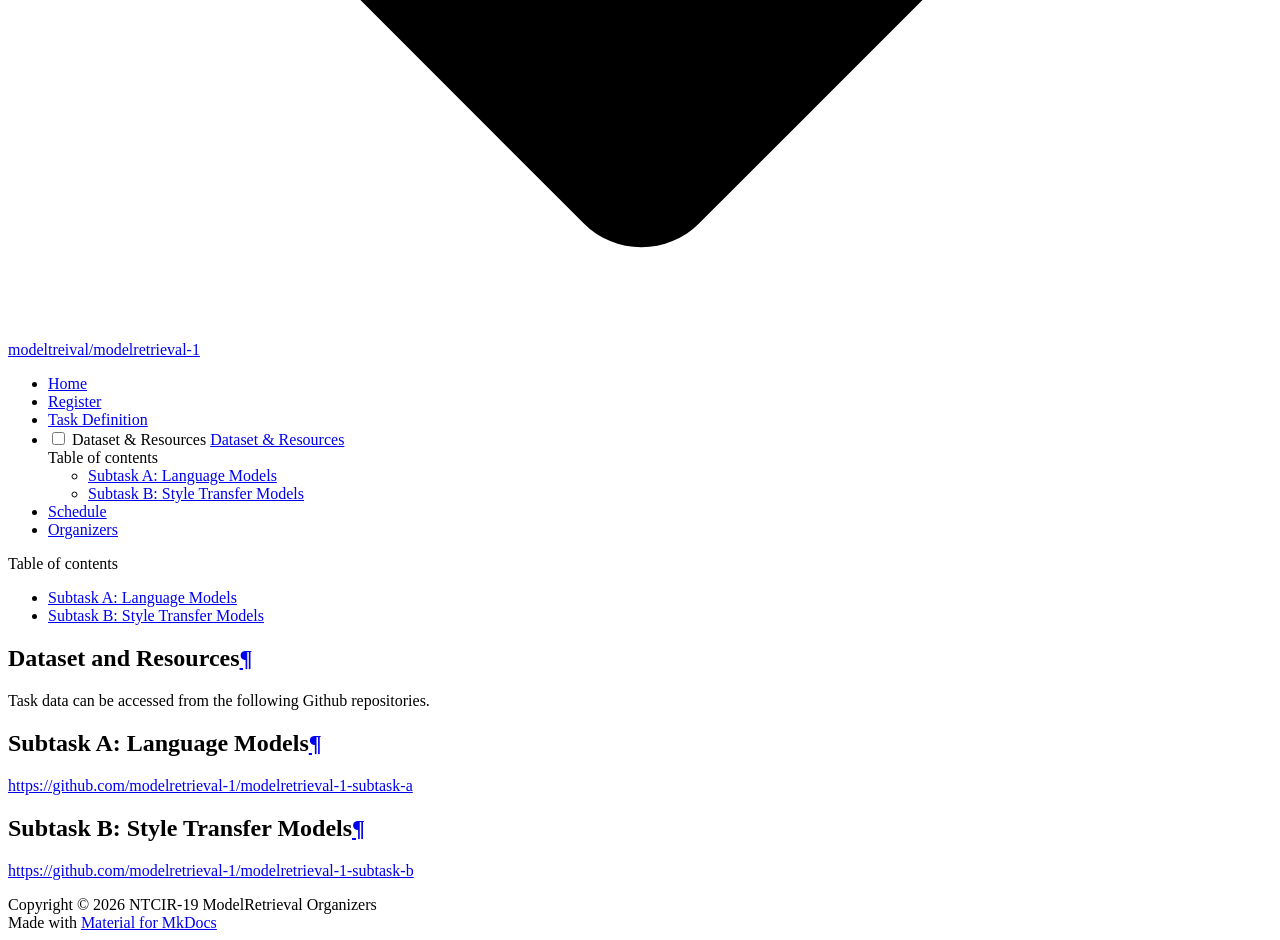
==== commit c0f1d2ea: "deploy: 1a54b735e7e5a8af72ed0450f2d40b0e92116009" ====
--- a/data/index.html
+++ b/data/index.html
@@ -686,9 +686,9 @@
 <h1 id="dataset-and-resources">Dataset and Resources<a class="headerlink" href="#dataset-and-resources" title="Permanent link">&para;</a></h1>
 <p>Task data can be accessed from the following Github repositories.</p>
 <h2 id="subtask-a-language-models">Subtask A: Language Models<a class="headerlink" href="#subtask-a-language-models" title="Permanent link">&para;</a></h2>
-<p><a href="https://github.com/modelretrieval-1/modelretrieval-1-subtask-a"></a></p>
+<p><a href="https://github.com/modelretrieval-1/modelretrieval-1-subtask-a">https://github.com/modelretrieval-1/modelretrieval-1-subtask-a</a></p>
 <h2 id="subtask-b-style-transfer-models">Subtask B: Style Transfer Models<a class="headerlink" href="#subtask-b-style-transfer-models" title="Permanent link">&para;</a></h2>
-<p><a href="https://github.com/modelretrieval-1/modelretrieval-1-subtask-b"></a></p>
+<p><a href="https://github.com/modelretrieval-1/modelretrieval-1-subtask-b">https://github.com/modelretrieval-1/modelretrieval-1-subtask-b</a></p>
 
 
 
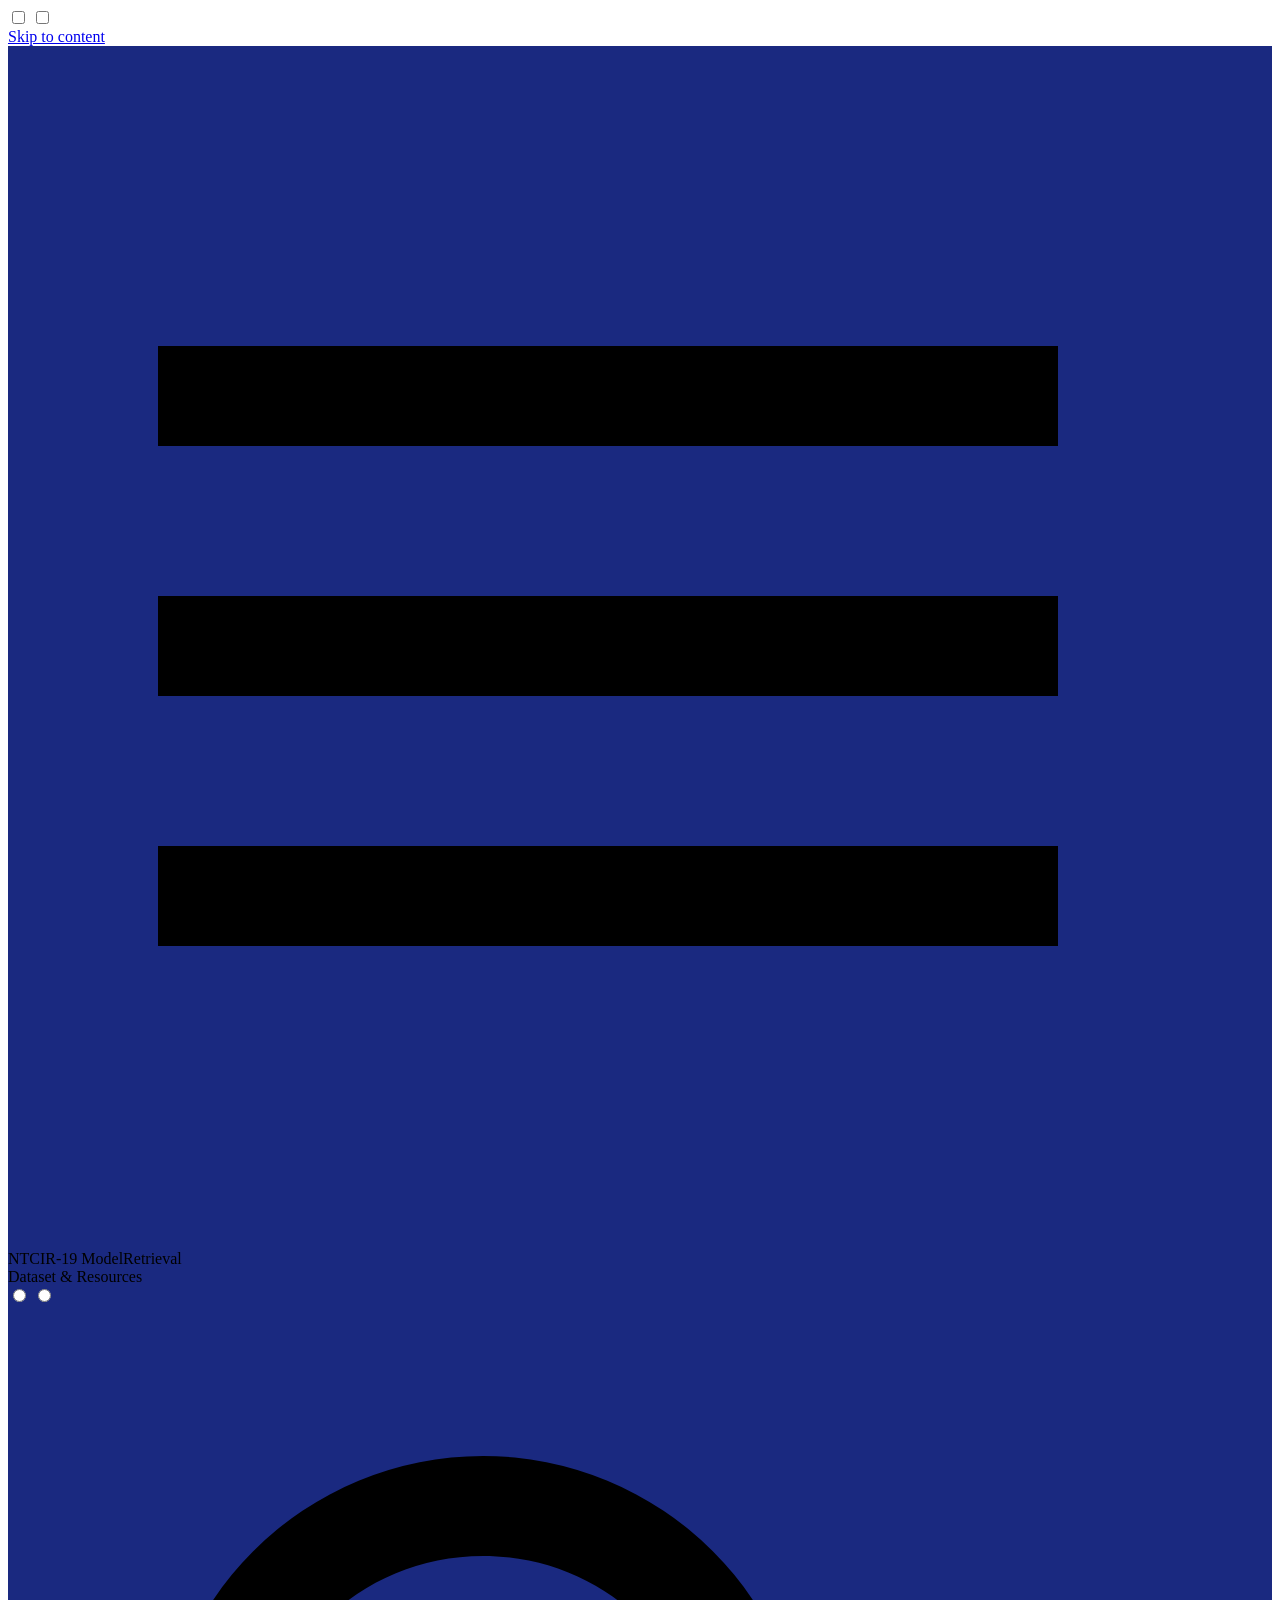
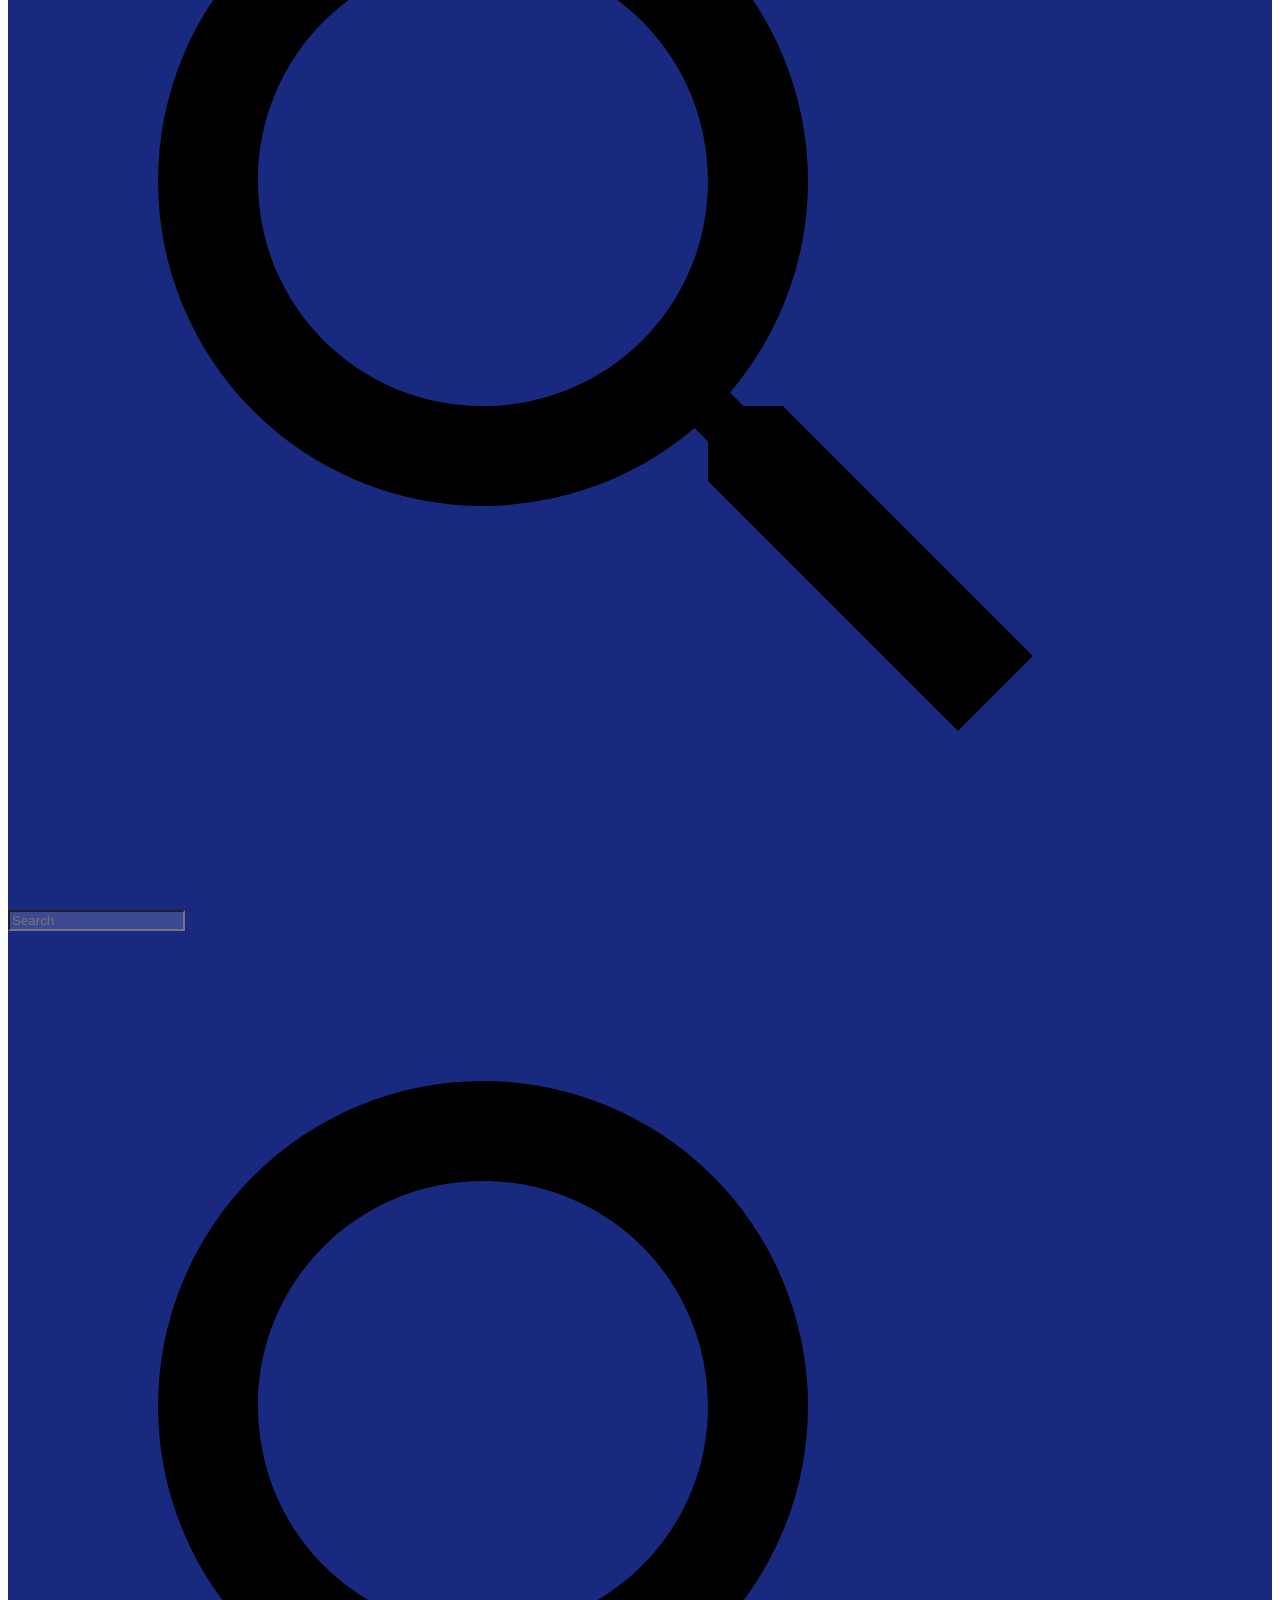
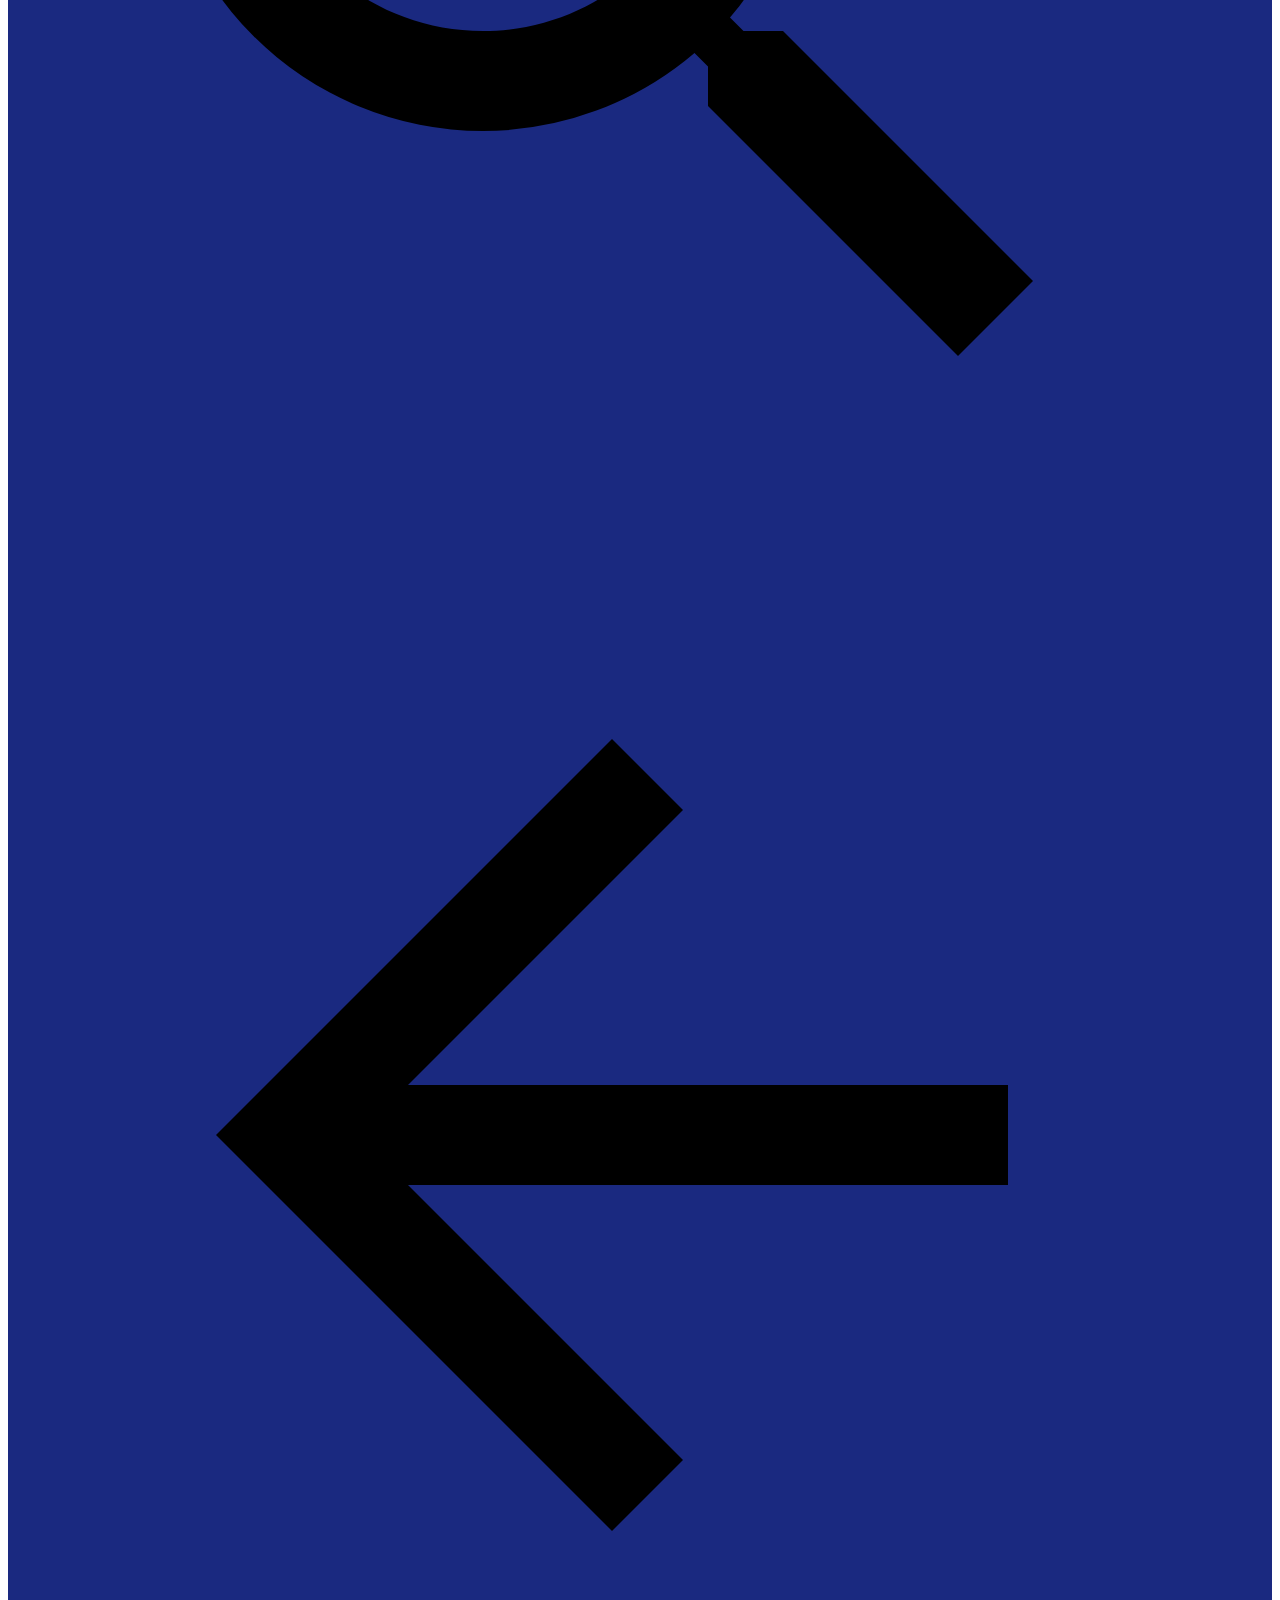
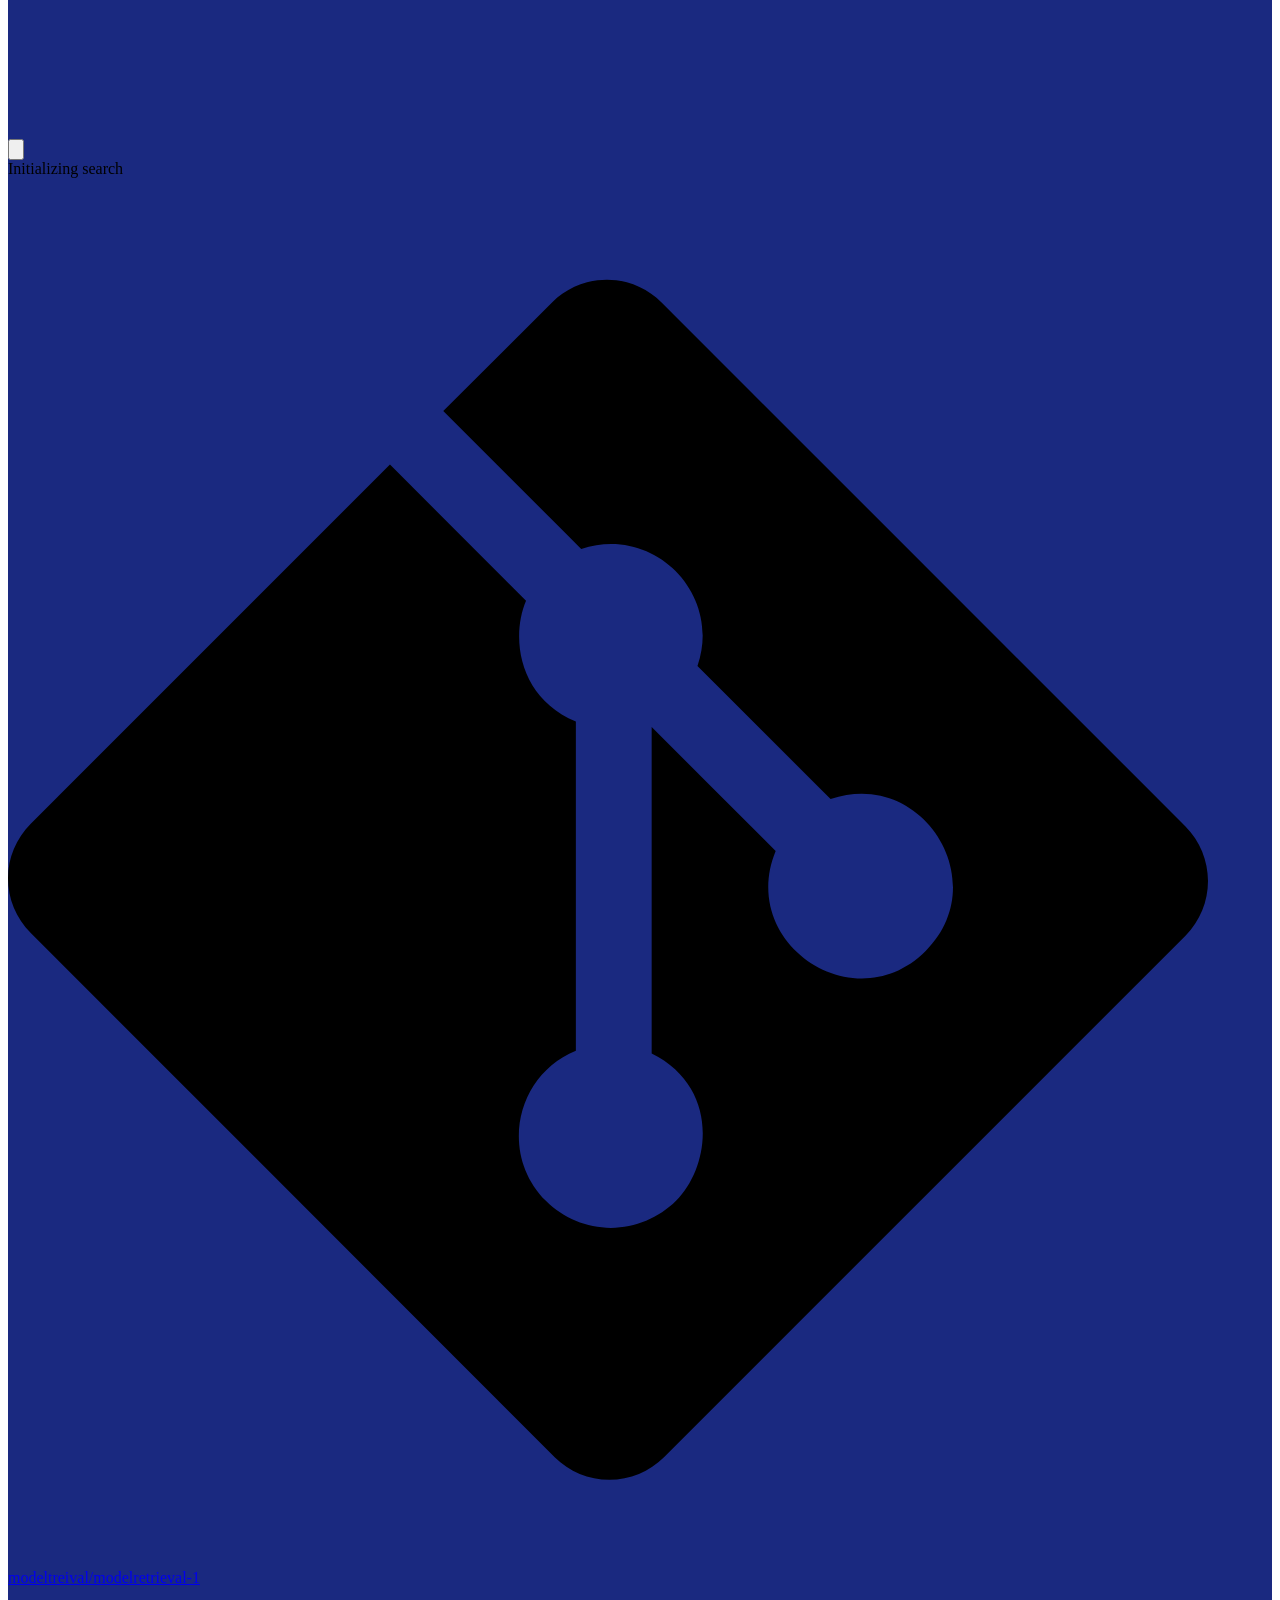
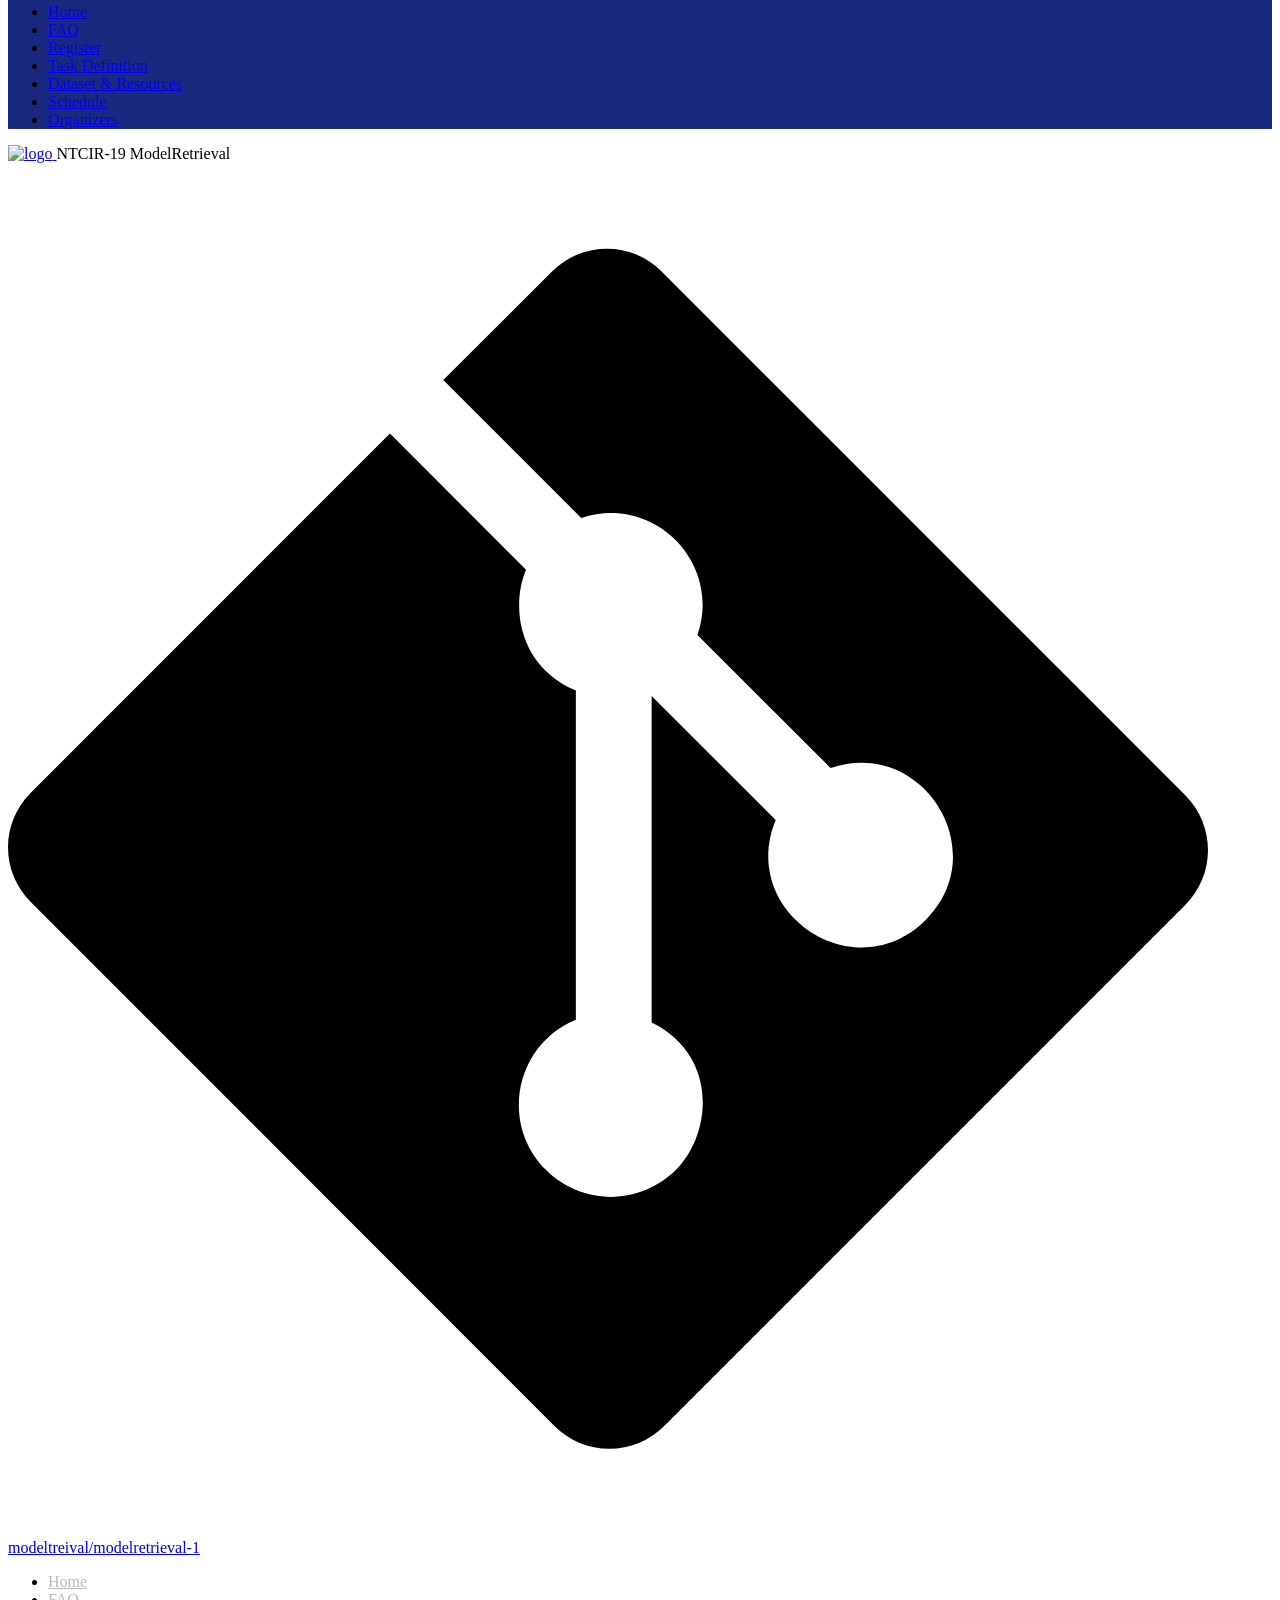
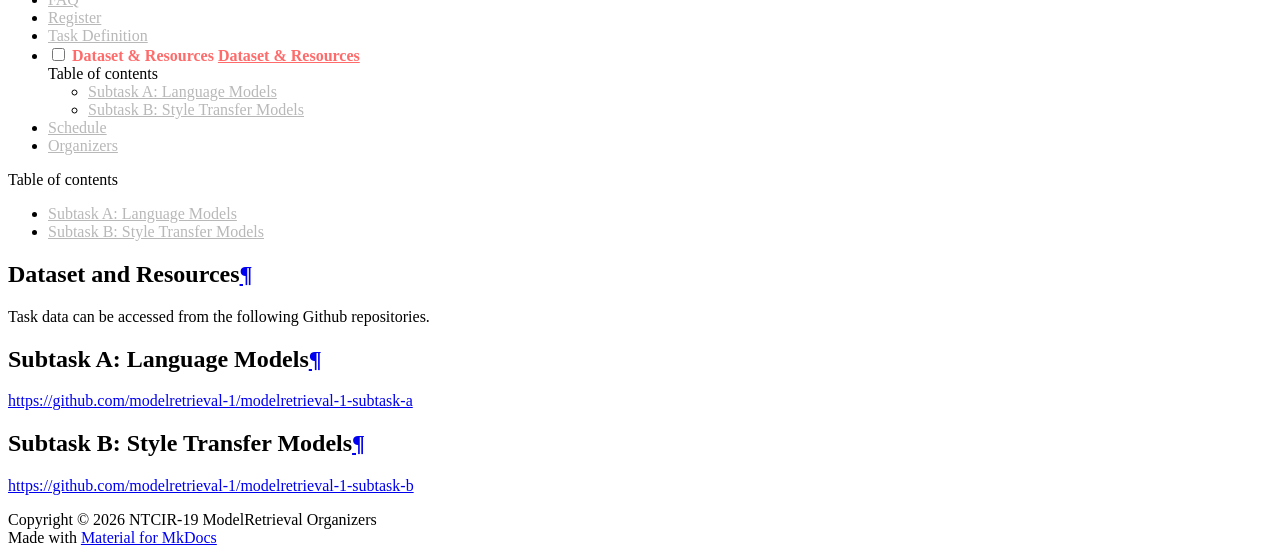
==== commit dda4c48e: "deploy: 84b1fdaedd697f0c92ccc3682b86bc2384075aa9" ====
--- a/data/index.html
+++ b/data/index.html
@@ -243,6 +243,25 @@
   
   
     <li class="md-tabs__item">
+      <a href="../faq/" class="md-tabs__link">
+        
+  
+  
+    
+  
+  FAQ
+
+      </a>
+    </li>
+  
+
+      
+        
+  
+  
+  
+  
+    <li class="md-tabs__item">
       <a href="https://research.nii.ac.jp/ntcir/ntcir-19/howto.html" class="md-tabs__link">
         
   
@@ -399,6 +418,33 @@
     
   
     Home
+  
+
+    
+  </span>
+  
+  
+
+      </a>
+    </li>
+  
+
+    
+      
+      
+  
+  
+  
+  
+    <li class="md-nav__item">
+      <a href="../faq/" class="md-nav__link">
+        
+  
+  
+  <span class="md-ellipsis">
+    
+  
+    FAQ
   
 
     
@@ -757,9 +803,9 @@
       
         <script src="../javascripts/mathjax.js"></script>
       
-        <script src="https://polyfill.io/v3/polyfill.min.js?features=es6"></script>
-      
         <script src="https://cdn.jsdelivr.net/npm/mathjax@3/es5/tex-mml-chtml.js"></script>
+      
+        <script src="../javascripts/faq-filter.js"></script>
       
     
   </body>
--- a/stylesheets/extra.css
+++ b/stylesheets/extra.css
@@ -0,0 +1,213 @@
+:root {
+  /* --- メインカラー設定 (好みのHEXコードに変更可能) --- */
+
+  /* ヘッダーの背景色（グラデーションにしています） */
+  --md-primary-fg-color: #2e3a59;
+  --md-primary-fg-color--light: #3b4b72;
+  --md-primary-fg-color--dark: #1f2940;
+
+  /* リンクやボタンのアクセントカラー（鮮やかなサーモンピンク） */
+  --md-accent-fg-color: #ff6b6b;
+  --md-accent-fg-color--transparent: rgba(255, 107, 107, 0.1);
+
+  /* 本文のフォント（読みやすいモダンなフォントスタック） */
+  --md-text-font:
+    "Inter", -apple-system, BlinkMacSystemFont, "Segoe UI", Helvetica, Arial,
+    sans-serif;
+  --md-code-font: "JetBrains Mono", "Fira Code", Consolas, Menlo, monospace;
+}
+
+/* --- ヘッダーをグラデーションにする「おしゃれ」設定 --- */
+.md-header {
+  /* background: linear-gradient(135deg, #1a2980 0%, #26d0ce 100%); */
+  background: #1a2980;
+}
+
+/* タブナビゲーションの背景も合わせる */
+.md-tabs {
+  background: transparent;
+  /* グラデーションの上に重なるので透明に */
+}
+
+/* 検索バーの色調整 */
+.md-search__input {
+  background-color: rgba(255, 255, 255, 0.15) !important;
+}
+.md-search__input:hover {
+  background-color: rgba(255, 255, 255, 0.25) !important;
+}
+
+/* --- ダークモード時の調整 --- */
+[data-md-color-scheme="slate"] {
+  /* ダークモード時のヘッダーは少し暗めのグラデーションに */
+  --md-primary-fg-color: #1a1a2e;
+
+  .md-header {
+    /* background: linear-gradient(135deg, #0f2027 0%, #203a43 50%, #2c5364 100%); */
+    background: #0f2027;
+  }
+}
+
+/* コンテンツ幅を少し広げて、論文っぽく見やすくする */
+.md-grid {
+  max-width: 1200px;
+}
+
+/* --- サイドバー（左側のメニュー）のスタイル調整 --- */
+
+/* 選択中のメニュー（現在地）をアクセントカラーにする */
+.md-nav__item .md-nav__link--active {
+  color: #ff6b6b !important; /* ピンク赤 */
+  font-weight: bold;
+}
+
+/* マウスを乗せたときもピンクにする */
+.md-nav__link:hover {
+  color: #ff6b6b !important;
+  opacity: 1;
+}
+
+/* それ以外の未選択メニューは、目立たない薄いグレーにする */
+.md-nav__link {
+  color: #b8b8b8;
+}
+
+/* ロゴ画像（およびアイコン）を完全に非表示にする */
+.md-header__button.md-logo {
+  display: none !important;
+}
+
+/* FAQ hero and details styling */
+.faq-cta {
+  margin-left: 0.6rem;
+}
+
+.faq-hero {
+  border-radius: 8px;
+  padding: 1rem 1.2rem;
+  background: linear-gradient(
+    90deg,
+    var(--md-accent-fg-color--transparent),
+    rgba(255, 255, 255, 0.02)
+  );
+  margin-top: 1rem;
+  display: flex;
+  align-items: center;
+  gap: 1rem;
+}
+
+/* Improve readability of collapsible Q&A */
+details {
+  background: rgba(0, 0, 0, 0.02);
+  border-radius: 6px;
+  padding: 0.6rem 0.9rem;
+  margin: 0.6rem 0;
+}
+
+details[open] {
+  box-shadow: 0 6px 18px rgba(0, 0, 0, 0.06);
+}
+
+details > summary {
+  cursor: pointer;
+  font-weight: 600;
+}
+
+.faq-section {
+  margin-top: 1rem;
+}
+
+/* FAQ filter and layout */
+.faq-top-questions {
+  display: grid;
+  grid-template-columns: repeat(auto-fit, minmax(220px, 1fr));
+  gap: 0.8rem;
+  margin-bottom: 1rem;
+}
+
+.faq-card {
+  background: white;
+  border: 1px solid rgba(0, 0, 0, 0.06);
+  padding: 0.8rem;
+  border-radius: 8px;
+}
+
+#faq-filter {
+  width: 100%;
+  max-width: 520px;
+  padding: 0.6rem 0.9rem;
+  border-radius: 8px;
+  border: 1px solid rgba(0, 0, 0, 0.08);
+  margin: 0.6rem 0 1rem 0;
+}
+
+.faq-item {
+  margin-bottom: 1rem;
+  padding: 0.8rem;
+  border-radius: 8px;
+  background: rgba(0, 0, 0, 0.02);
+}
+
+.faq-item h3 {
+  margin-top: 0;
+}
+
+/* Top Questions: make buttons full-width, left-aligned, and clearly clickable */
+
+.faq-top-questions .faq-card button {
+  all: unset;
+  display: block;
+  width: 100%;
+  text-align: left;
+  /* padding: 0.9rem 1rem; */
+  padding: 0.9rem 0.5rem;
+  border-radius: 8px;
+  font-weight: 700;
+  /* color: whitce; */
+  /* background: var(--md-accent-fg-color); */
+  /* box-shadow: 0 2px 6px rgba(0, 0, 0, 0.08); */
+  cursor: pointer;
+}
+
+.faq-top-questions .faq-card button:hover {
+  filter: brightness(0.95);
+}
+
+.faq-top-questions .faq-card button:focus {
+  box-shadow: 0 0 0 4px rgba(255, 107, 107, 0.18);
+  outline: none;
+}
+
+.faq-top-questions .faq-card a {
+  color: inherit;
+  text-decoration: none;
+}
+
+/* Accordion: question toggle and answer panel */
+.faq-question-toggle {
+  display: block;
+  width: 100%;
+  text-align: left;
+  padding: 0.6rem 0.6rem;
+  font-size: 1rem;
+  border: none;
+  background: transparent;
+  cursor: pointer;
+}
+
+.faq-question-toggle:hover {
+  background: var(--md-accent-fg-color--transparent);
+}
+
+.faq-question-toggle:focus {
+  outline: none;
+  box-shadow: 0 0 0 3px rgba(255, 107, 107, 0.14);
+}
+
+.faq-answer {
+  padding-top: 0.6rem;
+}
+
+.faq-item.open {
+  box-shadow: 0 6px 18px rgba(0, 0, 0, 0.04);
+}
